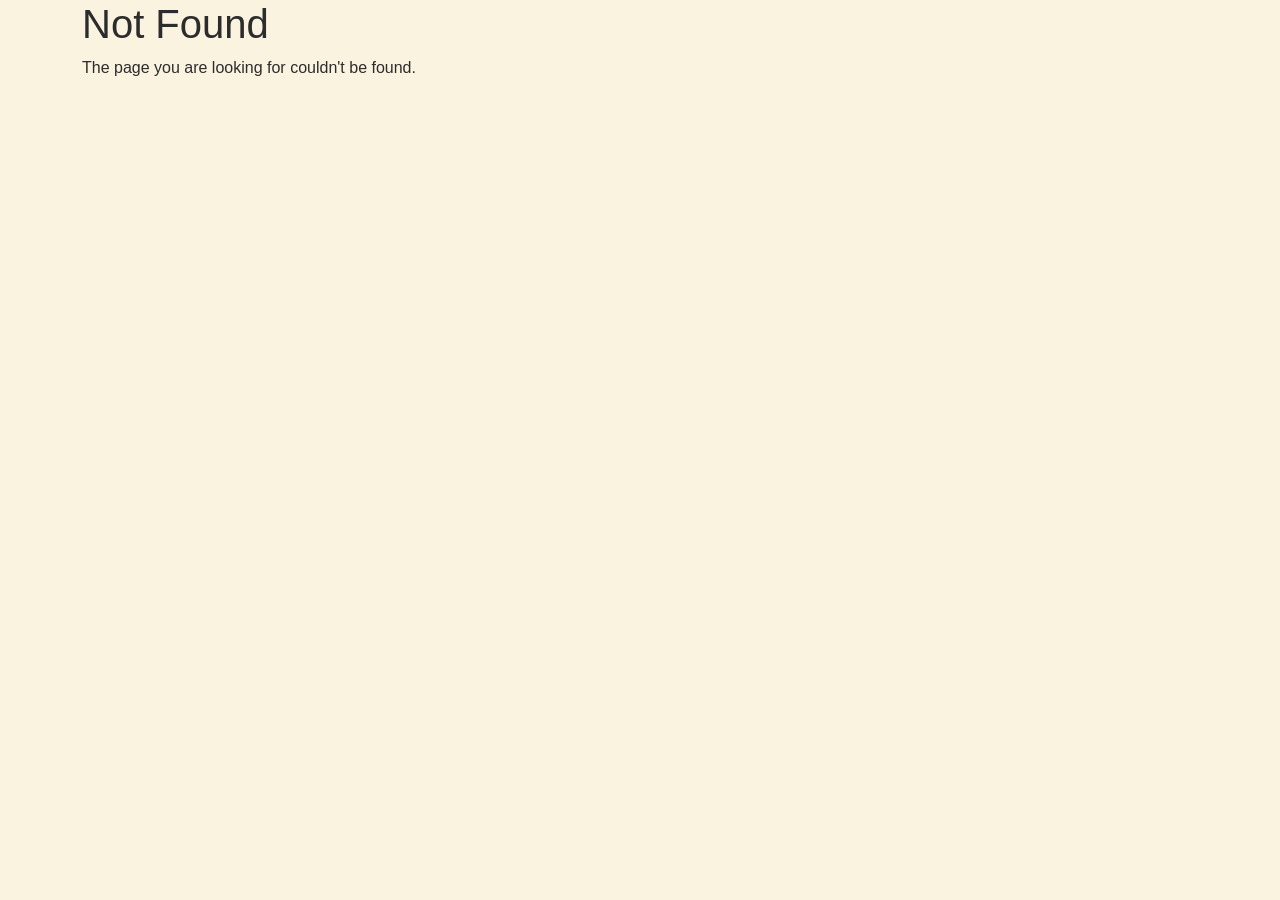
==== index.html @ c646f5f5 "first upload" ====
<!doctype html>
<html lang="">
  <head>
    <meta charset="UTF-8" />
    <link rel="icon" href="/favicon.ico" />
    <meta name="viewport" content="width=device-width, initial-scale=1.0" />
    <title>Tailor Management System</title>
    <script type="module" crossorigin src="/assets/index-B9q6U0H8.js"></script>
    <link rel="stylesheet" crossorigin href="/assets/index-DLTkC7SR.css">
  </head>
  <body>
    <div id="app"></div>
  </body>
</html>
---- assets/index-DLTkC7SR.css ----
@charset "UTF-8";/*!
 * Bootstrap  v5.3.3 (https://getbootstrap.com/)
 * Copyright 2011-2024 The Bootstrap Authors
 * Licensed under MIT (https://github.com/twbs/bootstrap/blob/main/LICENSE)
 */:root,[data-bs-theme=light]{--bs-blue: #0d6efd;--bs-indigo: #6610f2;--bs-purple: #6f42c1;--bs-pink: #d63384;--bs-red: #dc3545;--bs-orange: #fd7e14;--bs-yellow: #ffc107;--bs-green: #198754;--bs-teal: #20c997;--bs-cyan: #0dcaf0;--bs-black: #000;--bs-white: #fff;--bs-gray: #6c757d;--bs-gray-dark: #343a40;--bs-gray-100: #f8f9fa;--bs-gray-200: #e9ecef;--bs-gray-300: #dee2e6;--bs-gray-400: #ced4da;--bs-gray-500: #adb5bd;--bs-gray-600: #6c757d;--bs-gray-700: #495057;--bs-gray-800: #343a40;--bs-gray-900: #212529;--bs-primary: #01796f;--bs-secondary: #e2a23b;--bs-success: #198754;--bs-info: #0dcaf0;--bs-warning: #ffc107;--bs-danger: #dc3545;--bs-light: #f8f9fa;--bs-dark: #212529;--bs-primary-rgb: 1, 121, 111;--bs-secondary-rgb: 226, 162, 59;--bs-success-rgb: 25, 135, 84;--bs-info-rgb: 13, 202, 240;--bs-warning-rgb: 255, 193, 7;--bs-danger-rgb: 220, 53, 69;--bs-light-rgb: 248, 249, 250;--bs-dark-rgb: 33, 37, 41;--bs-primary-text-emphasis: rgb(.4, 48.4, 44.4);--bs-secondary-text-emphasis: rgb(90.4, 64.8, 23.6);--bs-success-text-emphasis: rgb(10, 54, 33.6);--bs-info-text-emphasis: rgb(5.2, 80.8, 96);--bs-warning-text-emphasis: rgb(102, 77.2, 2.8);--bs-danger-text-emphasis: rgb(88, 21.2, 27.6);--bs-light-text-emphasis: #495057;--bs-dark-text-emphasis: #495057;--bs-primary-bg-subtle: rgb(204.2, 228.2, 226.2);--bs-secondary-bg-subtle: rgb(249.2, 236.4, 215.8);--bs-success-bg-subtle: rgb(209, 231, 220.8);--bs-info-bg-subtle: rgb(206.6, 244.4, 252);--bs-warning-bg-subtle: rgb(255, 242.6, 205.4);--bs-danger-bg-subtle: rgb(248, 214.6, 217.8);--bs-light-bg-subtle: rgb(251.5, 252, 252.5);--bs-dark-bg-subtle: #ced4da;--bs-primary-border-subtle: rgb(153.4, 201.4, 197.4);--bs-secondary-border-subtle: rgb(243.4, 217.8, 176.6);--bs-success-border-subtle: rgb(163, 207, 186.6);--bs-info-border-subtle: rgb(158.2, 233.8, 249);--bs-warning-border-subtle: rgb(255, 230.2, 155.8);--bs-danger-border-subtle: rgb(241, 174.2, 180.6);--bs-light-border-subtle: #e9ecef;--bs-dark-border-subtle: #adb5bd;--bs-white-rgb: 255, 255, 255;--bs-black-rgb: 0, 0, 0;--bs-font-sans-serif: "Arial", sans-serif;--bs-font-monospace: SFMono-Regular, Menlo, Monaco, Consolas, "Liberation Mono", "Courier New", monospace;--bs-gradient: linear-gradient(180deg, rgba(255, 255, 255, .15), rgba(255, 255, 255, 0));--bs-body-font-family: var(--bs-font-sans-serif);--bs-body-font-size: 1rem;--bs-body-font-weight: 400;--bs-body-line-height: 1.5;--bs-body-color: #2c2c2c;--bs-body-color-rgb: 44, 44, 44;--bs-body-bg: #faf3e0;--bs-body-bg-rgb: 250, 243, 224;--bs-emphasis-color: #000;--bs-emphasis-color-rgb: 0, 0, 0;--bs-secondary-color: rgba(44, 44, 44, .75);--bs-secondary-color-rgb: 44, 44, 44;--bs-secondary-bg: #e9ecef;--bs-secondary-bg-rgb: 233, 236, 239;--bs-tertiary-color: rgba(44, 44, 44, .5);--bs-tertiary-color-rgb: 44, 44, 44;--bs-tertiary-bg: #f8f9fa;--bs-tertiary-bg-rgb: 248, 249, 250;--bs-heading-color: inherit;--bs-link-color: #01796f;--bs-link-color-rgb: 1, 121, 111;--bs-link-decoration: underline;--bs-link-hover-color: rgb(.8, 96.8, 88.8);--bs-link-hover-color-rgb: 1, 97, 89;--bs-code-color: #d63384;--bs-highlight-color: #2c2c2c;--bs-highlight-bg: rgb(255, 242.6, 205.4);--bs-border-width: 1px;--bs-border-style: solid;--bs-border-color: #dee2e6;--bs-border-color-translucent: rgba(0, 0, 0, .175);--bs-border-radius: .375rem;--bs-border-radius-sm: .25rem;--bs-border-radius-lg: .5rem;--bs-border-radius-xl: 1rem;--bs-border-radius-xxl: 2rem;--bs-border-radius-2xl: var(--bs-border-radius-xxl);--bs-border-radius-pill: 50rem;--bs-box-shadow: 0 .5rem 1rem rgba(0, 0, 0, .15);--bs-box-shadow-sm: 0 .125rem .25rem rgba(0, 0, 0, .075);--bs-box-shadow-lg: 0 1rem 3rem rgba(0, 0, 0, .175);--bs-box-shadow-inset: inset 0 1px 2px rgba(0, 0, 0, .075);--bs-focus-ring-width: .25rem;--bs-focus-ring-opacity: .25;--bs-focus-ring-color: rgba(1, 121, 111, .25);--bs-form-valid-color: #198754;--bs-form-valid-border-color: #198754;--bs-form-invalid-color: #dc3545;--bs-form-invalid-border-color: #dc3545}[data-bs-theme=dark]{color-scheme:dark;--bs-body-color: #dee2e6;--bs-body-color-rgb: 222, 226, 230;--bs-body-bg: #212529;--bs-body-bg-rgb: 33, 37, 41;--bs-emphasis-color: #fff;--bs-emphasis-color-rgb: 255, 255, 255;--bs-secondary-color: rgba(222, 226, 230, .75);--bs-secondary-color-rgb: 222, 226, 230;--bs-secondary-bg: #343a40;--bs-secondary-bg-rgb: 52, 58, 64;--bs-tertiary-color: rgba(222, 226, 230, .5);--bs-tertiary-color-rgb: 222, 226, 230;--bs-tertiary-bg: rgb(42.5, 47.5, 52.5);--bs-tertiary-bg-rgb: 43, 48, 53;--bs-primary-text-emphasis: rgb(102.6, 174.6, 168.6);--bs-secondary-text-emphasis: rgb(237.6, 199.2, 137.4);--bs-success-text-emphasis: rgb(117, 183, 152.4);--bs-info-text-emphasis: rgb(109.8, 223.2, 246);--bs-warning-text-emphasis: rgb(255, 217.8, 106.2);--bs-danger-text-emphasis: rgb(234, 133.8, 143.4);--bs-light-text-emphasis: #f8f9fa;--bs-dark-text-emphasis: #dee2e6;--bs-primary-bg-subtle: rgb(.2, 24.2, 22.2);--bs-secondary-bg-subtle: rgb(45.2, 32.4, 11.8);--bs-success-bg-subtle: rgb(5, 27, 16.8);--bs-info-bg-subtle: rgb(2.6, 40.4, 48);--bs-warning-bg-subtle: rgb(51, 38.6, 1.4);--bs-danger-bg-subtle: rgb(44, 10.6, 13.8);--bs-light-bg-subtle: #343a40;--bs-dark-bg-subtle: #1a1d20;--bs-primary-border-subtle: rgb(.6, 72.6, 66.6);--bs-secondary-border-subtle: rgb(135.6, 97.2, 35.4);--bs-success-border-subtle: rgb(15, 81, 50.4);--bs-info-border-subtle: rgb(7.8, 121.2, 144);--bs-warning-border-subtle: rgb(153, 115.8, 4.2);--bs-danger-border-subtle: rgb(132, 31.8, 41.4);--bs-light-border-subtle: #495057;--bs-dark-border-subtle: #343a40;--bs-heading-color: inherit;--bs-link-color: rgb(102.6, 174.6, 168.6);--bs-link-hover-color: rgb(133.08, 190.68, 185.88);--bs-link-color-rgb: 103, 175, 169;--bs-link-hover-color-rgb: 133, 191, 186;--bs-code-color: rgb(230.4, 132.6, 181.2);--bs-highlight-color: #dee2e6;--bs-highlight-bg: rgb(102, 77.2, 2.8);--bs-border-color: #495057;--bs-border-color-translucent: rgba(255, 255, 255, .15);--bs-form-valid-color: rgb(117, 183, 152.4);--bs-form-valid-border-color: rgb(117, 183, 152.4);--bs-form-invalid-color: rgb(234, 133.8, 143.4);--bs-form-invalid-border-color: rgb(234, 133.8, 143.4)}*,*:before,*:after{box-sizing:border-box}@media (prefers-reduced-motion: no-preference){:root{scroll-behavior:smooth}}body{margin:0;font-family:var(--bs-body-font-family);font-size:var(--bs-body-font-size);font-weight:var(--bs-body-font-weight);line-height:var(--bs-body-line-height);color:var(--bs-body-color);text-align:var(--bs-body-text-align);background-color:var(--bs-body-bg);-webkit-text-size-adjust:100%;-webkit-tap-highlight-color:rgba(0,0,0,0)}hr{margin:1rem 0;color:inherit;border:0;border-top:var(--bs-border-width) solid;opacity:.25}h6,.h6,h5,.h5,h4,.h4,h3,.h3,h2,.h2,h1,.h1{margin-top:0;margin-bottom:.5rem;font-weight:500;line-height:1.2;color:var(--bs-heading-color)}h1,.h1{font-size:calc(1.375rem + 1.5vw)}@media (min-width: 1200px){h1,.h1{font-size:2.5rem}}h2,.h2{font-size:calc(1.325rem + .9vw)}@media (min-width: 1200px){h2,.h2{font-size:2rem}}h3,.h3{font-size:calc(1.3rem + .6vw)}@media (min-width: 1200px){h3,.h3{font-size:1.75rem}}h4,.h4{font-size:calc(1.275rem + .3vw)}@media (min-width: 1200px){h4,.h4{font-size:1.5rem}}h5,.h5{font-size:1.25rem}h6,.h6{font-size:1rem}p{margin-top:0;margin-bottom:1rem}abbr[title]{text-decoration:underline dotted;cursor:help;text-decoration-skip-ink:none}address{margin-bottom:1rem;font-style:normal;line-height:inherit}ol,ul{padding-left:2rem}ol,ul,dl{margin-top:0;margin-bottom:1rem}ol ol,ul ul,ol ul,ul ol{margin-bottom:0}dt{font-weight:700}dd{margin-bottom:.5rem;margin-left:0}blockquote{margin:0 0 1rem}b,strong{font-weight:bolder}small,.small{font-size:.875em}mark,.mark{padding:.1875em;color:var(--bs-highlight-color);background-color:var(--bs-highlight-bg)}sub,sup{position:relative;font-size:.75em;line-height:0;vertical-align:baseline}sub{bottom:-.25em}sup{top:-.5em}a{color:rgba(var(--bs-link-color-rgb),var(--bs-link-opacity, 1));text-decoration:underline}a:hover{--bs-link-color-rgb: var(--bs-link-hover-color-rgb)}a:not([href]):not([class]),a:not([href]):not([class]):hover{color:inherit;text-decoration:none}pre,code,kbd,samp{font-family:var(--bs-font-monospace);font-size:1em}pre{display:block;margin-top:0;margin-bottom:1rem;overflow:auto;font-size:.875em}pre code{font-size:inherit;color:inherit;word-break:normal}code{font-size:.875em;color:var(--bs-code-color);word-wrap:break-word}a>code{color:inherit}kbd{padding:.1875rem .375rem;font-size:.875em;color:var(--bs-body-bg);background-color:var(--bs-body-color);border-radius:.25rem}kbd kbd{padding:0;font-size:1em}figure{margin:0 0 1rem}img,svg{vertical-align:middle}table{caption-side:bottom;border-collapse:collapse}caption{padding-top:.5rem;padding-bottom:.5rem;color:var(--bs-secondary-color);text-align:left}th{text-align:inherit;text-align:-webkit-match-parent}thead,tbody,tfoot,tr,td,th{border-color:inherit;border-style:solid;border-width:0}label{display:inline-block}button{border-radius:0}button:focus:not(:focus-visible){outline:0}input,button,select,optgroup,textarea{margin:0;font-family:inherit;font-size:inherit;line-height:inherit}button,select{text-transform:none}[role=button]{cursor:pointer}select{word-wrap:normal}select:disabled{opacity:1}[list]:not([type=date]):not([type=datetime-local]):not([type=month]):not([type=week]):not([type=time])::-webkit-calendar-picker-indicator{display:none!important}button,[type=button],[type=reset],[type=submit]{-webkit-appearance:button}button:not(:disabled),[type=button]:not(:disabled),[type=reset]:not(:disabled),[type=submit]:not(:disabled){cursor:pointer}::-moz-focus-inner{padding:0;border-style:none}textarea{resize:vertical}fieldset{min-width:0;padding:0;margin:0;border:0}legend{float:left;width:100%;padding:0;margin-bottom:.5rem;font-size:calc(1.275rem + .3vw);line-height:inherit}@media (min-width: 1200px){legend{font-size:1.5rem}}legend+*{clear:left}::-webkit-datetime-edit-fields-wrapper,::-webkit-datetime-edit-text,::-webkit-datetime-edit-minute,::-webkit-datetime-edit-hour-field,::-webkit-datetime-edit-day-field,::-webkit-datetime-edit-month-field,::-webkit-datetime-edit-year-field{padding:0}::-webkit-inner-spin-button{height:auto}[type=search]{-webkit-appearance:textfield;outline-offset:-2px}::-webkit-search-decoration{-webkit-appearance:none}::-webkit-color-swatch-wrapper{padding:0}::file-selector-button{font:inherit;-webkit-appearance:button}output{display:inline-block}iframe{border:0}summary{display:list-item;cursor:pointer}progress{vertical-align:baseline}[hidden]{display:none!important}.lead{font-size:1.25rem;font-weight:300}.display-1{font-size:calc(1.625rem + 4.5vw);font-weight:300;line-height:1.2}@media (min-width: 1200px){.display-1{font-size:5rem}}.display-2{font-size:calc(1.575rem + 3.9vw);font-weight:300;line-height:1.2}@media (min-width: 1200px){.display-2{font-size:4.5rem}}.display-3{font-size:calc(1.525rem + 3.3vw);font-weight:300;line-height:1.2}@media (min-width: 1200px){.display-3{font-size:4rem}}.display-4{font-size:calc(1.475rem + 2.7vw);font-weight:300;line-height:1.2}@media (min-width: 1200px){.display-4{font-size:3.5rem}}.display-5{font-size:calc(1.425rem + 2.1vw);font-weight:300;line-height:1.2}@media (min-width: 1200px){.display-5{font-size:3rem}}.display-6{font-size:calc(1.375rem + 1.5vw);font-weight:300;line-height:1.2}@media (min-width: 1200px){.display-6{font-size:2.5rem}}.list-unstyled,.list-inline{padding-left:0;list-style:none}.list-inline-item{display:inline-block}.list-inline-item:not(:last-child){margin-right:.5rem}.initialism{font-size:.875em;text-transform:uppercase}.blockquote{margin-bottom:1rem;font-size:1.25rem}.blockquote>:last-child{margin-bottom:0}.blockquote-footer{margin-top:-1rem;margin-bottom:1rem;font-size:.875em;color:#6c757d}.blockquote-footer:before{content:"— "}.img-fluid{max-width:100%;height:auto}.img-thumbnail{padding:.25rem;background-color:var(--bs-body-bg);border:var(--bs-border-width) solid var(--bs-border-color);border-radius:var(--bs-border-radius);max-width:100%;height:auto}.figure{display:inline-block}.figure-img{margin-bottom:.5rem;line-height:1}.figure-caption{font-size:.875em;color:var(--bs-secondary-color)}.container,.container-fluid,.container-xxl,.container-xl,.container-lg,.container-md,.container-sm{--bs-gutter-x: 1.5rem;--bs-gutter-y: 0;width:100%;padding-right:calc(var(--bs-gutter-x) * .5);padding-left:calc(var(--bs-gutter-x) * .5);margin-right:auto;margin-left:auto}@media (min-width: 576px){.container-sm,.container{max-width:540px}}@media (min-width: 768px){.container-md,.container-sm,.container{max-width:720px}}@media (min-width: 992px){.container-lg,.container-md,.container-sm,.container{max-width:960px}}@media (min-width: 1200px){.container-xl,.container-lg,.container-md,.container-sm,.container{max-width:1140px}}@media (min-width: 1400px){.container-xxl,.container-xl,.container-lg,.container-md,.container-sm,.container{max-width:1320px}}:root{--bs-breakpoint-xs: 0;--bs-breakpoint-sm: 576px;--bs-breakpoint-md: 768px;--bs-breakpoint-lg: 992px;--bs-breakpoint-xl: 1200px;--bs-breakpoint-xxl: 1400px}.row{--bs-gutter-x: 1.5rem;--bs-gutter-y: 0;display:flex;flex-wrap:wrap;margin-top:calc(-1 * var(--bs-gutter-y));margin-right:calc(-.5 * var(--bs-gutter-x));margin-left:calc(-.5 * var(--bs-gutter-x))}.row>*{flex-shrink:0;width:100%;max-width:100%;padding-right:calc(var(--bs-gutter-x) * .5);padding-left:calc(var(--bs-gutter-x) * .5);margin-top:var(--bs-gutter-y)}.col{flex:1 0 0%}.row-cols-auto>*{flex:0 0 auto;width:auto}.row-cols-1>*{flex:0 0 auto;width:100%}.row-cols-2>*{flex:0 0 auto;width:50%}.row-cols-3>*{flex:0 0 auto;width:33.33333333%}.row-cols-4>*{flex:0 0 auto;width:25%}.row-cols-5>*{flex:0 0 auto;width:20%}.row-cols-6>*{flex:0 0 auto;width:16.66666667%}.col-auto{flex:0 0 auto;width:auto}.col-1{flex:0 0 auto;width:8.33333333%}.col-2{flex:0 0 auto;width:16.66666667%}.col-3{flex:0 0 auto;width:25%}.col-4{flex:0 0 auto;width:33.33333333%}.col-5{flex:0 0 auto;width:41.66666667%}.col-6{flex:0 0 auto;width:50%}.col-7{flex:0 0 auto;width:58.33333333%}.col-8{flex:0 0 auto;width:66.66666667%}.col-9{flex:0 0 auto;width:75%}.col-10{flex:0 0 auto;width:83.33333333%}.col-11{flex:0 0 auto;width:91.66666667%}.col-12{flex:0 0 auto;width:100%}.offset-1{margin-left:8.33333333%}.offset-2{margin-left:16.66666667%}.offset-3{margin-left:25%}.offset-4{margin-left:33.33333333%}.offset-5{margin-left:41.66666667%}.offset-6{margin-left:50%}.offset-7{margin-left:58.33333333%}.offset-8{margin-left:66.66666667%}.offset-9{margin-left:75%}.offset-10{margin-left:83.33333333%}.offset-11{margin-left:91.66666667%}.g-0,.gx-0{--bs-gutter-x: 0}.g-0,.gy-0{--bs-gutter-y: 0}.g-1,.gx-1{--bs-gutter-x: .25rem}.g-1,.gy-1{--bs-gutter-y: .25rem}.g-2,.gx-2{--bs-gutter-x: .5rem}.g-2,.gy-2{--bs-gutter-y: .5rem}.g-3,.gx-3{--bs-gutter-x: 1rem}.g-3,.gy-3{--bs-gutter-y: 1rem}.g-4,.gx-4{--bs-gutter-x: 1.5rem}.g-4,.gy-4{--bs-gutter-y: 1.5rem}.g-5,.gx-5{--bs-gutter-x: 3rem}.g-5,.gy-5{--bs-gutter-y: 3rem}@media (min-width: 576px){.col-sm{flex:1 0 0%}.row-cols-sm-auto>*{flex:0 0 auto;width:auto}.row-cols-sm-1>*{flex:0 0 auto;width:100%}.row-cols-sm-2>*{flex:0 0 auto;width:50%}.row-cols-sm-3>*{flex:0 0 auto;width:33.33333333%}.row-cols-sm-4>*{flex:0 0 auto;width:25%}.row-cols-sm-5>*{flex:0 0 auto;width:20%}.row-cols-sm-6>*{flex:0 0 auto;width:16.66666667%}.col-sm-auto{flex:0 0 auto;width:auto}.col-sm-1{flex:0 0 auto;width:8.33333333%}.col-sm-2{flex:0 0 auto;width:16.66666667%}.col-sm-3{flex:0 0 auto;width:25%}.col-sm-4{flex:0 0 auto;width:33.33333333%}.col-sm-5{flex:0 0 auto;width:41.66666667%}.col-sm-6{flex:0 0 auto;width:50%}.col-sm-7{flex:0 0 auto;width:58.33333333%}.col-sm-8{flex:0 0 auto;width:66.66666667%}.col-sm-9{flex:0 0 auto;width:75%}.col-sm-10{flex:0 0 auto;width:83.33333333%}.col-sm-11{flex:0 0 auto;width:91.66666667%}.col-sm-12{flex:0 0 auto;width:100%}.offset-sm-0{margin-left:0}.offset-sm-1{margin-left:8.33333333%}.offset-sm-2{margin-left:16.66666667%}.offset-sm-3{margin-left:25%}.offset-sm-4{margin-left:33.33333333%}.offset-sm-5{margin-left:41.66666667%}.offset-sm-6{margin-left:50%}.offset-sm-7{margin-left:58.33333333%}.offset-sm-8{margin-left:66.66666667%}.offset-sm-9{margin-left:75%}.offset-sm-10{margin-left:83.33333333%}.offset-sm-11{margin-left:91.66666667%}.g-sm-0,.gx-sm-0{--bs-gutter-x: 0}.g-sm-0,.gy-sm-0{--bs-gutter-y: 0}.g-sm-1,.gx-sm-1{--bs-gutter-x: .25rem}.g-sm-1,.gy-sm-1{--bs-gutter-y: .25rem}.g-sm-2,.gx-sm-2{--bs-gutter-x: .5rem}.g-sm-2,.gy-sm-2{--bs-gutter-y: .5rem}.g-sm-3,.gx-sm-3{--bs-gutter-x: 1rem}.g-sm-3,.gy-sm-3{--bs-gutter-y: 1rem}.g-sm-4,.gx-sm-4{--bs-gutter-x: 1.5rem}.g-sm-4,.gy-sm-4{--bs-gutter-y: 1.5rem}.g-sm-5,.gx-sm-5{--bs-gutter-x: 3rem}.g-sm-5,.gy-sm-5{--bs-gutter-y: 3rem}}@media (min-width: 768px){.col-md{flex:1 0 0%}.row-cols-md-auto>*{flex:0 0 auto;width:auto}.row-cols-md-1>*{flex:0 0 auto;width:100%}.row-cols-md-2>*{flex:0 0 auto;width:50%}.row-cols-md-3>*{flex:0 0 auto;width:33.33333333%}.row-cols-md-4>*{flex:0 0 auto;width:25%}.row-cols-md-5>*{flex:0 0 auto;width:20%}.row-cols-md-6>*{flex:0 0 auto;width:16.66666667%}.col-md-auto{flex:0 0 auto;width:auto}.col-md-1{flex:0 0 auto;width:8.33333333%}.col-md-2{flex:0 0 auto;width:16.66666667%}.col-md-3{flex:0 0 auto;width:25%}.col-md-4{flex:0 0 auto;width:33.33333333%}.col-md-5{flex:0 0 auto;width:41.66666667%}.col-md-6{flex:0 0 auto;width:50%}.col-md-7{flex:0 0 auto;width:58.33333333%}.col-md-8{flex:0 0 auto;width:66.66666667%}.col-md-9{flex:0 0 auto;width:75%}.col-md-10{flex:0 0 auto;width:83.33333333%}.col-md-11{flex:0 0 auto;width:91.66666667%}.col-md-12{flex:0 0 auto;width:100%}.offset-md-0{margin-left:0}.offset-md-1{margin-left:8.33333333%}.offset-md-2{margin-left:16.66666667%}.offset-md-3{margin-left:25%}.offset-md-4{margin-left:33.33333333%}.offset-md-5{margin-left:41.66666667%}.offset-md-6{margin-left:50%}.offset-md-7{margin-left:58.33333333%}.offset-md-8{margin-left:66.66666667%}.offset-md-9{margin-left:75%}.offset-md-10{margin-left:83.33333333%}.offset-md-11{margin-left:91.66666667%}.g-md-0,.gx-md-0{--bs-gutter-x: 0}.g-md-0,.gy-md-0{--bs-gutter-y: 0}.g-md-1,.gx-md-1{--bs-gutter-x: .25rem}.g-md-1,.gy-md-1{--bs-gutter-y: .25rem}.g-md-2,.gx-md-2{--bs-gutter-x: .5rem}.g-md-2,.gy-md-2{--bs-gutter-y: .5rem}.g-md-3,.gx-md-3{--bs-gutter-x: 1rem}.g-md-3,.gy-md-3{--bs-gutter-y: 1rem}.g-md-4,.gx-md-4{--bs-gutter-x: 1.5rem}.g-md-4,.gy-md-4{--bs-gutter-y: 1.5rem}.g-md-5,.gx-md-5{--bs-gutter-x: 3rem}.g-md-5,.gy-md-5{--bs-gutter-y: 3rem}}@media (min-width: 992px){.col-lg{flex:1 0 0%}.row-cols-lg-auto>*{flex:0 0 auto;width:auto}.row-cols-lg-1>*{flex:0 0 auto;width:100%}.row-cols-lg-2>*{flex:0 0 auto;width:50%}.row-cols-lg-3>*{flex:0 0 auto;width:33.33333333%}.row-cols-lg-4>*{flex:0 0 auto;width:25%}.row-cols-lg-5>*{flex:0 0 auto;width:20%}.row-cols-lg-6>*{flex:0 0 auto;width:16.66666667%}.col-lg-auto{flex:0 0 auto;width:auto}.col-lg-1{flex:0 0 auto;width:8.33333333%}.col-lg-2{flex:0 0 auto;width:16.66666667%}.col-lg-3{flex:0 0 auto;width:25%}.col-lg-4{flex:0 0 auto;width:33.33333333%}.col-lg-5{flex:0 0 auto;width:41.66666667%}.col-lg-6{flex:0 0 auto;width:50%}.col-lg-7{flex:0 0 auto;width:58.33333333%}.col-lg-8{flex:0 0 auto;width:66.66666667%}.col-lg-9{flex:0 0 auto;width:75%}.col-lg-10{flex:0 0 auto;width:83.33333333%}.col-lg-11{flex:0 0 auto;width:91.66666667%}.col-lg-12{flex:0 0 auto;width:100%}.offset-lg-0{margin-left:0}.offset-lg-1{margin-left:8.33333333%}.offset-lg-2{margin-left:16.66666667%}.offset-lg-3{margin-left:25%}.offset-lg-4{margin-left:33.33333333%}.offset-lg-5{margin-left:41.66666667%}.offset-lg-6{margin-left:50%}.offset-lg-7{margin-left:58.33333333%}.offset-lg-8{margin-left:66.66666667%}.offset-lg-9{margin-left:75%}.offset-lg-10{margin-left:83.33333333%}.offset-lg-11{margin-left:91.66666667%}.g-lg-0,.gx-lg-0{--bs-gutter-x: 0}.g-lg-0,.gy-lg-0{--bs-gutter-y: 0}.g-lg-1,.gx-lg-1{--bs-gutter-x: .25rem}.g-lg-1,.gy-lg-1{--bs-gutter-y: .25rem}.g-lg-2,.gx-lg-2{--bs-gutter-x: .5rem}.g-lg-2,.gy-lg-2{--bs-gutter-y: .5rem}.g-lg-3,.gx-lg-3{--bs-gutter-x: 1rem}.g-lg-3,.gy-lg-3{--bs-gutter-y: 1rem}.g-lg-4,.gx-lg-4{--bs-gutter-x: 1.5rem}.g-lg-4,.gy-lg-4{--bs-gutter-y: 1.5rem}.g-lg-5,.gx-lg-5{--bs-gutter-x: 3rem}.g-lg-5,.gy-lg-5{--bs-gutter-y: 3rem}}@media (min-width: 1200px){.col-xl{flex:1 0 0%}.row-cols-xl-auto>*{flex:0 0 auto;width:auto}.row-cols-xl-1>*{flex:0 0 auto;width:100%}.row-cols-xl-2>*{flex:0 0 auto;width:50%}.row-cols-xl-3>*{flex:0 0 auto;width:33.33333333%}.row-cols-xl-4>*{flex:0 0 auto;width:25%}.row-cols-xl-5>*{flex:0 0 auto;width:20%}.row-cols-xl-6>*{flex:0 0 auto;width:16.66666667%}.col-xl-auto{flex:0 0 auto;width:auto}.col-xl-1{flex:0 0 auto;width:8.33333333%}.col-xl-2{flex:0 0 auto;width:16.66666667%}.col-xl-3{flex:0 0 auto;width:25%}.col-xl-4{flex:0 0 auto;width:33.33333333%}.col-xl-5{flex:0 0 auto;width:41.66666667%}.col-xl-6{flex:0 0 auto;width:50%}.col-xl-7{flex:0 0 auto;width:58.33333333%}.col-xl-8{flex:0 0 auto;width:66.66666667%}.col-xl-9{flex:0 0 auto;width:75%}.col-xl-10{flex:0 0 auto;width:83.33333333%}.col-xl-11{flex:0 0 auto;width:91.66666667%}.col-xl-12{flex:0 0 auto;width:100%}.offset-xl-0{margin-left:0}.offset-xl-1{margin-left:8.33333333%}.offset-xl-2{margin-left:16.66666667%}.offset-xl-3{margin-left:25%}.offset-xl-4{margin-left:33.33333333%}.offset-xl-5{margin-left:41.66666667%}.offset-xl-6{margin-left:50%}.offset-xl-7{margin-left:58.33333333%}.offset-xl-8{margin-left:66.66666667%}.offset-xl-9{margin-left:75%}.offset-xl-10{margin-left:83.33333333%}.offset-xl-11{margin-left:91.66666667%}.g-xl-0,.gx-xl-0{--bs-gutter-x: 0}.g-xl-0,.gy-xl-0{--bs-gutter-y: 0}.g-xl-1,.gx-xl-1{--bs-gutter-x: .25rem}.g-xl-1,.gy-xl-1{--bs-gutter-y: .25rem}.g-xl-2,.gx-xl-2{--bs-gutter-x: .5rem}.g-xl-2,.gy-xl-2{--bs-gutter-y: .5rem}.g-xl-3,.gx-xl-3{--bs-gutter-x: 1rem}.g-xl-3,.gy-xl-3{--bs-gutter-y: 1rem}.g-xl-4,.gx-xl-4{--bs-gutter-x: 1.5rem}.g-xl-4,.gy-xl-4{--bs-gutter-y: 1.5rem}.g-xl-5,.gx-xl-5{--bs-gutter-x: 3rem}.g-xl-5,.gy-xl-5{--bs-gutter-y: 3rem}}@media (min-width: 1400px){.col-xxl{flex:1 0 0%}.row-cols-xxl-auto>*{flex:0 0 auto;width:auto}.row-cols-xxl-1>*{flex:0 0 auto;width:100%}.row-cols-xxl-2>*{flex:0 0 auto;width:50%}.row-cols-xxl-3>*{flex:0 0 auto;width:33.33333333%}.row-cols-xxl-4>*{flex:0 0 auto;width:25%}.row-cols-xxl-5>*{flex:0 0 auto;width:20%}.row-cols-xxl-6>*{flex:0 0 auto;width:16.66666667%}.col-xxl-auto{flex:0 0 auto;width:auto}.col-xxl-1{flex:0 0 auto;width:8.33333333%}.col-xxl-2{flex:0 0 auto;width:16.66666667%}.col-xxl-3{flex:0 0 auto;width:25%}.col-xxl-4{flex:0 0 auto;width:33.33333333%}.col-xxl-5{flex:0 0 auto;width:41.66666667%}.col-xxl-6{flex:0 0 auto;width:50%}.col-xxl-7{flex:0 0 auto;width:58.33333333%}.col-xxl-8{flex:0 0 auto;width:66.66666667%}.col-xxl-9{flex:0 0 auto;width:75%}.col-xxl-10{flex:0 0 auto;width:83.33333333%}.col-xxl-11{flex:0 0 auto;width:91.66666667%}.col-xxl-12{flex:0 0 auto;width:100%}.offset-xxl-0{margin-left:0}.offset-xxl-1{margin-left:8.33333333%}.offset-xxl-2{margin-left:16.66666667%}.offset-xxl-3{margin-left:25%}.offset-xxl-4{margin-left:33.33333333%}.offset-xxl-5{margin-left:41.66666667%}.offset-xxl-6{margin-left:50%}.offset-xxl-7{margin-left:58.33333333%}.offset-xxl-8{margin-left:66.66666667%}.offset-xxl-9{margin-left:75%}.offset-xxl-10{margin-left:83.33333333%}.offset-xxl-11{margin-left:91.66666667%}.g-xxl-0,.gx-xxl-0{--bs-gutter-x: 0}.g-xxl-0,.gy-xxl-0{--bs-gutter-y: 0}.g-xxl-1,.gx-xxl-1{--bs-gutter-x: .25rem}.g-xxl-1,.gy-xxl-1{--bs-gutter-y: .25rem}.g-xxl-2,.gx-xxl-2{--bs-gutter-x: .5rem}.g-xxl-2,.gy-xxl-2{--bs-gutter-y: .5rem}.g-xxl-3,.gx-xxl-3{--bs-gutter-x: 1rem}.g-xxl-3,.gy-xxl-3{--bs-gutter-y: 1rem}.g-xxl-4,.gx-xxl-4{--bs-gutter-x: 1.5rem}.g-xxl-4,.gy-xxl-4{--bs-gutter-y: 1.5rem}.g-xxl-5,.gx-xxl-5{--bs-gutter-x: 3rem}.g-xxl-5,.gy-xxl-5{--bs-gutter-y: 3rem}}.table{--bs-table-color-type: initial;--bs-table-bg-type: initial;--bs-table-color-state: initial;--bs-table-bg-state: initial;--bs-table-color: var(--bs-emphasis-color);--bs-table-bg: var(--bs-body-bg);--bs-table-border-color: var(--bs-border-color);--bs-table-accent-bg: transparent;--bs-table-striped-color: var(--bs-emphasis-color);--bs-table-striped-bg: rgba(var(--bs-emphasis-color-rgb), .05);--bs-table-active-color: var(--bs-emphasis-color);--bs-table-active-bg: rgba(var(--bs-emphasis-color-rgb), .1);--bs-table-hover-color: var(--bs-emphasis-color);--bs-table-hover-bg: rgba(var(--bs-emphasis-color-rgb), .075);width:100%;margin-bottom:1rem;vertical-align:top;border-color:var(--bs-table-border-color)}.table>:not(caption)>*>*{padding:.5rem;color:var(--bs-table-color-state, var(--bs-table-color-type, var(--bs-table-color)));background-color:var(--bs-table-bg);border-bottom-width:var(--bs-border-width);box-shadow:inset 0 0 0 9999px var(--bs-table-bg-state, var(--bs-table-bg-type, var(--bs-table-accent-bg)))}.table>tbody{vertical-align:inherit}.table>thead{vertical-align:bottom}.table-group-divider{border-top:calc(var(--bs-border-width) * 2) solid currentcolor}.caption-top{caption-side:top}.table-sm>:not(caption)>*>*{padding:.25rem}.table-bordered>:not(caption)>*{border-width:var(--bs-border-width) 0}.table-bordered>:not(caption)>*>*{border-width:0 var(--bs-border-width)}.table-borderless>:not(caption)>*>*{border-bottom-width:0}.table-borderless>:not(:first-child){border-top-width:0}.table-striped>tbody>tr:nth-of-type(odd)>*{--bs-table-color-type: var(--bs-table-striped-color);--bs-table-bg-type: var(--bs-table-striped-bg)}.table-striped-columns>:not(caption)>tr>:nth-child(2n){--bs-table-color-type: var(--bs-table-striped-color);--bs-table-bg-type: var(--bs-table-striped-bg)}.table-active{--bs-table-color-state: var(--bs-table-active-color);--bs-table-bg-state: var(--bs-table-active-bg)}.table-hover>tbody>tr:hover>*{--bs-table-color-state: var(--bs-table-hover-color);--bs-table-bg-state: var(--bs-table-hover-bg)}.table-primary{--bs-table-color: #000;--bs-table-bg: rgb(204.2, 228.2, 226.2);--bs-table-border-color: rgb(163.36, 182.56, 180.96);--bs-table-striped-bg: rgb(193.99, 216.79, 214.89);--bs-table-striped-color: #000;--bs-table-active-bg: rgb(183.78, 205.38, 203.58);--bs-table-active-color: #000;--bs-table-hover-bg: rgb(188.885, 211.085, 209.235);--bs-table-hover-color: #000;color:var(--bs-table-color);border-color:var(--bs-table-border-color)}.table-secondary{--bs-table-color: #000;--bs-table-bg: rgb(249.2, 236.4, 215.8);--bs-table-border-color: rgb(199.36, 189.12, 172.64);--bs-table-striped-bg: rgb(236.74, 224.58, 205.01);--bs-table-striped-color: #000;--bs-table-active-bg: rgb(224.28, 212.76, 194.22);--bs-table-active-color: #000;--bs-table-hover-bg: rgb(230.51, 218.67, 199.615);--bs-table-hover-color: #000;color:var(--bs-table-color);border-color:var(--bs-table-border-color)}.table-success{--bs-table-color: #000;--bs-table-bg: rgb(209, 231, 220.8);--bs-table-border-color: rgb(167.2, 184.8, 176.64);--bs-table-striped-bg: rgb(198.55, 219.45, 209.76);--bs-table-striped-color: #000;--bs-table-active-bg: rgb(188.1, 207.9, 198.72);--bs-table-active-color: #000;--bs-table-hover-bg: rgb(193.325, 213.675, 204.24);--bs-table-hover-color: #000;color:var(--bs-table-color);border-color:var(--bs-table-border-color)}.table-info{--bs-table-color: #000;--bs-table-bg: rgb(206.6, 244.4, 252);--bs-table-border-color: rgb(165.28, 195.52, 201.6);--bs-table-striped-bg: rgb(196.27, 232.18, 239.4);--bs-table-striped-color: #000;--bs-table-active-bg: rgb(185.94, 219.96, 226.8);--bs-table-active-color: #000;--bs-table-hover-bg: rgb(191.105, 226.07, 233.1);--bs-table-hover-color: #000;color:var(--bs-table-color);border-color:var(--bs-table-border-color)}.table-warning{--bs-table-color: #000;--bs-table-bg: rgb(255, 242.6, 205.4);--bs-table-border-color: rgb(204, 194.08, 164.32);--bs-table-striped-bg: rgb(242.25, 230.47, 195.13);--bs-table-striped-color: #000;--bs-table-active-bg: rgb(229.5, 218.34, 184.86);--bs-table-active-color: #000;--bs-table-hover-bg: rgb(235.875, 224.405, 189.995);--bs-table-hover-color: #000;color:var(--bs-table-color);border-color:var(--bs-table-border-color)}.table-danger{--bs-table-color: #000;--bs-table-bg: rgb(248, 214.6, 217.8);--bs-table-border-color: rgb(198.4, 171.68, 174.24);--bs-table-striped-bg: rgb(235.6, 203.87, 206.91);--bs-table-striped-color: #000;--bs-table-active-bg: rgb(223.2, 193.14, 196.02);--bs-table-active-color: #000;--bs-table-hover-bg: rgb(229.4, 198.505, 201.465);--bs-table-hover-color: #000;color:var(--bs-table-color);border-color:var(--bs-table-border-color)}.table-light{--bs-table-color: #000;--bs-table-bg: #f8f9fa;--bs-table-border-color: rgb(198.4, 199.2, 200);--bs-table-striped-bg: rgb(235.6, 236.55, 237.5);--bs-table-striped-color: #000;--bs-table-active-bg: rgb(223.2, 224.1, 225);--bs-table-active-color: #000;--bs-table-hover-bg: rgb(229.4, 230.325, 231.25);--bs-table-hover-color: #000;color:var(--bs-table-color);border-color:var(--bs-table-border-color)}.table-dark{--bs-table-color: #fff;--bs-table-bg: #212529;--bs-table-border-color: rgb(77.4, 80.6, 83.8);--bs-table-striped-bg: rgb(44.1, 47.9, 51.7);--bs-table-striped-color: #fff;--bs-table-active-bg: rgb(55.2, 58.8, 62.4);--bs-table-active-color: #fff;--bs-table-hover-bg: rgb(49.65, 53.35, 57.05);--bs-table-hover-color: #fff;color:var(--bs-table-color);border-color:var(--bs-table-border-color)}.table-responsive{overflow-x:auto;-webkit-overflow-scrolling:touch}@media (max-width: 575.98px){.table-responsive-sm{overflow-x:auto;-webkit-overflow-scrolling:touch}}@media (max-width: 767.98px){.table-responsive-md{overflow-x:auto;-webkit-overflow-scrolling:touch}}@media (max-width: 991.98px){.table-responsive-lg{overflow-x:auto;-webkit-overflow-scrolling:touch}}@media (max-width: 1199.98px){.table-responsive-xl{overflow-x:auto;-webkit-overflow-scrolling:touch}}@media (max-width: 1399.98px){.table-responsive-xxl{overflow-x:auto;-webkit-overflow-scrolling:touch}}.form-label{margin-bottom:.5rem}.col-form-label{padding-top:calc(.375rem + var(--bs-border-width));padding-bottom:calc(.375rem + var(--bs-border-width));margin-bottom:0;font-size:inherit;line-height:1.5}.col-form-label-lg{padding-top:calc(.5rem + var(--bs-border-width));padding-bottom:calc(.5rem + var(--bs-border-width));font-size:1.25rem}.col-form-label-sm{padding-top:calc(.25rem + var(--bs-border-width));padding-bottom:calc(.25rem + var(--bs-border-width));font-size:.875rem}.form-text{margin-top:.25rem;font-size:.875em;color:var(--bs-secondary-color)}.form-control{display:block;width:100%;padding:.375rem .75rem;font-size:1rem;font-weight:400;line-height:1.5;color:var(--bs-body-color);-webkit-appearance:none;-moz-appearance:none;appearance:none;background-color:var(--bs-body-bg);background-clip:padding-box;border:var(--bs-border-width) solid var(--bs-border-color);border-radius:var(--bs-border-radius);transition:border-color .15s ease-in-out,box-shadow .15s ease-in-out}@media (prefers-reduced-motion: reduce){.form-control{transition:none}}.form-control[type=file]{overflow:hidden}.form-control[type=file]:not(:disabled):not([readonly]){cursor:pointer}.form-control:focus{color:var(--bs-body-color);background-color:var(--bs-body-bg);border-color:#80bcb7;outline:0;box-shadow:0 0 0 .25rem #01796f40}.form-control::-webkit-date-and-time-value{min-width:85px;height:1.5em;margin:0}.form-control::-webkit-datetime-edit{display:block;padding:0}.form-control::placeholder{color:var(--bs-secondary-color);opacity:1}.form-control:disabled{background-color:var(--bs-secondary-bg);opacity:1}.form-control::file-selector-button{padding:.375rem .75rem;margin:-.375rem -.75rem;margin-inline-end:.75rem;color:var(--bs-body-color);background-color:var(--bs-tertiary-bg);pointer-events:none;border-color:inherit;border-style:solid;border-width:0;border-inline-end-width:var(--bs-border-width);border-radius:0;transition:color .15s ease-in-out,background-color .15s ease-in-out,border-color .15s ease-in-out,box-shadow .15s ease-in-out}@media (prefers-reduced-motion: reduce){.form-control::file-selector-button{transition:none}}.form-control:hover:not(:disabled):not([readonly])::file-selector-button{background-color:var(--bs-secondary-bg)}.form-control-plaintext{display:block;width:100%;padding:.375rem 0;margin-bottom:0;line-height:1.5;color:var(--bs-body-color);background-color:transparent;border:solid transparent;border-width:var(--bs-border-width) 0}.form-control-plaintext:focus{outline:0}.form-control-plaintext.form-control-sm,.form-control-plaintext.form-control-lg{padding-right:0;padding-left:0}.form-control-sm{min-height:calc(1.5em + .5rem + calc(var(--bs-border-width) * 2));padding:.25rem .5rem;font-size:.875rem;border-radius:var(--bs-border-radius-sm)}.form-control-sm::file-selector-button{padding:.25rem .5rem;margin:-.25rem -.5rem;margin-inline-end:.5rem}.form-control-lg{min-height:calc(1.5em + 1rem + calc(var(--bs-border-width) * 2));padding:.5rem 1rem;font-size:1.25rem;border-radius:var(--bs-border-radius-lg)}.form-control-lg::file-selector-button{padding:.5rem 1rem;margin:-.5rem -1rem;margin-inline-end:1rem}textarea.form-control{min-height:calc(1.5em + .75rem + calc(var(--bs-border-width) * 2))}textarea.form-control-sm{min-height:calc(1.5em + .5rem + calc(var(--bs-border-width) * 2))}textarea.form-control-lg{min-height:calc(1.5em + 1rem + calc(var(--bs-border-width) * 2))}.form-control-color{width:3rem;height:calc(1.5em + .75rem + calc(var(--bs-border-width) * 2));padding:.375rem}.form-control-color:not(:disabled):not([readonly]){cursor:pointer}.form-control-color::-moz-color-swatch{border:0!important;border-radius:var(--bs-border-radius)}.form-control-color::-webkit-color-swatch{border:0!important;border-radius:var(--bs-border-radius)}.form-control-color.form-control-sm{height:calc(1.5em + .5rem + calc(var(--bs-border-width) * 2))}.form-control-color.form-control-lg{height:calc(1.5em + 1rem + calc(var(--bs-border-width) * 2))}.form-select{--bs-form-select-bg-img: url("data:image/svg+xml,%3csvg xmlns='http://www.w3.org/2000/svg' viewBox='0 0 16 16'%3e%3cpath fill='none' stroke='%23343a40' stroke-linecap='round' stroke-linejoin='round' stroke-width='2' d='m2 5 6 6 6-6'/%3e%3c/svg%3e");display:block;width:100%;padding:.375rem 2.25rem .375rem .75rem;font-size:1rem;font-weight:400;line-height:1.5;color:var(--bs-body-color);-webkit-appearance:none;-moz-appearance:none;appearance:none;background-color:var(--bs-body-bg);background-image:var(--bs-form-select-bg-img),var(--bs-form-select-bg-icon, none);background-repeat:no-repeat;background-position:right .75rem center;background-size:16px 12px;border:var(--bs-border-width) solid var(--bs-border-color);border-radius:var(--bs-border-radius);transition:border-color .15s ease-in-out,box-shadow .15s ease-in-out}@media (prefers-reduced-motion: reduce){.form-select{transition:none}}.form-select:focus{border-color:#80bcb7;outline:0;box-shadow:0 0 0 .25rem #01796f40}.form-select[multiple],.form-select[size]:not([size="1"]){padding-right:.75rem;background-image:none}.form-select:disabled{background-color:var(--bs-secondary-bg)}.form-select:-moz-focusring{color:transparent;text-shadow:0 0 0 var(--bs-body-color)}.form-select-sm{padding-top:.25rem;padding-bottom:.25rem;padding-left:.5rem;font-size:.875rem;border-radius:var(--bs-border-radius-sm)}.form-select-lg{padding-top:.5rem;padding-bottom:.5rem;padding-left:1rem;font-size:1.25rem;border-radius:var(--bs-border-radius-lg)}[data-bs-theme=dark] .form-select{--bs-form-select-bg-img: url("data:image/svg+xml,%3csvg xmlns='http://www.w3.org/2000/svg' viewBox='0 0 16 16'%3e%3cpath fill='none' stroke='%23dee2e6' stroke-linecap='round' stroke-linejoin='round' stroke-width='2' d='m2 5 6 6 6-6'/%3e%3c/svg%3e")}.form-check{display:block;min-height:1.5rem;padding-left:1.5em;margin-bottom:.125rem}.form-check .form-check-input{float:left;margin-left:-1.5em}.form-check-reverse{padding-right:1.5em;padding-left:0;text-align:right}.form-check-reverse .form-check-input{float:right;margin-right:-1.5em;margin-left:0}.form-check-input{--bs-form-check-bg: var(--bs-body-bg);flex-shrink:0;width:1em;height:1em;margin-top:.25em;vertical-align:top;-webkit-appearance:none;-moz-appearance:none;appearance:none;background-color:var(--bs-form-check-bg);background-image:var(--bs-form-check-bg-image);background-repeat:no-repeat;background-position:center;background-size:contain;border:var(--bs-border-width) solid var(--bs-border-color);-webkit-print-color-adjust:exact;print-color-adjust:exact}.form-check-input[type=checkbox]{border-radius:.25em}.form-check-input[type=radio]{border-radius:50%}.form-check-input:active{filter:brightness(90%)}.form-check-input:focus{border-color:#80bcb7;outline:0;box-shadow:0 0 0 .25rem #01796f40}.form-check-input:checked{background-color:#01796f;border-color:#01796f}.form-check-input:checked[type=checkbox]{--bs-form-check-bg-image: url("data:image/svg+xml,%3csvg xmlns='http://www.w3.org/2000/svg' viewBox='0 0 20 20'%3e%3cpath fill='none' stroke='%23fff' stroke-linecap='round' stroke-linejoin='round' stroke-width='3' d='m6 10 3 3 6-6'/%3e%3c/svg%3e")}.form-check-input:checked[type=radio]{--bs-form-check-bg-image: url("data:image/svg+xml,%3csvg xmlns='http://www.w3.org/2000/svg' viewBox='-4 -4 8 8'%3e%3ccircle r='2' fill='%23fff'/%3e%3c/svg%3e")}.form-check-input[type=checkbox]:indeterminate{background-color:#01796f;border-color:#01796f;--bs-form-check-bg-image: url("data:image/svg+xml,%3csvg xmlns='http://www.w3.org/2000/svg' viewBox='0 0 20 20'%3e%3cpath fill='none' stroke='%23fff' stroke-linecap='round' stroke-linejoin='round' stroke-width='3' d='M6 10h8'/%3e%3c/svg%3e")}.form-check-input:disabled{pointer-events:none;filter:none;opacity:.5}.form-check-input[disabled]~.form-check-label,.form-check-input:disabled~.form-check-label{cursor:default;opacity:.5}.form-switch{padding-left:2.5em}.form-switch .form-check-input{--bs-form-switch-bg: url("data:image/svg+xml,%3csvg xmlns='http://www.w3.org/2000/svg' viewBox='-4 -4 8 8'%3e%3ccircle r='3' fill='rgba%280, 0, 0, 0.25%29'/%3e%3c/svg%3e");width:2em;margin-left:-2.5em;background-image:var(--bs-form-switch-bg);background-position:left center;border-radius:2em;transition:background-position .15s ease-in-out}@media (prefers-reduced-motion: reduce){.form-switch .form-check-input{transition:none}}.form-switch .form-check-input:focus{--bs-form-switch-bg: url("data:image/svg+xml,%3csvg xmlns='http://www.w3.org/2000/svg' viewBox='-4 -4 8 8'%3e%3ccircle r='3' fill='%2380bcb7'/%3e%3c/svg%3e")}.form-switch .form-check-input:checked{background-position:right center;--bs-form-switch-bg: url("data:image/svg+xml,%3csvg xmlns='http://www.w3.org/2000/svg' viewBox='-4 -4 8 8'%3e%3ccircle r='3' fill='%23fff'/%3e%3c/svg%3e")}.form-switch.form-check-reverse{padding-right:2.5em;padding-left:0}.form-switch.form-check-reverse .form-check-input{margin-right:-2.5em;margin-left:0}.form-check-inline{display:inline-block;margin-right:1rem}.btn-check{position:absolute;clip:rect(0,0,0,0);pointer-events:none}.btn-check[disabled]+.btn,.btn-check:disabled+.btn{pointer-events:none;filter:none;opacity:.65}[data-bs-theme=dark] .form-switch .form-check-input:not(:checked):not(:focus){--bs-form-switch-bg: url("data:image/svg+xml,%3csvg xmlns='http://www.w3.org/2000/svg' viewBox='-4 -4 8 8'%3e%3ccircle r='3' fill='rgba%28255, 255, 255, 0.25%29'/%3e%3c/svg%3e")}.form-range{width:100%;height:1.5rem;padding:0;-webkit-appearance:none;-moz-appearance:none;appearance:none;background-color:transparent}.form-range:focus{outline:0}.form-range:focus::-webkit-slider-thumb{box-shadow:0 0 0 1px #faf3e0,0 0 0 .25rem #01796f40}.form-range:focus::-moz-range-thumb{box-shadow:0 0 0 1px #faf3e0,0 0 0 .25rem #01796f40}.form-range::-moz-focus-outer{border:0}.form-range::-webkit-slider-thumb{width:1rem;height:1rem;margin-top:-.25rem;-webkit-appearance:none;-moz-appearance:none;appearance:none;background-color:#01796f;border:0;border-radius:1rem;transition:background-color .15s ease-in-out,border-color .15s ease-in-out,box-shadow .15s ease-in-out}@media (prefers-reduced-motion: reduce){.form-range::-webkit-slider-thumb{transition:none}}.form-range::-webkit-slider-thumb:active{background-color:#b3d7d4}.form-range::-webkit-slider-runnable-track{width:100%;height:.5rem;color:transparent;cursor:pointer;background-color:var(--bs-secondary-bg);border-color:transparent;border-radius:1rem}.form-range::-moz-range-thumb{width:1rem;height:1rem;-webkit-appearance:none;-moz-appearance:none;appearance:none;background-color:#01796f;border:0;border-radius:1rem;transition:background-color .15s ease-in-out,border-color .15s ease-in-out,box-shadow .15s ease-in-out}@media (prefers-reduced-motion: reduce){.form-range::-moz-range-thumb{transition:none}}.form-range::-moz-range-thumb:active{background-color:#b3d7d4}.form-range::-moz-range-track{width:100%;height:.5rem;color:transparent;cursor:pointer;background-color:var(--bs-secondary-bg);border-color:transparent;border-radius:1rem}.form-range:disabled{pointer-events:none}.form-range:disabled::-webkit-slider-thumb{background-color:var(--bs-secondary-color)}.form-range:disabled::-moz-range-thumb{background-color:var(--bs-secondary-color)}.form-floating{position:relative}.form-floating>.form-control,.form-floating>.form-control-plaintext,.form-floating>.form-select{height:calc(3.5rem + calc(var(--bs-border-width) * 2));min-height:calc(3.5rem + calc(var(--bs-border-width) * 2));line-height:1.25}.form-floating>label{position:absolute;top:0;left:0;z-index:2;height:100%;padding:1rem .75rem;overflow:hidden;text-align:start;text-overflow:ellipsis;white-space:nowrap;pointer-events:none;border:var(--bs-border-width) solid transparent;transform-origin:0 0;transition:opacity .1s ease-in-out,transform .1s ease-in-out}@media (prefers-reduced-motion: reduce){.form-floating>label{transition:none}}.form-floating>.form-control,.form-floating>.form-control-plaintext{padding:1rem .75rem}.form-floating>.form-control::placeholder,.form-floating>.form-control-plaintext::placeholder{color:transparent}.form-floating>.form-control:focus,.form-floating>.form-control:not(:placeholder-shown),.form-floating>.form-control-plaintext:focus,.form-floating>.form-control-plaintext:not(:placeholder-shown){padding-top:1.625rem;padding-bottom:.625rem}.form-floating>.form-control:-webkit-autofill,.form-floating>.form-control-plaintext:-webkit-autofill{padding-top:1.625rem;padding-bottom:.625rem}.form-floating>.form-select{padding-top:1.625rem;padding-bottom:.625rem}.form-floating>.form-control:focus~label,.form-floating>.form-control:not(:placeholder-shown)~label,.form-floating>.form-control-plaintext~label,.form-floating>.form-select~label{color:rgba(var(--bs-body-color-rgb),.65);transform:scale(.85) translateY(-.5rem) translate(.15rem)}.form-floating>.form-control:focus~label:after,.form-floating>.form-control:not(:placeholder-shown)~label:after,.form-floating>.form-control-plaintext~label:after,.form-floating>.form-select~label:after{position:absolute;top:1rem;right:.375rem;bottom:1rem;left:.375rem;z-index:-1;height:1.5em;content:"";background-color:var(--bs-body-bg);border-radius:var(--bs-border-radius)}.form-floating>.form-control:-webkit-autofill~label{color:rgba(var(--bs-body-color-rgb),.65);transform:scale(.85) translateY(-.5rem) translate(.15rem)}.form-floating>.form-control-plaintext~label{border-width:var(--bs-border-width) 0}.form-floating>:disabled~label,.form-floating>.form-control:disabled~label{color:#6c757d}.form-floating>:disabled~label:after,.form-floating>.form-control:disabled~label:after{background-color:var(--bs-secondary-bg)}.input-group{position:relative;display:flex;flex-wrap:wrap;align-items:stretch;width:100%}.input-group>.form-control,.input-group>.form-select,.input-group>.form-floating{position:relative;flex:1 1 auto;width:1%;min-width:0}.input-group>.form-control:focus,.input-group>.form-select:focus,.input-group>.form-floating:focus-within{z-index:5}.input-group .btn{position:relative;z-index:2}.input-group .btn:focus{z-index:5}.input-group-text{display:flex;align-items:center;padding:.375rem .75rem;font-size:1rem;font-weight:400;line-height:1.5;color:var(--bs-body-color);text-align:center;white-space:nowrap;background-color:var(--bs-tertiary-bg);border:var(--bs-border-width) solid var(--bs-border-color);border-radius:var(--bs-border-radius)}.input-group-lg>.form-control,.input-group-lg>.form-select,.input-group-lg>.input-group-text,.input-group-lg>.btn{padding:.5rem 1rem;font-size:1.25rem;border-radius:var(--bs-border-radius-lg)}.input-group-sm>.form-control,.input-group-sm>.form-select,.input-group-sm>.input-group-text,.input-group-sm>.btn{padding:.25rem .5rem;font-size:.875rem;border-radius:var(--bs-border-radius-sm)}.input-group-lg>.form-select,.input-group-sm>.form-select{padding-right:3rem}.input-group:not(.has-validation)>:not(:last-child):not(.dropdown-toggle):not(.dropdown-menu):not(.form-floating),.input-group:not(.has-validation)>.dropdown-toggle:nth-last-child(n+3),.input-group:not(.has-validation)>.form-floating:not(:last-child)>.form-control,.input-group:not(.has-validation)>.form-floating:not(:last-child)>.form-select{border-top-right-radius:0;border-bottom-right-radius:0}.input-group.has-validation>:nth-last-child(n+3):not(.dropdown-toggle):not(.dropdown-menu):not(.form-floating),.input-group.has-validation>.dropdown-toggle:nth-last-child(n+4),.input-group.has-validation>.form-floating:nth-last-child(n+3)>.form-control,.input-group.has-validation>.form-floating:nth-last-child(n+3)>.form-select{border-top-right-radius:0;border-bottom-right-radius:0}.input-group>:not(:first-child):not(.dropdown-menu):not(.valid-tooltip):not(.valid-feedback):not(.invalid-tooltip):not(.invalid-feedback){margin-left:calc(var(--bs-border-width) * -1);border-top-left-radius:0;border-bottom-left-radius:0}.input-group>.form-floating:not(:first-child)>.form-control,.input-group>.form-floating:not(:first-child)>.form-select{border-top-left-radius:0;border-bottom-left-radius:0}.valid-feedback{display:none;width:100%;margin-top:.25rem;font-size:.875em;color:var(--bs-form-valid-color)}.valid-tooltip{position:absolute;top:100%;z-index:5;display:none;max-width:100%;padding:.25rem .5rem;margin-top:.1rem;font-size:.875rem;color:#fff;background-color:var(--bs-success);border-radius:var(--bs-border-radius)}.was-validated :valid~.valid-feedback,.was-validated :valid~.valid-tooltip,.is-valid~.valid-feedback,.is-valid~.valid-tooltip{display:block}.was-validated .form-control:valid,.form-control.is-valid{border-color:var(--bs-form-valid-border-color);padding-right:calc(1.5em + .75rem);background-image:url("data:image/svg+xml,%3csvg xmlns='http://www.w3.org/2000/svg' viewBox='0 0 8 8'%3e%3cpath fill='%23198754' d='M2.3 6.73.6 4.53c-.4-1.04.46-1.4 1.1-.8l1.1 1.4 3.4-3.8c.6-.63 1.6-.27 1.2.7l-4 4.6c-.43.5-.8.4-1.1.1z'/%3e%3c/svg%3e");background-repeat:no-repeat;background-position:right calc(.375em + .1875rem) center;background-size:calc(.75em + .375rem) calc(.75em + .375rem)}.was-validated .form-control:valid:focus,.form-control.is-valid:focus{border-color:var(--bs-form-valid-border-color);box-shadow:0 0 0 .25rem rgba(var(--bs-success-rgb),.25)}.was-validated textarea.form-control:valid,textarea.form-control.is-valid{padding-right:calc(1.5em + .75rem);background-position:top calc(.375em + .1875rem) right calc(.375em + .1875rem)}.was-validated .form-select:valid,.form-select.is-valid{border-color:var(--bs-form-valid-border-color)}.was-validated .form-select:valid:not([multiple]):not([size]),.was-validated .form-select:valid:not([multiple])[size="1"],.form-select.is-valid:not([multiple]):not([size]),.form-select.is-valid:not([multiple])[size="1"]{--bs-form-select-bg-icon: url("data:image/svg+xml,%3csvg xmlns='http://www.w3.org/2000/svg' viewBox='0 0 8 8'%3e%3cpath fill='%23198754' d='M2.3 6.73.6 4.53c-.4-1.04.46-1.4 1.1-.8l1.1 1.4 3.4-3.8c.6-.63 1.6-.27 1.2.7l-4 4.6c-.43.5-.8.4-1.1.1z'/%3e%3c/svg%3e");padding-right:4.125rem;background-position:right .75rem center,center right 2.25rem;background-size:16px 12px,calc(.75em + .375rem) calc(.75em + .375rem)}.was-validated .form-select:valid:focus,.form-select.is-valid:focus{border-color:var(--bs-form-valid-border-color);box-shadow:0 0 0 .25rem rgba(var(--bs-success-rgb),.25)}.was-validated .form-control-color:valid,.form-control-color.is-valid{width:calc(3.75rem + 1.5em)}.was-validated .form-check-input:valid,.form-check-input.is-valid{border-color:var(--bs-form-valid-border-color)}.was-validated .form-check-input:valid:checked,.form-check-input.is-valid:checked{background-color:var(--bs-form-valid-color)}.was-validated .form-check-input:valid:focus,.form-check-input.is-valid:focus{box-shadow:0 0 0 .25rem rgba(var(--bs-success-rgb),.25)}.was-validated .form-check-input:valid~.form-check-label,.form-check-input.is-valid~.form-check-label{color:var(--bs-form-valid-color)}.form-check-inline .form-check-input~.valid-feedback{margin-left:.5em}.was-validated .input-group>.form-control:not(:focus):valid,.input-group>.form-control:not(:focus).is-valid,.was-validated .input-group>.form-select:not(:focus):valid,.input-group>.form-select:not(:focus).is-valid,.was-validated .input-group>.form-floating:not(:focus-within):valid,.input-group>.form-floating:not(:focus-within).is-valid{z-index:3}.invalid-feedback{display:none;width:100%;margin-top:.25rem;font-size:.875em;color:var(--bs-form-invalid-color)}.invalid-tooltip{position:absolute;top:100%;z-index:5;display:none;max-width:100%;padding:.25rem .5rem;margin-top:.1rem;font-size:.875rem;color:#fff;background-color:var(--bs-danger);border-radius:var(--bs-border-radius)}.was-validated :invalid~.invalid-feedback,.was-validated :invalid~.invalid-tooltip,.is-invalid~.invalid-feedback,.is-invalid~.invalid-tooltip{display:block}.was-validated .form-control:invalid,.form-control.is-invalid{border-color:var(--bs-form-invalid-border-color);padding-right:calc(1.5em + .75rem);background-image:url("data:image/svg+xml,%3csvg xmlns='http://www.w3.org/2000/svg' viewBox='0 0 12 12' width='12' height='12' fill='none' stroke='%23dc3545'%3e%3ccircle cx='6' cy='6' r='4.5'/%3e%3cpath stroke-linejoin='round' d='M5.8 3.6h.4L6 6.5z'/%3e%3ccircle cx='6' cy='8.2' r='.6' fill='%23dc3545' stroke='none'/%3e%3c/svg%3e");background-repeat:no-repeat;background-position:right calc(.375em + .1875rem) center;background-size:calc(.75em + .375rem) calc(.75em + .375rem)}.was-validated .form-control:invalid:focus,.form-control.is-invalid:focus{border-color:var(--bs-form-invalid-border-color);box-shadow:0 0 0 .25rem rgba(var(--bs-danger-rgb),.25)}.was-validated textarea.form-control:invalid,textarea.form-control.is-invalid{padding-right:calc(1.5em + .75rem);background-position:top calc(.375em + .1875rem) right calc(.375em + .1875rem)}.was-validated .form-select:invalid,.form-select.is-invalid{border-color:var(--bs-form-invalid-border-color)}.was-validated .form-select:invalid:not([multiple]):not([size]),.was-validated .form-select:invalid:not([multiple])[size="1"],.form-select.is-invalid:not([multiple]):not([size]),.form-select.is-invalid:not([multiple])[size="1"]{--bs-form-select-bg-icon: url("data:image/svg+xml,%3csvg xmlns='http://www.w3.org/2000/svg' viewBox='0 0 12 12' width='12' height='12' fill='none' stroke='%23dc3545'%3e%3ccircle cx='6' cy='6' r='4.5'/%3e%3cpath stroke-linejoin='round' d='M5.8 3.6h.4L6 6.5z'/%3e%3ccircle cx='6' cy='8.2' r='.6' fill='%23dc3545' stroke='none'/%3e%3c/svg%3e");padding-right:4.125rem;background-position:right .75rem center,center right 2.25rem;background-size:16px 12px,calc(.75em + .375rem) calc(.75em + .375rem)}.was-validated .form-select:invalid:focus,.form-select.is-invalid:focus{border-color:var(--bs-form-invalid-border-color);box-shadow:0 0 0 .25rem rgba(var(--bs-danger-rgb),.25)}.was-validated .form-control-color:invalid,.form-control-color.is-invalid{width:calc(3.75rem + 1.5em)}.was-validated .form-check-input:invalid,.form-check-input.is-invalid{border-color:var(--bs-form-invalid-border-color)}.was-validated .form-check-input:invalid:checked,.form-check-input.is-invalid:checked{background-color:var(--bs-form-invalid-color)}.was-validated .form-check-input:invalid:focus,.form-check-input.is-invalid:focus{box-shadow:0 0 0 .25rem rgba(var(--bs-danger-rgb),.25)}.was-validated .form-check-input:invalid~.form-check-label,.form-check-input.is-invalid~.form-check-label{color:var(--bs-form-invalid-color)}.form-check-inline .form-check-input~.invalid-feedback{margin-left:.5em}.was-validated .input-group>.form-control:not(:focus):invalid,.input-group>.form-control:not(:focus).is-invalid,.was-validated .input-group>.form-select:not(:focus):invalid,.input-group>.form-select:not(:focus).is-invalid,.was-validated .input-group>.form-floating:not(:focus-within):invalid,.input-group>.form-floating:not(:focus-within).is-invalid{z-index:4}.btn{--bs-btn-padding-x: .75rem;--bs-btn-padding-y: .375rem;--bs-btn-font-family: ;--bs-btn-font-size: 1rem;--bs-btn-font-weight: 400;--bs-btn-line-height: 1.5;--bs-btn-color: var(--bs-body-color);--bs-btn-bg: transparent;--bs-btn-border-width: var(--bs-border-width);--bs-btn-border-color: transparent;--bs-btn-border-radius: var(--bs-border-radius);--bs-btn-hover-border-color: transparent;--bs-btn-box-shadow: inset 0 1px 0 rgba(255, 255, 255, .15), 0 1px 1px rgba(0, 0, 0, .075);--bs-btn-disabled-opacity: .65;--bs-btn-focus-box-shadow: 0 0 0 .25rem rgba(var(--bs-btn-focus-shadow-rgb), .5);display:inline-block;padding:var(--bs-btn-padding-y) var(--bs-btn-padding-x);font-family:var(--bs-btn-font-family);font-size:var(--bs-btn-font-size);font-weight:var(--bs-btn-font-weight);line-height:var(--bs-btn-line-height);color:var(--bs-btn-color);text-align:center;text-decoration:none;vertical-align:middle;cursor:pointer;-webkit-user-select:none;user-select:none;border:var(--bs-btn-border-width) solid var(--bs-btn-border-color);border-radius:var(--bs-btn-border-radius);background-color:var(--bs-btn-bg);transition:color .15s ease-in-out,background-color .15s ease-in-out,border-color .15s ease-in-out,box-shadow .15s ease-in-out}@media (prefers-reduced-motion: reduce){.btn{transition:none}}.btn:hover{color:var(--bs-btn-hover-color);background-color:var(--bs-btn-hover-bg);border-color:var(--bs-btn-hover-border-color)}.btn-check+.btn:hover{color:var(--bs-btn-color);background-color:var(--bs-btn-bg);border-color:var(--bs-btn-border-color)}.btn:focus-visible{color:var(--bs-btn-hover-color);background-color:var(--bs-btn-hover-bg);border-color:var(--bs-btn-hover-border-color);outline:0;box-shadow:var(--bs-btn-focus-box-shadow)}.btn-check:focus-visible+.btn{border-color:var(--bs-btn-hover-border-color);outline:0;box-shadow:var(--bs-btn-focus-box-shadow)}.btn-check:checked+.btn,:not(.btn-check)+.btn:active,.btn:first-child:active,.btn.active,.btn.show{color:var(--bs-btn-active-color);background-color:var(--bs-btn-active-bg);border-color:var(--bs-btn-active-border-color)}.btn-check:checked+.btn:focus-visible,:not(.btn-check)+.btn:active:focus-visible,.btn:first-child:active:focus-visible,.btn.active:focus-visible,.btn.show:focus-visible{box-shadow:var(--bs-btn-focus-box-shadow)}.btn-check:checked:focus-visible+.btn{box-shadow:var(--bs-btn-focus-box-shadow)}.btn:disabled,.btn.disabled,fieldset:disabled .btn{color:var(--bs-btn-disabled-color);pointer-events:none;background-color:var(--bs-btn-disabled-bg);border-color:var(--bs-btn-disabled-border-color);opacity:var(--bs-btn-disabled-opacity)}.btn-primary{--bs-btn-color: #fff;--bs-btn-bg: #01796f;--bs-btn-border-color: #01796f;--bs-btn-hover-color: #fff;--bs-btn-hover-bg: rgb(.85, 102.85, 94.35);--bs-btn-hover-border-color: rgb(.8, 96.8, 88.8);--bs-btn-focus-shadow-rgb: 39, 141, 133;--bs-btn-active-color: #fff;--bs-btn-active-bg: rgb(.8, 96.8, 88.8);--bs-btn-active-border-color: rgb(.75, 90.75, 83.25);--bs-btn-active-shadow: inset 0 3px 5px rgba(0, 0, 0, .125);--bs-btn-disabled-color: #fff;--bs-btn-disabled-bg: #01796f;--bs-btn-disabled-border-color: #01796f}.btn-secondary{--bs-btn-color: #000;--bs-btn-bg: #e2a23b;--bs-btn-border-color: #e2a23b;--bs-btn-hover-color: #000;--bs-btn-hover-bg: rgb(230.35, 175.95, 88.4);--bs-btn-hover-border-color: rgb(228.9, 171.3, 78.6);--bs-btn-focus-shadow-rgb: 192, 138, 50;--bs-btn-active-color: #000;--bs-btn-active-bg: rgb(231.8, 180.6, 98.2);--bs-btn-active-border-color: rgb(228.9, 171.3, 78.6);--bs-btn-active-shadow: inset 0 3px 5px rgba(0, 0, 0, .125);--bs-btn-disabled-color: #000;--bs-btn-disabled-bg: #e2a23b;--bs-btn-disabled-border-color: #e2a23b}.btn-success{--bs-btn-color: #fff;--bs-btn-bg: #198754;--bs-btn-border-color: #198754;--bs-btn-hover-color: #fff;--bs-btn-hover-bg: rgb(21.25, 114.75, 71.4);--bs-btn-hover-border-color: rgb(20, 108, 67.2);--bs-btn-focus-shadow-rgb: 60, 153, 110;--bs-btn-active-color: #fff;--bs-btn-active-bg: rgb(20, 108, 67.2);--bs-btn-active-border-color: rgb(18.75, 101.25, 63);--bs-btn-active-shadow: inset 0 3px 5px rgba(0, 0, 0, .125);--bs-btn-disabled-color: #fff;--bs-btn-disabled-bg: #198754;--bs-btn-disabled-border-color: #198754}.btn-info{--bs-btn-color: #000;--bs-btn-bg: #0dcaf0;--bs-btn-border-color: #0dcaf0;--bs-btn-hover-color: #000;--bs-btn-hover-bg: rgb(49.3, 209.95, 242.25);--bs-btn-hover-border-color: rgb(37.2, 207.3, 241.5);--bs-btn-focus-shadow-rgb: 11, 172, 204;--bs-btn-active-color: #000;--bs-btn-active-bg: rgb(61.4, 212.6, 243);--bs-btn-active-border-color: rgb(37.2, 207.3, 241.5);--bs-btn-active-shadow: inset 0 3px 5px rgba(0, 0, 0, .125);--bs-btn-disabled-color: #000;--bs-btn-disabled-bg: #0dcaf0;--bs-btn-disabled-border-color: #0dcaf0}.btn-warning{--bs-btn-color: #000;--bs-btn-bg: #ffc107;--bs-btn-border-color: #ffc107;--bs-btn-hover-color: #000;--bs-btn-hover-bg: rgb(255, 202.3, 44.2);--bs-btn-hover-border-color: rgb(255, 199.2, 31.8);--bs-btn-focus-shadow-rgb: 217, 164, 6;--bs-btn-active-color: #000;--bs-btn-active-bg: rgb(255, 205.4, 56.6);--bs-btn-active-border-color: rgb(255, 199.2, 31.8);--bs-btn-active-shadow: inset 0 3px 5px rgba(0, 0, 0, .125);--bs-btn-disabled-color: #000;--bs-btn-disabled-bg: #ffc107;--bs-btn-disabled-border-color: #ffc107}.btn-danger{--bs-btn-color: #fff;--bs-btn-bg: #dc3545;--bs-btn-border-color: #dc3545;--bs-btn-hover-color: #fff;--bs-btn-hover-bg: rgb(187, 45.05, 58.65);--bs-btn-hover-border-color: rgb(176, 42.4, 55.2);--bs-btn-focus-shadow-rgb: 225, 83, 97;--bs-btn-active-color: #fff;--bs-btn-active-bg: rgb(176, 42.4, 55.2);--bs-btn-active-border-color: rgb(165, 39.75, 51.75);--bs-btn-active-shadow: inset 0 3px 5px rgba(0, 0, 0, .125);--bs-btn-disabled-color: #fff;--bs-btn-disabled-bg: #dc3545;--bs-btn-disabled-border-color: #dc3545}.btn-light{--bs-btn-color: #000;--bs-btn-bg: #f8f9fa;--bs-btn-border-color: #f8f9fa;--bs-btn-hover-color: #000;--bs-btn-hover-bg: rgb(210.8, 211.65, 212.5);--bs-btn-hover-border-color: rgb(198.4, 199.2, 200);--bs-btn-focus-shadow-rgb: 211, 212, 213;--bs-btn-active-color: #000;--bs-btn-active-bg: rgb(198.4, 199.2, 200);--bs-btn-active-border-color: rgb(186, 186.75, 187.5);--bs-btn-active-shadow: inset 0 3px 5px rgba(0, 0, 0, .125);--bs-btn-disabled-color: #000;--bs-btn-disabled-bg: #f8f9fa;--bs-btn-disabled-border-color: #f8f9fa}.btn-dark{--bs-btn-color: #fff;--bs-btn-bg: #212529;--bs-btn-border-color: #212529;--bs-btn-hover-color: #fff;--bs-btn-hover-bg: rgb(66.3, 69.7, 73.1);--bs-btn-hover-border-color: rgb(55.2, 58.8, 62.4);--bs-btn-focus-shadow-rgb: 66, 70, 73;--bs-btn-active-color: #fff;--bs-btn-active-bg: rgb(77.4, 80.6, 83.8);--bs-btn-active-border-color: rgb(55.2, 58.8, 62.4);--bs-btn-active-shadow: inset 0 3px 5px rgba(0, 0, 0, .125);--bs-btn-disabled-color: #fff;--bs-btn-disabled-bg: #212529;--bs-btn-disabled-border-color: #212529}.btn-outline-primary{--bs-btn-color: #01796f;--bs-btn-border-color: #01796f;--bs-btn-hover-color: #fff;--bs-btn-hover-bg: #01796f;--bs-btn-hover-border-color: #01796f;--bs-btn-focus-shadow-rgb: 1, 121, 111;--bs-btn-active-color: #fff;--bs-btn-active-bg: #01796f;--bs-btn-active-border-color: #01796f;--bs-btn-active-shadow: inset 0 3px 5px rgba(0, 0, 0, .125);--bs-btn-disabled-color: #01796f;--bs-btn-disabled-bg: transparent;--bs-btn-disabled-border-color: #01796f;--bs-gradient: none}.btn-outline-secondary{--bs-btn-color: #e2a23b;--bs-btn-border-color: #e2a23b;--bs-btn-hover-color: #000;--bs-btn-hover-bg: #e2a23b;--bs-btn-hover-border-color: #e2a23b;--bs-btn-focus-shadow-rgb: 226, 162, 59;--bs-btn-active-color: #000;--bs-btn-active-bg: #e2a23b;--bs-btn-active-border-color: #e2a23b;--bs-btn-active-shadow: inset 0 3px 5px rgba(0, 0, 0, .125);--bs-btn-disabled-color: #e2a23b;--bs-btn-disabled-bg: transparent;--bs-btn-disabled-border-color: #e2a23b;--bs-gradient: none}.btn-outline-success{--bs-btn-color: #198754;--bs-btn-border-color: #198754;--bs-btn-hover-color: #fff;--bs-btn-hover-bg: #198754;--bs-btn-hover-border-color: #198754;--bs-btn-focus-shadow-rgb: 25, 135, 84;--bs-btn-active-color: #fff;--bs-btn-active-bg: #198754;--bs-btn-active-border-color: #198754;--bs-btn-active-shadow: inset 0 3px 5px rgba(0, 0, 0, .125);--bs-btn-disabled-color: #198754;--bs-btn-disabled-bg: transparent;--bs-btn-disabled-border-color: #198754;--bs-gradient: none}.btn-outline-info{--bs-btn-color: #0dcaf0;--bs-btn-border-color: #0dcaf0;--bs-btn-hover-color: #000;--bs-btn-hover-bg: #0dcaf0;--bs-btn-hover-border-color: #0dcaf0;--bs-btn-focus-shadow-rgb: 13, 202, 240;--bs-btn-active-color: #000;--bs-btn-active-bg: #0dcaf0;--bs-btn-active-border-color: #0dcaf0;--bs-btn-active-shadow: inset 0 3px 5px rgba(0, 0, 0, .125);--bs-btn-disabled-color: #0dcaf0;--bs-btn-disabled-bg: transparent;--bs-btn-disabled-border-color: #0dcaf0;--bs-gradient: none}.btn-outline-warning{--bs-btn-color: #ffc107;--bs-btn-border-color: #ffc107;--bs-btn-hover-color: #000;--bs-btn-hover-bg: #ffc107;--bs-btn-hover-border-color: #ffc107;--bs-btn-focus-shadow-rgb: 255, 193, 7;--bs-btn-active-color: #000;--bs-btn-active-bg: #ffc107;--bs-btn-active-border-color: #ffc107;--bs-btn-active-shadow: inset 0 3px 5px rgba(0, 0, 0, .125);--bs-btn-disabled-color: #ffc107;--bs-btn-disabled-bg: transparent;--bs-btn-disabled-border-color: #ffc107;--bs-gradient: none}.btn-outline-danger{--bs-btn-color: #dc3545;--bs-btn-border-color: #dc3545;--bs-btn-hover-color: #fff;--bs-btn-hover-bg: #dc3545;--bs-btn-hover-border-color: #dc3545;--bs-btn-focus-shadow-rgb: 220, 53, 69;--bs-btn-active-color: #fff;--bs-btn-active-bg: #dc3545;--bs-btn-active-border-color: #dc3545;--bs-btn-active-shadow: inset 0 3px 5px rgba(0, 0, 0, .125);--bs-btn-disabled-color: #dc3545;--bs-btn-disabled-bg: transparent;--bs-btn-disabled-border-color: #dc3545;--bs-gradient: none}.btn-outline-light{--bs-btn-color: #f8f9fa;--bs-btn-border-color: #f8f9fa;--bs-btn-hover-color: #000;--bs-btn-hover-bg: #f8f9fa;--bs-btn-hover-border-color: #f8f9fa;--bs-btn-focus-shadow-rgb: 248, 249, 250;--bs-btn-active-color: #000;--bs-btn-active-bg: #f8f9fa;--bs-btn-active-border-color: #f8f9fa;--bs-btn-active-shadow: inset 0 3px 5px rgba(0, 0, 0, .125);--bs-btn-disabled-color: #f8f9fa;--bs-btn-disabled-bg: transparent;--bs-btn-disabled-border-color: #f8f9fa;--bs-gradient: none}.btn-outline-dark{--bs-btn-color: #212529;--bs-btn-border-color: #212529;--bs-btn-hover-color: #fff;--bs-btn-hover-bg: #212529;--bs-btn-hover-border-color: #212529;--bs-btn-focus-shadow-rgb: 33, 37, 41;--bs-btn-active-color: #fff;--bs-btn-active-bg: #212529;--bs-btn-active-border-color: #212529;--bs-btn-active-shadow: inset 0 3px 5px rgba(0, 0, 0, .125);--bs-btn-disabled-color: #212529;--bs-btn-disabled-bg: transparent;--bs-btn-disabled-border-color: #212529;--bs-gradient: none}.btn-link{--bs-btn-font-weight: 400;--bs-btn-color: var(--bs-link-color);--bs-btn-bg: transparent;--bs-btn-border-color: transparent;--bs-btn-hover-color: var(--bs-link-hover-color);--bs-btn-hover-border-color: transparent;--bs-btn-active-color: var(--bs-link-hover-color);--bs-btn-active-border-color: transparent;--bs-btn-disabled-color: #6c757d;--bs-btn-disabled-border-color: transparent;--bs-btn-box-shadow: 0 0 0 #000;--bs-btn-focus-shadow-rgb: 39, 141, 133;text-decoration:underline}.btn-link:focus-visible{color:var(--bs-btn-color)}.btn-link:hover{color:var(--bs-btn-hover-color)}.btn-lg,.btn-group-lg>.btn{--bs-btn-padding-y: .5rem;--bs-btn-padding-x: 1rem;--bs-btn-font-size: 1.25rem;--bs-btn-border-radius: var(--bs-border-radius-lg)}.btn-sm,.btn-group-sm>.btn{--bs-btn-padding-y: .25rem;--bs-btn-padding-x: .5rem;--bs-btn-font-size: .875rem;--bs-btn-border-radius: var(--bs-border-radius-sm)}.fade{transition:opacity .15s linear}@media (prefers-reduced-motion: reduce){.fade{transition:none}}.fade:not(.show){opacity:0}.collapse:not(.show){display:none}.collapsing{height:0;overflow:hidden;transition:height .35s ease}@media (prefers-reduced-motion: reduce){.collapsing{transition:none}}.collapsing.collapse-horizontal{width:0;height:auto;transition:width .35s ease}@media (prefers-reduced-motion: reduce){.collapsing.collapse-horizontal{transition:none}}.dropup,.dropend,.dropdown,.dropstart,.dropup-center,.dropdown-center{position:relative}.dropdown-toggle{white-space:nowrap}.dropdown-toggle:after{display:inline-block;margin-left:.255em;vertical-align:.255em;content:"";border-top:.3em solid;border-right:.3em solid transparent;border-bottom:0;border-left:.3em solid transparent}.dropdown-toggle:empty:after{margin-left:0}.dropdown-menu{--bs-dropdown-zindex: 1000;--bs-dropdown-min-width: 10rem;--bs-dropdown-padding-x: 0;--bs-dropdown-padding-y: .5rem;--bs-dropdown-spacer: .125rem;--bs-dropdown-font-size: 1rem;--bs-dropdown-color: var(--bs-body-color);--bs-dropdown-bg: var(--bs-body-bg);--bs-dropdown-border-color: var(--bs-border-color-translucent);--bs-dropdown-border-radius: var(--bs-border-radius);--bs-dropdown-border-width: var(--bs-border-width);--bs-dropdown-inner-border-radius: calc(var(--bs-border-radius) - var(--bs-border-width));--bs-dropdown-divider-bg: var(--bs-border-color-translucent);--bs-dropdown-divider-margin-y: .5rem;--bs-dropdown-box-shadow: var(--bs-box-shadow);--bs-dropdown-link-color: var(--bs-body-color);--bs-dropdown-link-hover-color: var(--bs-body-color);--bs-dropdown-link-hover-bg: var(--bs-tertiary-bg);--bs-dropdown-link-active-color: #fff;--bs-dropdown-link-active-bg: #01796f;--bs-dropdown-link-disabled-color: var(--bs-tertiary-color);--bs-dropdown-item-padding-x: 1rem;--bs-dropdown-item-padding-y: .25rem;--bs-dropdown-header-color: #6c757d;--bs-dropdown-header-padding-x: 1rem;--bs-dropdown-header-padding-y: .5rem;position:absolute;z-index:var(--bs-dropdown-zindex);display:none;min-width:var(--bs-dropdown-min-width);padding:var(--bs-dropdown-padding-y) var(--bs-dropdown-padding-x);margin:0;font-size:var(--bs-dropdown-font-size);color:var(--bs-dropdown-color);text-align:left;list-style:none;background-color:var(--bs-dropdown-bg);background-clip:padding-box;border:var(--bs-dropdown-border-width) solid var(--bs-dropdown-border-color);border-radius:var(--bs-dropdown-border-radius)}.dropdown-menu[data-bs-popper]{top:100%;left:0;margin-top:var(--bs-dropdown-spacer)}.dropdown-menu-start{--bs-position: start}.dropdown-menu-start[data-bs-popper]{right:auto;left:0}.dropdown-menu-end{--bs-position: end}.dropdown-menu-end[data-bs-popper]{right:0;left:auto}@media (min-width: 576px){.dropdown-menu-sm-start{--bs-position: start}.dropdown-menu-sm-start[data-bs-popper]{right:auto;left:0}.dropdown-menu-sm-end{--bs-position: end}.dropdown-menu-sm-end[data-bs-popper]{right:0;left:auto}}@media (min-width: 768px){.dropdown-menu-md-start{--bs-position: start}.dropdown-menu-md-start[data-bs-popper]{right:auto;left:0}.dropdown-menu-md-end{--bs-position: end}.dropdown-menu-md-end[data-bs-popper]{right:0;left:auto}}@media (min-width: 992px){.dropdown-menu-lg-start{--bs-position: start}.dropdown-menu-lg-start[data-bs-popper]{right:auto;left:0}.dropdown-menu-lg-end{--bs-position: end}.dropdown-menu-lg-end[data-bs-popper]{right:0;left:auto}}@media (min-width: 1200px){.dropdown-menu-xl-start{--bs-position: start}.dropdown-menu-xl-start[data-bs-popper]{right:auto;left:0}.dropdown-menu-xl-end{--bs-position: end}.dropdown-menu-xl-end[data-bs-popper]{right:0;left:auto}}@media (min-width: 1400px){.dropdown-menu-xxl-start{--bs-position: start}.dropdown-menu-xxl-start[data-bs-popper]{right:auto;left:0}.dropdown-menu-xxl-end{--bs-position: end}.dropdown-menu-xxl-end[data-bs-popper]{right:0;left:auto}}.dropup .dropdown-menu[data-bs-popper]{top:auto;bottom:100%;margin-top:0;margin-bottom:var(--bs-dropdown-spacer)}.dropup .dropdown-toggle:after{display:inline-block;margin-left:.255em;vertical-align:.255em;content:"";border-top:0;border-right:.3em solid transparent;border-bottom:.3em solid;border-left:.3em solid transparent}.dropup .dropdown-toggle:empty:after{margin-left:0}.dropend .dropdown-menu[data-bs-popper]{top:0;right:auto;left:100%;margin-top:0;margin-left:var(--bs-dropdown-spacer)}.dropend .dropdown-toggle:after{display:inline-block;margin-left:.255em;vertical-align:.255em;content:"";border-top:.3em solid transparent;border-right:0;border-bottom:.3em solid transparent;border-left:.3em solid}.dropend .dropdown-toggle:empty:after{margin-left:0}.dropend .dropdown-toggle:after{vertical-align:0}.dropstart .dropdown-menu[data-bs-popper]{top:0;right:100%;left:auto;margin-top:0;margin-right:var(--bs-dropdown-spacer)}.dropstart .dropdown-toggle:after{display:inline-block;margin-left:.255em;vertical-align:.255em;content:""}.dropstart .dropdown-toggle:after{display:none}.dropstart .dropdown-toggle:before{display:inline-block;margin-right:.255em;vertical-align:.255em;content:"";border-top:.3em solid transparent;border-right:.3em solid;border-bottom:.3em solid transparent}.dropstart .dropdown-toggle:empty:after{margin-left:0}.dropstart .dropdown-toggle:before{vertical-align:0}.dropdown-divider{height:0;margin:var(--bs-dropdown-divider-margin-y) 0;overflow:hidden;border-top:1px solid var(--bs-dropdown-divider-bg);opacity:1}.dropdown-item{display:block;width:100%;padding:var(--bs-dropdown-item-padding-y) var(--bs-dropdown-item-padding-x);clear:both;font-weight:400;color:var(--bs-dropdown-link-color);text-align:inherit;text-decoration:none;white-space:nowrap;background-color:transparent;border:0;border-radius:var(--bs-dropdown-item-border-radius, 0)}.dropdown-item:hover,.dropdown-item:focus{color:var(--bs-dropdown-link-hover-color);background-color:var(--bs-dropdown-link-hover-bg)}.dropdown-item.active,.dropdown-item:active{color:var(--bs-dropdown-link-active-color);text-decoration:none;background-color:var(--bs-dropdown-link-active-bg)}.dropdown-item.disabled,.dropdown-item:disabled{color:var(--bs-dropdown-link-disabled-color);pointer-events:none;background-color:transparent}.dropdown-menu.show{display:block}.dropdown-header{display:block;padding:var(--bs-dropdown-header-padding-y) var(--bs-dropdown-header-padding-x);margin-bottom:0;font-size:.875rem;color:var(--bs-dropdown-header-color);white-space:nowrap}.dropdown-item-text{display:block;padding:var(--bs-dropdown-item-padding-y) var(--bs-dropdown-item-padding-x);color:var(--bs-dropdown-link-color)}.dropdown-menu-dark{--bs-dropdown-color: #dee2e6;--bs-dropdown-bg: #343a40;--bs-dropdown-border-color: var(--bs-border-color-translucent);--bs-dropdown-box-shadow: ;--bs-dropdown-link-color: #dee2e6;--bs-dropdown-link-hover-color: #fff;--bs-dropdown-divider-bg: var(--bs-border-color-translucent);--bs-dropdown-link-hover-bg: rgba(255, 255, 255, .15);--bs-dropdown-link-active-color: #fff;--bs-dropdown-link-active-bg: #01796f;--bs-dropdown-link-disabled-color: #adb5bd;--bs-dropdown-header-color: #adb5bd}.btn-group,.btn-group-vertical{position:relative;display:inline-flex;vertical-align:middle}.btn-group>.btn,.btn-group-vertical>.btn{position:relative;flex:1 1 auto}.btn-group>.btn-check:checked+.btn,.btn-group>.btn-check:focus+.btn,.btn-group>.btn:hover,.btn-group>.btn:focus,.btn-group>.btn:active,.btn-group>.btn.active,.btn-group-vertical>.btn-check:checked+.btn,.btn-group-vertical>.btn-check:focus+.btn,.btn-group-vertical>.btn:hover,.btn-group-vertical>.btn:focus,.btn-group-vertical>.btn:active,.btn-group-vertical>.btn.active{z-index:1}.btn-toolbar{display:flex;flex-wrap:wrap;justify-content:flex-start}.btn-toolbar .input-group{width:auto}.btn-group{border-radius:var(--bs-border-radius)}.btn-group>:not(.btn-check:first-child)+.btn,.btn-group>.btn-group:not(:first-child){margin-left:calc(var(--bs-border-width) * -1)}.btn-group>.btn:not(:last-child):not(.dropdown-toggle),.btn-group>.btn.dropdown-toggle-split:first-child,.btn-group>.btn-group:not(:last-child)>.btn{border-top-right-radius:0;border-bottom-right-radius:0}.btn-group>.btn:nth-child(n+3),.btn-group>:not(.btn-check)+.btn,.btn-group>.btn-group:not(:first-child)>.btn{border-top-left-radius:0;border-bottom-left-radius:0}.dropdown-toggle-split{padding-right:.5625rem;padding-left:.5625rem}.dropdown-toggle-split:after,.dropup .dropdown-toggle-split:after,.dropend .dropdown-toggle-split:after{margin-left:0}.dropstart .dropdown-toggle-split:before{margin-right:0}.btn-sm+.dropdown-toggle-split,.btn-group-sm>.btn+.dropdown-toggle-split{padding-right:.375rem;padding-left:.375rem}.btn-lg+.dropdown-toggle-split,.btn-group-lg>.btn+.dropdown-toggle-split{padding-right:.75rem;padding-left:.75rem}.btn-group-vertical{flex-direction:column;align-items:flex-start;justify-content:center}.btn-group-vertical>.btn,.btn-group-vertical>.btn-group{width:100%}.btn-group-vertical>.btn:not(:first-child),.btn-group-vertical>.btn-group:not(:first-child){margin-top:calc(var(--bs-border-width) * -1)}.btn-group-vertical>.btn:not(:last-child):not(.dropdown-toggle),.btn-group-vertical>.btn-group:not(:last-child)>.btn{border-bottom-right-radius:0;border-bottom-left-radius:0}.btn-group-vertical>.btn~.btn,.btn-group-vertical>.btn-group:not(:first-child)>.btn{border-top-left-radius:0;border-top-right-radius:0}.nav{--bs-nav-link-padding-x: 1rem;--bs-nav-link-padding-y: .5rem;--bs-nav-link-font-weight: ;--bs-nav-link-color: var(--bs-link-color);--bs-nav-link-hover-color: var(--bs-link-hover-color);--bs-nav-link-disabled-color: var(--bs-secondary-color);display:flex;flex-wrap:wrap;padding-left:0;margin-bottom:0;list-style:none}.nav-link{display:block;padding:var(--bs-nav-link-padding-y) var(--bs-nav-link-padding-x);font-size:var(--bs-nav-link-font-size);font-weight:var(--bs-nav-link-font-weight);color:var(--bs-nav-link-color);text-decoration:none;background:none;border:0;transition:color .15s ease-in-out,background-color .15s ease-in-out,border-color .15s ease-in-out}@media (prefers-reduced-motion: reduce){.nav-link{transition:none}}.nav-link:hover,.nav-link:focus{color:var(--bs-nav-link-hover-color)}.nav-link:focus-visible{outline:0;box-shadow:0 0 0 .25rem #01796f40}.nav-link.disabled,.nav-link:disabled{color:var(--bs-nav-link-disabled-color);pointer-events:none;cursor:default}.nav-tabs{--bs-nav-tabs-border-width: var(--bs-border-width);--bs-nav-tabs-border-color: var(--bs-border-color);--bs-nav-tabs-border-radius: var(--bs-border-radius);--bs-nav-tabs-link-hover-border-color: var(--bs-secondary-bg) var(--bs-secondary-bg) var(--bs-border-color);--bs-nav-tabs-link-active-color: var(--bs-emphasis-color);--bs-nav-tabs-link-active-bg: var(--bs-body-bg);--bs-nav-tabs-link-active-border-color: var(--bs-border-color) var(--bs-border-color) var(--bs-body-bg);border-bottom:var(--bs-nav-tabs-border-width) solid var(--bs-nav-tabs-border-color)}.nav-tabs .nav-link{margin-bottom:calc(-1 * var(--bs-nav-tabs-border-width));border:var(--bs-nav-tabs-border-width) solid transparent;border-top-left-radius:var(--bs-nav-tabs-border-radius);border-top-right-radius:var(--bs-nav-tabs-border-radius)}.nav-tabs .nav-link:hover,.nav-tabs .nav-link:focus{isolation:isolate;border-color:var(--bs-nav-tabs-link-hover-border-color)}.nav-tabs .nav-link.active,.nav-tabs .nav-item.show .nav-link{color:var(--bs-nav-tabs-link-active-color);background-color:var(--bs-nav-tabs-link-active-bg);border-color:var(--bs-nav-tabs-link-active-border-color)}.nav-tabs .dropdown-menu{margin-top:calc(-1 * var(--bs-nav-tabs-border-width));border-top-left-radius:0;border-top-right-radius:0}.nav-pills{--bs-nav-pills-border-radius: var(--bs-border-radius);--bs-nav-pills-link-active-color: #fff;--bs-nav-pills-link-active-bg: #01796f}.nav-pills .nav-link{border-radius:var(--bs-nav-pills-border-radius)}.nav-pills .nav-link.active,.nav-pills .show>.nav-link{color:var(--bs-nav-pills-link-active-color);background-color:var(--bs-nav-pills-link-active-bg)}.nav-underline{--bs-nav-underline-gap: 1rem;--bs-nav-underline-border-width: .125rem;--bs-nav-underline-link-active-color: var(--bs-emphasis-color);gap:var(--bs-nav-underline-gap)}.nav-underline .nav-link{padding-right:0;padding-left:0;border-bottom:var(--bs-nav-underline-border-width) solid transparent}.nav-underline .nav-link:hover,.nav-underline .nav-link:focus{border-bottom-color:currentcolor}.nav-underline .nav-link.active,.nav-underline .show>.nav-link{font-weight:700;color:var(--bs-nav-underline-link-active-color);border-bottom-color:currentcolor}.nav-fill>.nav-link,.nav-fill .nav-item{flex:1 1 auto;text-align:center}.nav-justified>.nav-link,.nav-justified .nav-item{flex-basis:0;flex-grow:1;text-align:center}.nav-fill .nav-item .nav-link,.nav-justified .nav-item .nav-link{width:100%}.tab-content>.tab-pane{display:none}.tab-content>.active{display:block}.navbar{--bs-navbar-padding-x: 0;--bs-navbar-padding-y: .5rem;--bs-navbar-color: rgba(var(--bs-emphasis-color-rgb), .65);--bs-navbar-hover-color: rgba(var(--bs-emphasis-color-rgb), .8);--bs-navbar-disabled-color: rgba(var(--bs-emphasis-color-rgb), .3);--bs-navbar-active-color: rgba(var(--bs-emphasis-color-rgb), 1);--bs-navbar-brand-padding-y: .3125rem;--bs-navbar-brand-margin-end: 1rem;--bs-navbar-brand-font-size: 1.25rem;--bs-navbar-brand-color: rgba(var(--bs-emphasis-color-rgb), 1);--bs-navbar-brand-hover-color: rgba(var(--bs-emphasis-color-rgb), 1);--bs-navbar-nav-link-padding-x: .5rem;--bs-navbar-toggler-padding-y: .25rem;--bs-navbar-toggler-padding-x: .75rem;--bs-navbar-toggler-font-size: 1.25rem;--bs-navbar-toggler-icon-bg: url("data:image/svg+xml,%3csvg xmlns='http://www.w3.org/2000/svg' viewBox='0 0 30 30'%3e%3cpath stroke='rgba%2844, 44, 44, 0.75%29' stroke-linecap='round' stroke-miterlimit='10' stroke-width='2' d='M4 7h22M4 15h22M4 23h22'/%3e%3c/svg%3e");--bs-navbar-toggler-border-color: rgba(var(--bs-emphasis-color-rgb), .15);--bs-navbar-toggler-border-radius: var(--bs-border-radius);--bs-navbar-toggler-focus-width: .25rem;--bs-navbar-toggler-transition: box-shadow .15s ease-in-out;position:relative;display:flex;flex-wrap:wrap;align-items:center;justify-content:space-between;padding:var(--bs-navbar-padding-y) var(--bs-navbar-padding-x)}.navbar>.container,.navbar>.container-fluid,.navbar>.container-sm,.navbar>.container-md,.navbar>.container-lg,.navbar>.container-xl,.navbar>.container-xxl{display:flex;flex-wrap:inherit;align-items:center;justify-content:space-between}.navbar-brand{padding-top:var(--bs-navbar-brand-padding-y);padding-bottom:var(--bs-navbar-brand-padding-y);margin-right:var(--bs-navbar-brand-margin-end);font-size:var(--bs-navbar-brand-font-size);color:var(--bs-navbar-brand-color);text-decoration:none;white-space:nowrap}.navbar-brand:hover,.navbar-brand:focus{color:var(--bs-navbar-brand-hover-color)}.navbar-nav{--bs-nav-link-padding-x: 0;--bs-nav-link-padding-y: .5rem;--bs-nav-link-font-weight: ;--bs-nav-link-color: var(--bs-navbar-color);--bs-nav-link-hover-color: var(--bs-navbar-hover-color);--bs-nav-link-disabled-color: var(--bs-navbar-disabled-color);display:flex;flex-direction:column;padding-left:0;margin-bottom:0;list-style:none}.navbar-nav .nav-link.active,.navbar-nav .nav-link.show{color:var(--bs-navbar-active-color)}.navbar-nav .dropdown-menu{position:static}.navbar-text{padding-top:.5rem;padding-bottom:.5rem;color:var(--bs-navbar-color)}.navbar-text a,.navbar-text a:hover,.navbar-text a:focus{color:var(--bs-navbar-active-color)}.navbar-collapse{flex-basis:100%;flex-grow:1;align-items:center}.navbar-toggler{padding:var(--bs-navbar-toggler-padding-y) var(--bs-navbar-toggler-padding-x);font-size:var(--bs-navbar-toggler-font-size);line-height:1;color:var(--bs-navbar-color);background-color:transparent;border:var(--bs-border-width) solid var(--bs-navbar-toggler-border-color);border-radius:var(--bs-navbar-toggler-border-radius);transition:var(--bs-navbar-toggler-transition)}@media (prefers-reduced-motion: reduce){.navbar-toggler{transition:none}}.navbar-toggler:hover{text-decoration:none}.navbar-toggler:focus{text-decoration:none;outline:0;box-shadow:0 0 0 var(--bs-navbar-toggler-focus-width)}.navbar-toggler-icon{display:inline-block;width:1.5em;height:1.5em;vertical-align:middle;background-image:var(--bs-navbar-toggler-icon-bg);background-repeat:no-repeat;background-position:center;background-size:100%}.navbar-nav-scroll{max-height:var(--bs-scroll-height, 75vh);overflow-y:auto}@media (min-width: 576px){.navbar-expand-sm{flex-wrap:nowrap;justify-content:flex-start}.navbar-expand-sm .navbar-nav{flex-direction:row}.navbar-expand-sm .navbar-nav .dropdown-menu{position:absolute}.navbar-expand-sm .navbar-nav .nav-link{padding-right:var(--bs-navbar-nav-link-padding-x);padding-left:var(--bs-navbar-nav-link-padding-x)}.navbar-expand-sm .navbar-nav-scroll{overflow:visible}.navbar-expand-sm .navbar-collapse{display:flex!important;flex-basis:auto}.navbar-expand-sm .navbar-toggler{display:none}.navbar-expand-sm .offcanvas{position:static;z-index:auto;flex-grow:1;width:auto!important;height:auto!important;visibility:visible!important;background-color:transparent!important;border:0!important;transform:none!important;transition:none}.navbar-expand-sm .offcanvas .offcanvas-header{display:none}.navbar-expand-sm .offcanvas .offcanvas-body{display:flex;flex-grow:0;padding:0;overflow-y:visible}}@media (min-width: 768px){.navbar-expand-md{flex-wrap:nowrap;justify-content:flex-start}.navbar-expand-md .navbar-nav{flex-direction:row}.navbar-expand-md .navbar-nav .dropdown-menu{position:absolute}.navbar-expand-md .navbar-nav .nav-link{padding-right:var(--bs-navbar-nav-link-padding-x);padding-left:var(--bs-navbar-nav-link-padding-x)}.navbar-expand-md .navbar-nav-scroll{overflow:visible}.navbar-expand-md .navbar-collapse{display:flex!important;flex-basis:auto}.navbar-expand-md .navbar-toggler{display:none}.navbar-expand-md .offcanvas{position:static;z-index:auto;flex-grow:1;width:auto!important;height:auto!important;visibility:visible!important;background-color:transparent!important;border:0!important;transform:none!important;transition:none}.navbar-expand-md .offcanvas .offcanvas-header{display:none}.navbar-expand-md .offcanvas .offcanvas-body{display:flex;flex-grow:0;padding:0;overflow-y:visible}}@media (min-width: 992px){.navbar-expand-lg{flex-wrap:nowrap;justify-content:flex-start}.navbar-expand-lg .navbar-nav{flex-direction:row}.navbar-expand-lg .navbar-nav .dropdown-menu{position:absolute}.navbar-expand-lg .navbar-nav .nav-link{padding-right:var(--bs-navbar-nav-link-padding-x);padding-left:var(--bs-navbar-nav-link-padding-x)}.navbar-expand-lg .navbar-nav-scroll{overflow:visible}.navbar-expand-lg .navbar-collapse{display:flex!important;flex-basis:auto}.navbar-expand-lg .navbar-toggler{display:none}.navbar-expand-lg .offcanvas{position:static;z-index:auto;flex-grow:1;width:auto!important;height:auto!important;visibility:visible!important;background-color:transparent!important;border:0!important;transform:none!important;transition:none}.navbar-expand-lg .offcanvas .offcanvas-header{display:none}.navbar-expand-lg .offcanvas .offcanvas-body{display:flex;flex-grow:0;padding:0;overflow-y:visible}}@media (min-width: 1200px){.navbar-expand-xl{flex-wrap:nowrap;justify-content:flex-start}.navbar-expand-xl .navbar-nav{flex-direction:row}.navbar-expand-xl .navbar-nav .dropdown-menu{position:absolute}.navbar-expand-xl .navbar-nav .nav-link{padding-right:var(--bs-navbar-nav-link-padding-x);padding-left:var(--bs-navbar-nav-link-padding-x)}.navbar-expand-xl .navbar-nav-scroll{overflow:visible}.navbar-expand-xl .navbar-collapse{display:flex!important;flex-basis:auto}.navbar-expand-xl .navbar-toggler{display:none}.navbar-expand-xl .offcanvas{position:static;z-index:auto;flex-grow:1;width:auto!important;height:auto!important;visibility:visible!important;background-color:transparent!important;border:0!important;transform:none!important;transition:none}.navbar-expand-xl .offcanvas .offcanvas-header{display:none}.navbar-expand-xl .offcanvas .offcanvas-body{display:flex;flex-grow:0;padding:0;overflow-y:visible}}@media (min-width: 1400px){.navbar-expand-xxl{flex-wrap:nowrap;justify-content:flex-start}.navbar-expand-xxl .navbar-nav{flex-direction:row}.navbar-expand-xxl .navbar-nav .dropdown-menu{position:absolute}.navbar-expand-xxl .navbar-nav .nav-link{padding-right:var(--bs-navbar-nav-link-padding-x);padding-left:var(--bs-navbar-nav-link-padding-x)}.navbar-expand-xxl .navbar-nav-scroll{overflow:visible}.navbar-expand-xxl .navbar-collapse{display:flex!important;flex-basis:auto}.navbar-expand-xxl .navbar-toggler{display:none}.navbar-expand-xxl .offcanvas{position:static;z-index:auto;flex-grow:1;width:auto!important;height:auto!important;visibility:visible!important;background-color:transparent!important;border:0!important;transform:none!important;transition:none}.navbar-expand-xxl .offcanvas .offcanvas-header{display:none}.navbar-expand-xxl .offcanvas .offcanvas-body{display:flex;flex-grow:0;padding:0;overflow-y:visible}}.navbar-expand{flex-wrap:nowrap;justify-content:flex-start}.navbar-expand .navbar-nav{flex-direction:row}.navbar-expand .navbar-nav .dropdown-menu{position:absolute}.navbar-expand .navbar-nav .nav-link{padding-right:var(--bs-navbar-nav-link-padding-x);padding-left:var(--bs-navbar-nav-link-padding-x)}.navbar-expand .navbar-nav-scroll{overflow:visible}.navbar-expand .navbar-collapse{display:flex!important;flex-basis:auto}.navbar-expand .navbar-toggler{display:none}.navbar-expand .offcanvas{position:static;z-index:auto;flex-grow:1;width:auto!important;height:auto!important;visibility:visible!important;background-color:transparent!important;border:0!important;transform:none!important;transition:none}.navbar-expand .offcanvas .offcanvas-header{display:none}.navbar-expand .offcanvas .offcanvas-body{display:flex;flex-grow:0;padding:0;overflow-y:visible}.navbar-dark,.navbar[data-bs-theme=dark]{--bs-navbar-color: rgba(255, 255, 255, .55);--bs-navbar-hover-color: rgba(255, 255, 255, .75);--bs-navbar-disabled-color: rgba(255, 255, 255, .25);--bs-navbar-active-color: #fff;--bs-navbar-brand-color: #fff;--bs-navbar-brand-hover-color: #fff;--bs-navbar-toggler-border-color: rgba(255, 255, 255, .1);--bs-navbar-toggler-icon-bg: url("data:image/svg+xml,%3csvg xmlns='http://www.w3.org/2000/svg' viewBox='0 0 30 30'%3e%3cpath stroke='rgba%28255, 255, 255, 0.55%29' stroke-linecap='round' stroke-miterlimit='10' stroke-width='2' d='M4 7h22M4 15h22M4 23h22'/%3e%3c/svg%3e")}[data-bs-theme=dark] .navbar-toggler-icon{--bs-navbar-toggler-icon-bg: url("data:image/svg+xml,%3csvg xmlns='http://www.w3.org/2000/svg' viewBox='0 0 30 30'%3e%3cpath stroke='rgba%28255, 255, 255, 0.55%29' stroke-linecap='round' stroke-miterlimit='10' stroke-width='2' d='M4 7h22M4 15h22M4 23h22'/%3e%3c/svg%3e")}.card{--bs-card-spacer-y: 1rem;--bs-card-spacer-x: 1rem;--bs-card-title-spacer-y: .5rem;--bs-card-title-color: ;--bs-card-subtitle-color: ;--bs-card-border-width: var(--bs-border-width);--bs-card-border-color: var(--bs-border-color-translucent);--bs-card-border-radius: var(--bs-border-radius);--bs-card-box-shadow: ;--bs-card-inner-border-radius: calc(var(--bs-border-radius) - (var(--bs-border-width)));--bs-card-cap-padding-y: .5rem;--bs-card-cap-padding-x: 1rem;--bs-card-cap-bg: rgba(var(--bs-body-color-rgb), .03);--bs-card-cap-color: ;--bs-card-height: ;--bs-card-color: ;--bs-card-bg: var(--bs-body-bg);--bs-card-img-overlay-padding: 1rem;--bs-card-group-margin: .75rem;position:relative;display:flex;flex-direction:column;min-width:0;height:var(--bs-card-height);color:var(--bs-body-color);word-wrap:break-word;background-color:var(--bs-card-bg);background-clip:border-box;border:var(--bs-card-border-width) solid var(--bs-card-border-color);border-radius:var(--bs-card-border-radius)}.card>hr{margin-right:0;margin-left:0}.card>.list-group{border-top:inherit;border-bottom:inherit}.card>.list-group:first-child{border-top-width:0;border-top-left-radius:var(--bs-card-inner-border-radius);border-top-right-radius:var(--bs-card-inner-border-radius)}.card>.list-group:last-child{border-bottom-width:0;border-bottom-right-radius:var(--bs-card-inner-border-radius);border-bottom-left-radius:var(--bs-card-inner-border-radius)}.card>.card-header+.list-group,.card>.list-group+.card-footer{border-top:0}.card-body{flex:1 1 auto;padding:var(--bs-card-spacer-y) var(--bs-card-spacer-x);color:var(--bs-card-color)}.card-title{margin-bottom:var(--bs-card-title-spacer-y);color:var(--bs-card-title-color)}.card-subtitle{margin-top:calc(-.5 * var(--bs-card-title-spacer-y));margin-bottom:0;color:var(--bs-card-subtitle-color)}.card-text:last-child{margin-bottom:0}.card-link+.card-link{margin-left:var(--bs-card-spacer-x)}.card-header{padding:var(--bs-card-cap-padding-y) var(--bs-card-cap-padding-x);margin-bottom:0;color:var(--bs-card-cap-color);background-color:var(--bs-card-cap-bg);border-bottom:var(--bs-card-border-width) solid var(--bs-card-border-color)}.card-header:first-child{border-radius:var(--bs-card-inner-border-radius) var(--bs-card-inner-border-radius) 0 0}.card-footer{padding:var(--bs-card-cap-padding-y) var(--bs-card-cap-padding-x);color:var(--bs-card-cap-color);background-color:var(--bs-card-cap-bg);border-top:var(--bs-card-border-width) solid var(--bs-card-border-color)}.card-footer:last-child{border-radius:0 0 var(--bs-card-inner-border-radius) var(--bs-card-inner-border-radius)}.card-header-tabs{margin-right:calc(-.5 * var(--bs-card-cap-padding-x));margin-bottom:calc(-1 * var(--bs-card-cap-padding-y));margin-left:calc(-.5 * var(--bs-card-cap-padding-x));border-bottom:0}.card-header-tabs .nav-link.active{background-color:var(--bs-card-bg);border-bottom-color:var(--bs-card-bg)}.card-header-pills{margin-right:calc(-.5 * var(--bs-card-cap-padding-x));margin-left:calc(-.5 * var(--bs-card-cap-padding-x))}.card-img-overlay{position:absolute;top:0;right:0;bottom:0;left:0;padding:var(--bs-card-img-overlay-padding);border-radius:var(--bs-card-inner-border-radius)}.card-img,.card-img-top,.card-img-bottom{width:100%}.card-img,.card-img-top{border-top-left-radius:var(--bs-card-inner-border-radius);border-top-right-radius:var(--bs-card-inner-border-radius)}.card-img,.card-img-bottom{border-bottom-right-radius:var(--bs-card-inner-border-radius);border-bottom-left-radius:var(--bs-card-inner-border-radius)}.card-group>.card{margin-bottom:var(--bs-card-group-margin)}@media (min-width: 576px){.card-group{display:flex;flex-flow:row wrap}.card-group>.card{flex:1 0 0%;margin-bottom:0}.card-group>.card+.card{margin-left:0;border-left:0}.card-group>.card:not(:last-child){border-top-right-radius:0;border-bottom-right-radius:0}.card-group>.card:not(:last-child) .card-img-top,.card-group>.card:not(:last-child) .card-header{border-top-right-radius:0}.card-group>.card:not(:last-child) .card-img-bottom,.card-group>.card:not(:last-child) .card-footer{border-bottom-right-radius:0}.card-group>.card:not(:first-child){border-top-left-radius:0;border-bottom-left-radius:0}.card-group>.card:not(:first-child) .card-img-top,.card-group>.card:not(:first-child) .card-header{border-top-left-radius:0}.card-group>.card:not(:first-child) .card-img-bottom,.card-group>.card:not(:first-child) .card-footer{border-bottom-left-radius:0}}.accordion{--bs-accordion-color: var(--bs-body-color);--bs-accordion-bg: var(--bs-body-bg);--bs-accordion-transition: color .15s ease-in-out, background-color .15s ease-in-out, border-color .15s ease-in-out, box-shadow .15s ease-in-out, border-radius .15s ease;--bs-accordion-border-color: var(--bs-border-color);--bs-accordion-border-width: var(--bs-border-width);--bs-accordion-border-radius: var(--bs-border-radius);--bs-accordion-inner-border-radius: calc(var(--bs-border-radius) - (var(--bs-border-width)));--bs-accordion-btn-padding-x: 1.25rem;--bs-accordion-btn-padding-y: 1rem;--bs-accordion-btn-color: var(--bs-body-color);--bs-accordion-btn-bg: var(--bs-accordion-bg);--bs-accordion-btn-icon: url("data:image/svg+xml,%3csvg xmlns='http://www.w3.org/2000/svg' viewBox='0 0 16 16' fill='none' stroke='%232c2c2c' stroke-linecap='round' stroke-linejoin='round'%3e%3cpath d='M2 5L8 11L14 5'/%3e%3c/svg%3e");--bs-accordion-btn-icon-width: 1.25rem;--bs-accordion-btn-icon-transform: rotate(-180deg);--bs-accordion-btn-icon-transition: transform .2s ease-in-out;--bs-accordion-btn-active-icon: url("data:image/svg+xml,%3csvg xmlns='http://www.w3.org/2000/svg' viewBox='0 0 16 16' fill='none' stroke='rgb%280.4, 48.4, 44.4%29' stroke-linecap='round' stroke-linejoin='round'%3e%3cpath d='M2 5L8 11L14 5'/%3e%3c/svg%3e");--bs-accordion-btn-focus-box-shadow: 0 0 0 .25rem rgba(1, 121, 111, .25);--bs-accordion-body-padding-x: 1.25rem;--bs-accordion-body-padding-y: 1rem;--bs-accordion-active-color: var(--bs-primary-text-emphasis);--bs-accordion-active-bg: var(--bs-primary-bg-subtle)}.accordion-button{position:relative;display:flex;align-items:center;width:100%;padding:var(--bs-accordion-btn-padding-y) var(--bs-accordion-btn-padding-x);font-size:1rem;color:var(--bs-accordion-btn-color);text-align:left;background-color:var(--bs-accordion-btn-bg);border:0;border-radius:0;overflow-anchor:none;transition:var(--bs-accordion-transition)}@media (prefers-reduced-motion: reduce){.accordion-button{transition:none}}.accordion-button:not(.collapsed){color:var(--bs-accordion-active-color);background-color:var(--bs-accordion-active-bg);box-shadow:inset 0 calc(-1 * var(--bs-accordion-border-width)) 0 var(--bs-accordion-border-color)}.accordion-button:not(.collapsed):after{background-image:var(--bs-accordion-btn-active-icon);transform:var(--bs-accordion-btn-icon-transform)}.accordion-button:after{flex-shrink:0;width:var(--bs-accordion-btn-icon-width);height:var(--bs-accordion-btn-icon-width);margin-left:auto;content:"";background-image:var(--bs-accordion-btn-icon);background-repeat:no-repeat;background-size:var(--bs-accordion-btn-icon-width);transition:var(--bs-accordion-btn-icon-transition)}@media (prefers-reduced-motion: reduce){.accordion-button:after{transition:none}}.accordion-button:hover{z-index:2}.accordion-button:focus{z-index:3;outline:0;box-shadow:var(--bs-accordion-btn-focus-box-shadow)}.accordion-header{margin-bottom:0}.accordion-item{color:var(--bs-accordion-color);background-color:var(--bs-accordion-bg);border:var(--bs-accordion-border-width) solid var(--bs-accordion-border-color)}.accordion-item:first-of-type{border-top-left-radius:var(--bs-accordion-border-radius);border-top-right-radius:var(--bs-accordion-border-radius)}.accordion-item:first-of-type>.accordion-header .accordion-button{border-top-left-radius:var(--bs-accordion-inner-border-radius);border-top-right-radius:var(--bs-accordion-inner-border-radius)}.accordion-item:not(:first-of-type){border-top:0}.accordion-item:last-of-type{border-bottom-right-radius:var(--bs-accordion-border-radius);border-bottom-left-radius:var(--bs-accordion-border-radius)}.accordion-item:last-of-type>.accordion-header .accordion-button.collapsed{border-bottom-right-radius:var(--bs-accordion-inner-border-radius);border-bottom-left-radius:var(--bs-accordion-inner-border-radius)}.accordion-item:last-of-type>.accordion-collapse{border-bottom-right-radius:var(--bs-accordion-border-radius);border-bottom-left-radius:var(--bs-accordion-border-radius)}.accordion-body{padding:var(--bs-accordion-body-padding-y) var(--bs-accordion-body-padding-x)}.accordion-flush>.accordion-item{border-right:0;border-left:0;border-radius:0}.accordion-flush>.accordion-item:first-child{border-top:0}.accordion-flush>.accordion-item:last-child{border-bottom:0}.accordion-flush>.accordion-item>.accordion-header .accordion-button,.accordion-flush>.accordion-item>.accordion-header .accordion-button.collapsed{border-radius:0}.accordion-flush>.accordion-item>.accordion-collapse{border-radius:0}[data-bs-theme=dark] .accordion-button:after{--bs-accordion-btn-icon: url("data:image/svg+xml,%3csvg xmlns='http://www.w3.org/2000/svg' viewBox='0 0 16 16' fill='rgb%28102.6, 174.6, 168.6%29'%3e%3cpath fill-rule='evenodd' d='M1.646 4.646a.5.5 0 0 1 .708 0L8 10.293l5.646-5.647a.5.5 0 0 1 .708.708l-6 6a.5.5 0 0 1-.708 0l-6-6a.5.5 0 0 1 0-.708z'/%3e%3c/svg%3e");--bs-accordion-btn-active-icon: url("data:image/svg+xml,%3csvg xmlns='http://www.w3.org/2000/svg' viewBox='0 0 16 16' fill='rgb%28102.6, 174.6, 168.6%29'%3e%3cpath fill-rule='evenodd' d='M1.646 4.646a.5.5 0 0 1 .708 0L8 10.293l5.646-5.647a.5.5 0 0 1 .708.708l-6 6a.5.5 0 0 1-.708 0l-6-6a.5.5 0 0 1 0-.708z'/%3e%3c/svg%3e")}.breadcrumb{--bs-breadcrumb-padding-x: 0;--bs-breadcrumb-padding-y: 0;--bs-breadcrumb-margin-bottom: 1rem;--bs-breadcrumb-bg: ;--bs-breadcrumb-border-radius: ;--bs-breadcrumb-divider-color: var(--bs-secondary-color);--bs-breadcrumb-item-padding-x: .5rem;--bs-breadcrumb-item-active-color: var(--bs-secondary-color);display:flex;flex-wrap:wrap;padding:var(--bs-breadcrumb-padding-y) var(--bs-breadcrumb-padding-x);margin-bottom:var(--bs-breadcrumb-margin-bottom);font-size:var(--bs-breadcrumb-font-size);list-style:none;background-color:var(--bs-breadcrumb-bg);border-radius:var(--bs-breadcrumb-border-radius)}.breadcrumb-item+.breadcrumb-item{padding-left:var(--bs-breadcrumb-item-padding-x)}.breadcrumb-item+.breadcrumb-item:before{float:left;padding-right:var(--bs-breadcrumb-item-padding-x);color:var(--bs-breadcrumb-divider-color);content:var(--bs-breadcrumb-divider, "/")}.breadcrumb-item.active{color:var(--bs-breadcrumb-item-active-color)}.pagination{--bs-pagination-padding-x: .75rem;--bs-pagination-padding-y: .375rem;--bs-pagination-font-size: 1rem;--bs-pagination-color: var(--bs-link-color);--bs-pagination-bg: var(--bs-body-bg);--bs-pagination-border-width: var(--bs-border-width);--bs-pagination-border-color: var(--bs-border-color);--bs-pagination-border-radius: var(--bs-border-radius);--bs-pagination-hover-color: var(--bs-link-hover-color);--bs-pagination-hover-bg: var(--bs-tertiary-bg);--bs-pagination-hover-border-color: var(--bs-border-color);--bs-pagination-focus-color: var(--bs-link-hover-color);--bs-pagination-focus-bg: var(--bs-secondary-bg);--bs-pagination-focus-box-shadow: 0 0 0 .25rem rgba(1, 121, 111, .25);--bs-pagination-active-color: #fff;--bs-pagination-active-bg: #01796f;--bs-pagination-active-border-color: #01796f;--bs-pagination-disabled-color: var(--bs-secondary-color);--bs-pagination-disabled-bg: var(--bs-secondary-bg);--bs-pagination-disabled-border-color: var(--bs-border-color);display:flex;padding-left:0;list-style:none}.page-link{position:relative;display:block;padding:var(--bs-pagination-padding-y) var(--bs-pagination-padding-x);font-size:var(--bs-pagination-font-size);color:var(--bs-pagination-color);text-decoration:none;background-color:var(--bs-pagination-bg);border:var(--bs-pagination-border-width) solid var(--bs-pagination-border-color);transition:color .15s ease-in-out,background-color .15s ease-in-out,border-color .15s ease-in-out,box-shadow .15s ease-in-out}@media (prefers-reduced-motion: reduce){.page-link{transition:none}}.page-link:hover{z-index:2;color:var(--bs-pagination-hover-color);background-color:var(--bs-pagination-hover-bg);border-color:var(--bs-pagination-hover-border-color)}.page-link:focus{z-index:3;color:var(--bs-pagination-focus-color);background-color:var(--bs-pagination-focus-bg);outline:0;box-shadow:var(--bs-pagination-focus-box-shadow)}.page-link.active,.active>.page-link{z-index:3;color:var(--bs-pagination-active-color);background-color:var(--bs-pagination-active-bg);border-color:var(--bs-pagination-active-border-color)}.page-link.disabled,.disabled>.page-link{color:var(--bs-pagination-disabled-color);pointer-events:none;background-color:var(--bs-pagination-disabled-bg);border-color:var(--bs-pagination-disabled-border-color)}.page-item:not(:first-child) .page-link{margin-left:calc(var(--bs-border-width) * -1)}.page-item:first-child .page-link{border-top-left-radius:var(--bs-pagination-border-radius);border-bottom-left-radius:var(--bs-pagination-border-radius)}.page-item:last-child .page-link{border-top-right-radius:var(--bs-pagination-border-radius);border-bottom-right-radius:var(--bs-pagination-border-radius)}.pagination-lg{--bs-pagination-padding-x: 1.5rem;--bs-pagination-padding-y: .75rem;--bs-pagination-font-size: 1.25rem;--bs-pagination-border-radius: var(--bs-border-radius-lg)}.pagination-sm{--bs-pagination-padding-x: .5rem;--bs-pagination-padding-y: .25rem;--bs-pagination-font-size: .875rem;--bs-pagination-border-radius: var(--bs-border-radius-sm)}.badge{--bs-badge-padding-x: .65em;--bs-badge-padding-y: .35em;--bs-badge-font-size: .75em;--bs-badge-font-weight: 700;--bs-badge-color: #fff;--bs-badge-border-radius: var(--bs-border-radius);display:inline-block;padding:var(--bs-badge-padding-y) var(--bs-badge-padding-x);font-size:var(--bs-badge-font-size);font-weight:var(--bs-badge-font-weight);line-height:1;color:var(--bs-badge-color);text-align:center;white-space:nowrap;vertical-align:baseline;border-radius:var(--bs-badge-border-radius)}.badge:empty{display:none}.btn .badge{position:relative;top:-1px}.alert{--bs-alert-bg: transparent;--bs-alert-padding-x: 1rem;--bs-alert-padding-y: 1rem;--bs-alert-margin-bottom: 1rem;--bs-alert-color: inherit;--bs-alert-border-color: transparent;--bs-alert-border: var(--bs-border-width) solid var(--bs-alert-border-color);--bs-alert-border-radius: var(--bs-border-radius);--bs-alert-link-color: inherit;position:relative;padding:var(--bs-alert-padding-y) var(--bs-alert-padding-x);margin-bottom:var(--bs-alert-margin-bottom);color:var(--bs-alert-color);background-color:var(--bs-alert-bg);border:var(--bs-alert-border);border-radius:var(--bs-alert-border-radius)}.alert-heading{color:inherit}.alert-link{font-weight:700;color:var(--bs-alert-link-color)}.alert-dismissible{padding-right:3rem}.alert-dismissible .btn-close{position:absolute;top:0;right:0;z-index:2;padding:1.25rem 1rem}.alert-primary{--bs-alert-color: var(--bs-primary-text-emphasis);--bs-alert-bg: var(--bs-primary-bg-subtle);--bs-alert-border-color: var(--bs-primary-border-subtle);--bs-alert-link-color: var(--bs-primary-text-emphasis)}.alert-secondary{--bs-alert-color: var(--bs-secondary-text-emphasis);--bs-alert-bg: var(--bs-secondary-bg-subtle);--bs-alert-border-color: var(--bs-secondary-border-subtle);--bs-alert-link-color: var(--bs-secondary-text-emphasis)}.alert-success{--bs-alert-color: var(--bs-success-text-emphasis);--bs-alert-bg: var(--bs-success-bg-subtle);--bs-alert-border-color: var(--bs-success-border-subtle);--bs-alert-link-color: var(--bs-success-text-emphasis)}.alert-info{--bs-alert-color: var(--bs-info-text-emphasis);--bs-alert-bg: var(--bs-info-bg-subtle);--bs-alert-border-color: var(--bs-info-border-subtle);--bs-alert-link-color: var(--bs-info-text-emphasis)}.alert-warning{--bs-alert-color: var(--bs-warning-text-emphasis);--bs-alert-bg: var(--bs-warning-bg-subtle);--bs-alert-border-color: var(--bs-warning-border-subtle);--bs-alert-link-color: var(--bs-warning-text-emphasis)}.alert-danger{--bs-alert-color: var(--bs-danger-text-emphasis);--bs-alert-bg: var(--bs-danger-bg-subtle);--bs-alert-border-color: var(--bs-danger-border-subtle);--bs-alert-link-color: var(--bs-danger-text-emphasis)}.alert-light{--bs-alert-color: var(--bs-light-text-emphasis);--bs-alert-bg: var(--bs-light-bg-subtle);--bs-alert-border-color: var(--bs-light-border-subtle);--bs-alert-link-color: var(--bs-light-text-emphasis)}.alert-dark{--bs-alert-color: var(--bs-dark-text-emphasis);--bs-alert-bg: var(--bs-dark-bg-subtle);--bs-alert-border-color: var(--bs-dark-border-subtle);--bs-alert-link-color: var(--bs-dark-text-emphasis)}@keyframes progress-bar-stripes{0%{background-position-x:1rem}}.progress,.progress-stacked{--bs-progress-height: 1rem;--bs-progress-font-size: .75rem;--bs-progress-bg: var(--bs-secondary-bg);--bs-progress-border-radius: var(--bs-border-radius);--bs-progress-box-shadow: var(--bs-box-shadow-inset);--bs-progress-bar-color: #fff;--bs-progress-bar-bg: #01796f;--bs-progress-bar-transition: width .6s ease;display:flex;height:var(--bs-progress-height);overflow:hidden;font-size:var(--bs-progress-font-size);background-color:var(--bs-progress-bg);border-radius:var(--bs-progress-border-radius)}.progress-bar{display:flex;flex-direction:column;justify-content:center;overflow:hidden;color:var(--bs-progress-bar-color);text-align:center;white-space:nowrap;background-color:var(--bs-progress-bar-bg);transition:var(--bs-progress-bar-transition)}@media (prefers-reduced-motion: reduce){.progress-bar{transition:none}}.progress-bar-striped{background-image:linear-gradient(45deg,rgba(255,255,255,.15) 25%,transparent 25%,transparent 50%,rgba(255,255,255,.15) 50%,rgba(255,255,255,.15) 75%,transparent 75%,transparent);background-size:var(--bs-progress-height) var(--bs-progress-height)}.progress-stacked>.progress{overflow:visible}.progress-stacked>.progress>.progress-bar{width:100%}.progress-bar-animated{animation:1s linear infinite progress-bar-stripes}@media (prefers-reduced-motion: reduce){.progress-bar-animated{animation:none}}.list-group{--bs-list-group-color: var(--bs-body-color);--bs-list-group-bg: var(--bs-body-bg);--bs-list-group-border-color: var(--bs-border-color);--bs-list-group-border-width: var(--bs-border-width);--bs-list-group-border-radius: var(--bs-border-radius);--bs-list-group-item-padding-x: 1rem;--bs-list-group-item-padding-y: .5rem;--bs-list-group-action-color: var(--bs-secondary-color);--bs-list-group-action-hover-color: var(--bs-emphasis-color);--bs-list-group-action-hover-bg: var(--bs-tertiary-bg);--bs-list-group-action-active-color: var(--bs-body-color);--bs-list-group-action-active-bg: var(--bs-secondary-bg);--bs-list-group-disabled-color: var(--bs-secondary-color);--bs-list-group-disabled-bg: var(--bs-body-bg);--bs-list-group-active-color: #fff;--bs-list-group-active-bg: #01796f;--bs-list-group-active-border-color: #01796f;display:flex;flex-direction:column;padding-left:0;margin-bottom:0;border-radius:var(--bs-list-group-border-radius)}.list-group-numbered{list-style-type:none;counter-reset:section}.list-group-numbered>.list-group-item:before{content:counters(section,".") ". ";counter-increment:section}.list-group-item-action{width:100%;color:var(--bs-list-group-action-color);text-align:inherit}.list-group-item-action:hover,.list-group-item-action:focus{z-index:1;color:var(--bs-list-group-action-hover-color);text-decoration:none;background-color:var(--bs-list-group-action-hover-bg)}.list-group-item-action:active{color:var(--bs-list-group-action-active-color);background-color:var(--bs-list-group-action-active-bg)}.list-group-item{position:relative;display:block;padding:var(--bs-list-group-item-padding-y) var(--bs-list-group-item-padding-x);color:var(--bs-list-group-color);text-decoration:none;background-color:var(--bs-list-group-bg);border:var(--bs-list-group-border-width) solid var(--bs-list-group-border-color)}.list-group-item:first-child{border-top-left-radius:inherit;border-top-right-radius:inherit}.list-group-item:last-child{border-bottom-right-radius:inherit;border-bottom-left-radius:inherit}.list-group-item.disabled,.list-group-item:disabled{color:var(--bs-list-group-disabled-color);pointer-events:none;background-color:var(--bs-list-group-disabled-bg)}.list-group-item.active{z-index:2;color:var(--bs-list-group-active-color);background-color:var(--bs-list-group-active-bg);border-color:var(--bs-list-group-active-border-color)}.list-group-item+.list-group-item{border-top-width:0}.list-group-item+.list-group-item.active{margin-top:calc(-1 * var(--bs-list-group-border-width));border-top-width:var(--bs-list-group-border-width)}.list-group-horizontal{flex-direction:row}.list-group-horizontal>.list-group-item:first-child:not(:last-child){border-bottom-left-radius:var(--bs-list-group-border-radius);border-top-right-radius:0}.list-group-horizontal>.list-group-item:last-child:not(:first-child){border-top-right-radius:var(--bs-list-group-border-radius);border-bottom-left-radius:0}.list-group-horizontal>.list-group-item.active{margin-top:0}.list-group-horizontal>.list-group-item+.list-group-item{border-top-width:var(--bs-list-group-border-width);border-left-width:0}.list-group-horizontal>.list-group-item+.list-group-item.active{margin-left:calc(-1 * var(--bs-list-group-border-width));border-left-width:var(--bs-list-group-border-width)}@media (min-width: 576px){.list-group-horizontal-sm{flex-direction:row}.list-group-horizontal-sm>.list-group-item:first-child:not(:last-child){border-bottom-left-radius:var(--bs-list-group-border-radius);border-top-right-radius:0}.list-group-horizontal-sm>.list-group-item:last-child:not(:first-child){border-top-right-radius:var(--bs-list-group-border-radius);border-bottom-left-radius:0}.list-group-horizontal-sm>.list-group-item.active{margin-top:0}.list-group-horizontal-sm>.list-group-item+.list-group-item{border-top-width:var(--bs-list-group-border-width);border-left-width:0}.list-group-horizontal-sm>.list-group-item+.list-group-item.active{margin-left:calc(-1 * var(--bs-list-group-border-width));border-left-width:var(--bs-list-group-border-width)}}@media (min-width: 768px){.list-group-horizontal-md{flex-direction:row}.list-group-horizontal-md>.list-group-item:first-child:not(:last-child){border-bottom-left-radius:var(--bs-list-group-border-radius);border-top-right-radius:0}.list-group-horizontal-md>.list-group-item:last-child:not(:first-child){border-top-right-radius:var(--bs-list-group-border-radius);border-bottom-left-radius:0}.list-group-horizontal-md>.list-group-item.active{margin-top:0}.list-group-horizontal-md>.list-group-item+.list-group-item{border-top-width:var(--bs-list-group-border-width);border-left-width:0}.list-group-horizontal-md>.list-group-item+.list-group-item.active{margin-left:calc(-1 * var(--bs-list-group-border-width));border-left-width:var(--bs-list-group-border-width)}}@media (min-width: 992px){.list-group-horizontal-lg{flex-direction:row}.list-group-horizontal-lg>.list-group-item:first-child:not(:last-child){border-bottom-left-radius:var(--bs-list-group-border-radius);border-top-right-radius:0}.list-group-horizontal-lg>.list-group-item:last-child:not(:first-child){border-top-right-radius:var(--bs-list-group-border-radius);border-bottom-left-radius:0}.list-group-horizontal-lg>.list-group-item.active{margin-top:0}.list-group-horizontal-lg>.list-group-item+.list-group-item{border-top-width:var(--bs-list-group-border-width);border-left-width:0}.list-group-horizontal-lg>.list-group-item+.list-group-item.active{margin-left:calc(-1 * var(--bs-list-group-border-width));border-left-width:var(--bs-list-group-border-width)}}@media (min-width: 1200px){.list-group-horizontal-xl{flex-direction:row}.list-group-horizontal-xl>.list-group-item:first-child:not(:last-child){border-bottom-left-radius:var(--bs-list-group-border-radius);border-top-right-radius:0}.list-group-horizontal-xl>.list-group-item:last-child:not(:first-child){border-top-right-radius:var(--bs-list-group-border-radius);border-bottom-left-radius:0}.list-group-horizontal-xl>.list-group-item.active{margin-top:0}.list-group-horizontal-xl>.list-group-item+.list-group-item{border-top-width:var(--bs-list-group-border-width);border-left-width:0}.list-group-horizontal-xl>.list-group-item+.list-group-item.active{margin-left:calc(-1 * var(--bs-list-group-border-width));border-left-width:var(--bs-list-group-border-width)}}@media (min-width: 1400px){.list-group-horizontal-xxl{flex-direction:row}.list-group-horizontal-xxl>.list-group-item:first-child:not(:last-child){border-bottom-left-radius:var(--bs-list-group-border-radius);border-top-right-radius:0}.list-group-horizontal-xxl>.list-group-item:last-child:not(:first-child){border-top-right-radius:var(--bs-list-group-border-radius);border-bottom-left-radius:0}.list-group-horizontal-xxl>.list-group-item.active{margin-top:0}.list-group-horizontal-xxl>.list-group-item+.list-group-item{border-top-width:var(--bs-list-group-border-width);border-left-width:0}.list-group-horizontal-xxl>.list-group-item+.list-group-item.active{margin-left:calc(-1 * var(--bs-list-group-border-width));border-left-width:var(--bs-list-group-border-width)}}.list-group-flush{border-radius:0}.list-group-flush>.list-group-item{border-width:0 0 var(--bs-list-group-border-width)}.list-group-flush>.list-group-item:last-child{border-bottom-width:0}.list-group-item-primary{--bs-list-group-color: var(--bs-primary-text-emphasis);--bs-list-group-bg: var(--bs-primary-bg-subtle);--bs-list-group-border-color: var(--bs-primary-border-subtle);--bs-list-group-action-hover-color: var(--bs-emphasis-color);--bs-list-group-action-hover-bg: var(--bs-primary-border-subtle);--bs-list-group-action-active-color: var(--bs-emphasis-color);--bs-list-group-action-active-bg: var(--bs-primary-border-subtle);--bs-list-group-active-color: var(--bs-primary-bg-subtle);--bs-list-group-active-bg: var(--bs-primary-text-emphasis);--bs-list-group-active-border-color: var(--bs-primary-text-emphasis)}.list-group-item-secondary{--bs-list-group-color: var(--bs-secondary-text-emphasis);--bs-list-group-bg: var(--bs-secondary-bg-subtle);--bs-list-group-border-color: var(--bs-secondary-border-subtle);--bs-list-group-action-hover-color: var(--bs-emphasis-color);--bs-list-group-action-hover-bg: var(--bs-secondary-border-subtle);--bs-list-group-action-active-color: var(--bs-emphasis-color);--bs-list-group-action-active-bg: var(--bs-secondary-border-subtle);--bs-list-group-active-color: var(--bs-secondary-bg-subtle);--bs-list-group-active-bg: var(--bs-secondary-text-emphasis);--bs-list-group-active-border-color: var(--bs-secondary-text-emphasis)}.list-group-item-success{--bs-list-group-color: var(--bs-success-text-emphasis);--bs-list-group-bg: var(--bs-success-bg-subtle);--bs-list-group-border-color: var(--bs-success-border-subtle);--bs-list-group-action-hover-color: var(--bs-emphasis-color);--bs-list-group-action-hover-bg: var(--bs-success-border-subtle);--bs-list-group-action-active-color: var(--bs-emphasis-color);--bs-list-group-action-active-bg: var(--bs-success-border-subtle);--bs-list-group-active-color: var(--bs-success-bg-subtle);--bs-list-group-active-bg: var(--bs-success-text-emphasis);--bs-list-group-active-border-color: var(--bs-success-text-emphasis)}.list-group-item-info{--bs-list-group-color: var(--bs-info-text-emphasis);--bs-list-group-bg: var(--bs-info-bg-subtle);--bs-list-group-border-color: var(--bs-info-border-subtle);--bs-list-group-action-hover-color: var(--bs-emphasis-color);--bs-list-group-action-hover-bg: var(--bs-info-border-subtle);--bs-list-group-action-active-color: var(--bs-emphasis-color);--bs-list-group-action-active-bg: var(--bs-info-border-subtle);--bs-list-group-active-color: var(--bs-info-bg-subtle);--bs-list-group-active-bg: var(--bs-info-text-emphasis);--bs-list-group-active-border-color: var(--bs-info-text-emphasis)}.list-group-item-warning{--bs-list-group-color: var(--bs-warning-text-emphasis);--bs-list-group-bg: var(--bs-warning-bg-subtle);--bs-list-group-border-color: var(--bs-warning-border-subtle);--bs-list-group-action-hover-color: var(--bs-emphasis-color);--bs-list-group-action-hover-bg: var(--bs-warning-border-subtle);--bs-list-group-action-active-color: var(--bs-emphasis-color);--bs-list-group-action-active-bg: var(--bs-warning-border-subtle);--bs-list-group-active-color: var(--bs-warning-bg-subtle);--bs-list-group-active-bg: var(--bs-warning-text-emphasis);--bs-list-group-active-border-color: var(--bs-warning-text-emphasis)}.list-group-item-danger{--bs-list-group-color: var(--bs-danger-text-emphasis);--bs-list-group-bg: var(--bs-danger-bg-subtle);--bs-list-group-border-color: var(--bs-danger-border-subtle);--bs-list-group-action-hover-color: var(--bs-emphasis-color);--bs-list-group-action-hover-bg: var(--bs-danger-border-subtle);--bs-list-group-action-active-color: var(--bs-emphasis-color);--bs-list-group-action-active-bg: var(--bs-danger-border-subtle);--bs-list-group-active-color: var(--bs-danger-bg-subtle);--bs-list-group-active-bg: var(--bs-danger-text-emphasis);--bs-list-group-active-border-color: var(--bs-danger-text-emphasis)}.list-group-item-light{--bs-list-group-color: var(--bs-light-text-emphasis);--bs-list-group-bg: var(--bs-light-bg-subtle);--bs-list-group-border-color: var(--bs-light-border-subtle);--bs-list-group-action-hover-color: var(--bs-emphasis-color);--bs-list-group-action-hover-bg: var(--bs-light-border-subtle);--bs-list-group-action-active-color: var(--bs-emphasis-color);--bs-list-group-action-active-bg: var(--bs-light-border-subtle);--bs-list-group-active-color: var(--bs-light-bg-subtle);--bs-list-group-active-bg: var(--bs-light-text-emphasis);--bs-list-group-active-border-color: var(--bs-light-text-emphasis)}.list-group-item-dark{--bs-list-group-color: var(--bs-dark-text-emphasis);--bs-list-group-bg: var(--bs-dark-bg-subtle);--bs-list-group-border-color: var(--bs-dark-border-subtle);--bs-list-group-action-hover-color: var(--bs-emphasis-color);--bs-list-group-action-hover-bg: var(--bs-dark-border-subtle);--bs-list-group-action-active-color: var(--bs-emphasis-color);--bs-list-group-action-active-bg: var(--bs-dark-border-subtle);--bs-list-group-active-color: var(--bs-dark-bg-subtle);--bs-list-group-active-bg: var(--bs-dark-text-emphasis);--bs-list-group-active-border-color: var(--bs-dark-text-emphasis)}.btn-close{--bs-btn-close-color: #000;--bs-btn-close-bg: url("data:image/svg+xml,%3csvg xmlns='http://www.w3.org/2000/svg' viewBox='0 0 16 16' fill='%23000'%3e%3cpath d='M.293.293a1 1 0 0 1 1.414 0L8 6.586 14.293.293a1 1 0 1 1 1.414 1.414L9.414 8l6.293 6.293a1 1 0 0 1-1.414 1.414L8 9.414l-6.293 6.293a1 1 0 0 1-1.414-1.414L6.586 8 .293 1.707a1 1 0 0 1 0-1.414z'/%3e%3c/svg%3e");--bs-btn-close-opacity: .5;--bs-btn-close-hover-opacity: .75;--bs-btn-close-focus-shadow: 0 0 0 .25rem rgba(1, 121, 111, .25);--bs-btn-close-focus-opacity: 1;--bs-btn-close-disabled-opacity: .25;--bs-btn-close-white-filter: invert(1) grayscale(100%) brightness(200%);box-sizing:content-box;width:1em;height:1em;padding:.25em;color:var(--bs-btn-close-color);background:transparent var(--bs-btn-close-bg) center/1em auto no-repeat;border:0;border-radius:.375rem;opacity:var(--bs-btn-close-opacity)}.btn-close:hover{color:var(--bs-btn-close-color);text-decoration:none;opacity:var(--bs-btn-close-hover-opacity)}.btn-close:focus{outline:0;box-shadow:var(--bs-btn-close-focus-shadow);opacity:var(--bs-btn-close-focus-opacity)}.btn-close:disabled,.btn-close.disabled{pointer-events:none;-webkit-user-select:none;user-select:none;opacity:var(--bs-btn-close-disabled-opacity)}.btn-close-white,[data-bs-theme=dark] .btn-close{filter:var(--bs-btn-close-white-filter)}.toast{--bs-toast-zindex: 1090;--bs-toast-padding-x: .75rem;--bs-toast-padding-y: .5rem;--bs-toast-spacing: 1.5rem;--bs-toast-max-width: 350px;--bs-toast-font-size: .875rem;--bs-toast-color: ;--bs-toast-bg: rgba(var(--bs-body-bg-rgb), .85);--bs-toast-border-width: var(--bs-border-width);--bs-toast-border-color: var(--bs-border-color-translucent);--bs-toast-border-radius: var(--bs-border-radius);--bs-toast-box-shadow: var(--bs-box-shadow);--bs-toast-header-color: var(--bs-secondary-color);--bs-toast-header-bg: rgba(var(--bs-body-bg-rgb), .85);--bs-toast-header-border-color: var(--bs-border-color-translucent);width:var(--bs-toast-max-width);max-width:100%;font-size:var(--bs-toast-font-size);color:var(--bs-toast-color);pointer-events:auto;background-color:var(--bs-toast-bg);background-clip:padding-box;border:var(--bs-toast-border-width) solid var(--bs-toast-border-color);box-shadow:var(--bs-toast-box-shadow);border-radius:var(--bs-toast-border-radius)}.toast.showing{opacity:0}.toast:not(.show){display:none}.toast-container{--bs-toast-zindex: 1090;position:absolute;z-index:var(--bs-toast-zindex);width:max-content;max-width:100%;pointer-events:none}.toast-container>:not(:last-child){margin-bottom:var(--bs-toast-spacing)}.toast-header{display:flex;align-items:center;padding:var(--bs-toast-padding-y) var(--bs-toast-padding-x);color:var(--bs-toast-header-color);background-color:var(--bs-toast-header-bg);background-clip:padding-box;border-bottom:var(--bs-toast-border-width) solid var(--bs-toast-header-border-color);border-top-left-radius:calc(var(--bs-toast-border-radius) - var(--bs-toast-border-width));border-top-right-radius:calc(var(--bs-toast-border-radius) - var(--bs-toast-border-width))}.toast-header .btn-close{margin-right:calc(-.5 * var(--bs-toast-padding-x));margin-left:var(--bs-toast-padding-x)}.toast-body{padding:var(--bs-toast-padding-x);word-wrap:break-word}.modal{--bs-modal-zindex: 1055;--bs-modal-width: 500px;--bs-modal-padding: 1rem;--bs-modal-margin: .5rem;--bs-modal-color: ;--bs-modal-bg: var(--bs-body-bg);--bs-modal-border-color: var(--bs-border-color-translucent);--bs-modal-border-width: var(--bs-border-width);--bs-modal-border-radius: var(--bs-border-radius-lg);--bs-modal-box-shadow: var(--bs-box-shadow-sm);--bs-modal-inner-border-radius: calc(var(--bs-border-radius-lg) - (var(--bs-border-width)));--bs-modal-header-padding-x: 1rem;--bs-modal-header-padding-y: 1rem;--bs-modal-header-padding: 1rem 1rem;--bs-modal-header-border-color: var(--bs-border-color);--bs-modal-header-border-width: var(--bs-border-width);--bs-modal-title-line-height: 1.5;--bs-modal-footer-gap: .5rem;--bs-modal-footer-bg: ;--bs-modal-footer-border-color: var(--bs-border-color);--bs-modal-footer-border-width: var(--bs-border-width);position:fixed;top:0;left:0;z-index:var(--bs-modal-zindex);display:none;width:100%;height:100%;overflow-x:hidden;overflow-y:auto;outline:0}.modal-dialog{position:relative;width:auto;margin:var(--bs-modal-margin);pointer-events:none}.modal.fade .modal-dialog{transition:transform .3s ease-out;transform:translateY(-50px)}@media (prefers-reduced-motion: reduce){.modal.fade .modal-dialog{transition:none}}.modal.show .modal-dialog{transform:none}.modal.modal-static .modal-dialog{transform:scale(1.02)}.modal-dialog-scrollable{height:calc(100% - var(--bs-modal-margin) * 2)}.modal-dialog-scrollable .modal-content{max-height:100%;overflow:hidden}.modal-dialog-scrollable .modal-body{overflow-y:auto}.modal-dialog-centered{display:flex;align-items:center;min-height:calc(100% - var(--bs-modal-margin) * 2)}.modal-content{position:relative;display:flex;flex-direction:column;width:100%;color:var(--bs-modal-color);pointer-events:auto;background-color:var(--bs-modal-bg);background-clip:padding-box;border:var(--bs-modal-border-width) solid var(--bs-modal-border-color);border-radius:var(--bs-modal-border-radius);outline:0}.modal-backdrop{--bs-backdrop-zindex: 1050;--bs-backdrop-bg: #000;--bs-backdrop-opacity: .5;position:fixed;top:0;left:0;z-index:var(--bs-backdrop-zindex);width:100vw;height:100vh;background-color:var(--bs-backdrop-bg)}.modal-backdrop.fade{opacity:0}.modal-backdrop.show{opacity:var(--bs-backdrop-opacity)}.modal-header{display:flex;flex-shrink:0;align-items:center;padding:var(--bs-modal-header-padding);border-bottom:var(--bs-modal-header-border-width) solid var(--bs-modal-header-border-color);border-top-left-radius:var(--bs-modal-inner-border-radius);border-top-right-radius:var(--bs-modal-inner-border-radius)}.modal-header .btn-close{padding:calc(var(--bs-modal-header-padding-y) * .5) calc(var(--bs-modal-header-padding-x) * .5);margin:calc(-.5 * var(--bs-modal-header-padding-y)) calc(-.5 * var(--bs-modal-header-padding-x)) calc(-.5 * var(--bs-modal-header-padding-y)) auto}.modal-title{margin-bottom:0;line-height:var(--bs-modal-title-line-height)}.modal-body{position:relative;flex:1 1 auto;padding:var(--bs-modal-padding)}.modal-footer{display:flex;flex-shrink:0;flex-wrap:wrap;align-items:center;justify-content:flex-end;padding:calc(var(--bs-modal-padding) - var(--bs-modal-footer-gap) * .5);background-color:var(--bs-modal-footer-bg);border-top:var(--bs-modal-footer-border-width) solid var(--bs-modal-footer-border-color);border-bottom-right-radius:var(--bs-modal-inner-border-radius);border-bottom-left-radius:var(--bs-modal-inner-border-radius)}.modal-footer>*{margin:calc(var(--bs-modal-footer-gap) * .5)}@media (min-width: 576px){.modal{--bs-modal-margin: 1.75rem;--bs-modal-box-shadow: var(--bs-box-shadow)}.modal-dialog{max-width:var(--bs-modal-width);margin-right:auto;margin-left:auto}.modal-sm{--bs-modal-width: 300px}}@media (min-width: 992px){.modal-lg,.modal-xl{--bs-modal-width: 800px}}@media (min-width: 1200px){.modal-xl{--bs-modal-width: 1140px}}.modal-fullscreen{width:100vw;max-width:none;height:100%;margin:0}.modal-fullscreen .modal-content{height:100%;border:0;border-radius:0}.modal-fullscreen .modal-header,.modal-fullscreen .modal-footer{border-radius:0}.modal-fullscreen .modal-body{overflow-y:auto}@media (max-width: 575.98px){.modal-fullscreen-sm-down{width:100vw;max-width:none;height:100%;margin:0}.modal-fullscreen-sm-down .modal-content{height:100%;border:0;border-radius:0}.modal-fullscreen-sm-down .modal-header,.modal-fullscreen-sm-down .modal-footer{border-radius:0}.modal-fullscreen-sm-down .modal-body{overflow-y:auto}}@media (max-width: 767.98px){.modal-fullscreen-md-down{width:100vw;max-width:none;height:100%;margin:0}.modal-fullscreen-md-down .modal-content{height:100%;border:0;border-radius:0}.modal-fullscreen-md-down .modal-header,.modal-fullscreen-md-down .modal-footer{border-radius:0}.modal-fullscreen-md-down .modal-body{overflow-y:auto}}@media (max-width: 991.98px){.modal-fullscreen-lg-down{width:100vw;max-width:none;height:100%;margin:0}.modal-fullscreen-lg-down .modal-content{height:100%;border:0;border-radius:0}.modal-fullscreen-lg-down .modal-header,.modal-fullscreen-lg-down .modal-footer{border-radius:0}.modal-fullscreen-lg-down .modal-body{overflow-y:auto}}@media (max-width: 1199.98px){.modal-fullscreen-xl-down{width:100vw;max-width:none;height:100%;margin:0}.modal-fullscreen-xl-down .modal-content{height:100%;border:0;border-radius:0}.modal-fullscreen-xl-down .modal-header,.modal-fullscreen-xl-down .modal-footer{border-radius:0}.modal-fullscreen-xl-down .modal-body{overflow-y:auto}}@media (max-width: 1399.98px){.modal-fullscreen-xxl-down{width:100vw;max-width:none;height:100%;margin:0}.modal-fullscreen-xxl-down .modal-content{height:100%;border:0;border-radius:0}.modal-fullscreen-xxl-down .modal-header,.modal-fullscreen-xxl-down .modal-footer{border-radius:0}.modal-fullscreen-xxl-down .modal-body{overflow-y:auto}}.tooltip{--bs-tooltip-zindex: 1080;--bs-tooltip-max-width: 200px;--bs-tooltip-padding-x: .5rem;--bs-tooltip-padding-y: .25rem;--bs-tooltip-margin: ;--bs-tooltip-font-size: .875rem;--bs-tooltip-color: var(--bs-body-bg);--bs-tooltip-bg: var(--bs-emphasis-color);--bs-tooltip-border-radius: var(--bs-border-radius);--bs-tooltip-opacity: .9;--bs-tooltip-arrow-width: .8rem;--bs-tooltip-arrow-height: .4rem;z-index:var(--bs-tooltip-zindex);display:block;margin:var(--bs-tooltip-margin);font-family:var(--bs-font-sans-serif);font-style:normal;font-weight:400;line-height:1.5;text-align:left;text-align:start;text-decoration:none;text-shadow:none;text-transform:none;letter-spacing:normal;word-break:normal;white-space:normal;word-spacing:normal;line-break:auto;font-size:var(--bs-tooltip-font-size);word-wrap:break-word;opacity:0}.tooltip.show{opacity:var(--bs-tooltip-opacity)}.tooltip .tooltip-arrow{display:block;width:var(--bs-tooltip-arrow-width);height:var(--bs-tooltip-arrow-height)}.tooltip .tooltip-arrow:before{position:absolute;content:"";border-color:transparent;border-style:solid}.bs-tooltip-top .tooltip-arrow,.bs-tooltip-auto[data-popper-placement^=top] .tooltip-arrow{bottom:calc(-1 * var(--bs-tooltip-arrow-height))}.bs-tooltip-top .tooltip-arrow:before,.bs-tooltip-auto[data-popper-placement^=top] .tooltip-arrow:before{top:-1px;border-width:var(--bs-tooltip-arrow-height) calc(var(--bs-tooltip-arrow-width) * .5) 0;border-top-color:var(--bs-tooltip-bg)}.bs-tooltip-end .tooltip-arrow,.bs-tooltip-auto[data-popper-placement^=right] .tooltip-arrow{left:calc(-1 * var(--bs-tooltip-arrow-height));width:var(--bs-tooltip-arrow-height);height:var(--bs-tooltip-arrow-width)}.bs-tooltip-end .tooltip-arrow:before,.bs-tooltip-auto[data-popper-placement^=right] .tooltip-arrow:before{right:-1px;border-width:calc(var(--bs-tooltip-arrow-width) * .5) var(--bs-tooltip-arrow-height) calc(var(--bs-tooltip-arrow-width) * .5) 0;border-right-color:var(--bs-tooltip-bg)}.bs-tooltip-bottom .tooltip-arrow,.bs-tooltip-auto[data-popper-placement^=bottom] .tooltip-arrow{top:calc(-1 * var(--bs-tooltip-arrow-height))}.bs-tooltip-bottom .tooltip-arrow:before,.bs-tooltip-auto[data-popper-placement^=bottom] .tooltip-arrow:before{bottom:-1px;border-width:0 calc(var(--bs-tooltip-arrow-width) * .5) var(--bs-tooltip-arrow-height);border-bottom-color:var(--bs-tooltip-bg)}.bs-tooltip-start .tooltip-arrow,.bs-tooltip-auto[data-popper-placement^=left] .tooltip-arrow{right:calc(-1 * var(--bs-tooltip-arrow-height));width:var(--bs-tooltip-arrow-height);height:var(--bs-tooltip-arrow-width)}.bs-tooltip-start .tooltip-arrow:before,.bs-tooltip-auto[data-popper-placement^=left] .tooltip-arrow:before{left:-1px;border-width:calc(var(--bs-tooltip-arrow-width) * .5) 0 calc(var(--bs-tooltip-arrow-width) * .5) var(--bs-tooltip-arrow-height);border-left-color:var(--bs-tooltip-bg)}.tooltip-inner{max-width:var(--bs-tooltip-max-width);padding:var(--bs-tooltip-padding-y) var(--bs-tooltip-padding-x);color:var(--bs-tooltip-color);text-align:center;background-color:var(--bs-tooltip-bg);border-radius:var(--bs-tooltip-border-radius)}.popover{--bs-popover-zindex: 1070;--bs-popover-max-width: 276px;--bs-popover-font-size: .875rem;--bs-popover-bg: var(--bs-body-bg);--bs-popover-border-width: var(--bs-border-width);--bs-popover-border-color: var(--bs-border-color-translucent);--bs-popover-border-radius: var(--bs-border-radius-lg);--bs-popover-inner-border-radius: calc(var(--bs-border-radius-lg) - var(--bs-border-width));--bs-popover-box-shadow: var(--bs-box-shadow);--bs-popover-header-padding-x: 1rem;--bs-popover-header-padding-y: .5rem;--bs-popover-header-font-size: 1rem;--bs-popover-header-color: inherit;--bs-popover-header-bg: var(--bs-secondary-bg);--bs-popover-body-padding-x: 1rem;--bs-popover-body-padding-y: 1rem;--bs-popover-body-color: var(--bs-body-color);--bs-popover-arrow-width: 1rem;--bs-popover-arrow-height: .5rem;--bs-popover-arrow-border: var(--bs-popover-border-color);z-index:var(--bs-popover-zindex);display:block;max-width:var(--bs-popover-max-width);font-family:var(--bs-font-sans-serif);font-style:normal;font-weight:400;line-height:1.5;text-align:left;text-align:start;text-decoration:none;text-shadow:none;text-transform:none;letter-spacing:normal;word-break:normal;white-space:normal;word-spacing:normal;line-break:auto;font-size:var(--bs-popover-font-size);word-wrap:break-word;background-color:var(--bs-popover-bg);background-clip:padding-box;border:var(--bs-popover-border-width) solid var(--bs-popover-border-color);border-radius:var(--bs-popover-border-radius)}.popover .popover-arrow{display:block;width:var(--bs-popover-arrow-width);height:var(--bs-popover-arrow-height)}.popover .popover-arrow:before,.popover .popover-arrow:after{position:absolute;display:block;content:"";border-color:transparent;border-style:solid;border-width:0}.bs-popover-top>.popover-arrow,.bs-popover-auto[data-popper-placement^=top]>.popover-arrow{bottom:calc(-1 * (var(--bs-popover-arrow-height)) - var(--bs-popover-border-width))}.bs-popover-top>.popover-arrow:before,.bs-popover-auto[data-popper-placement^=top]>.popover-arrow:before,.bs-popover-top>.popover-arrow:after,.bs-popover-auto[data-popper-placement^=top]>.popover-arrow:after{border-width:var(--bs-popover-arrow-height) calc(var(--bs-popover-arrow-width) * .5) 0}.bs-popover-top>.popover-arrow:before,.bs-popover-auto[data-popper-placement^=top]>.popover-arrow:before{bottom:0;border-top-color:var(--bs-popover-arrow-border)}.bs-popover-top>.popover-arrow:after,.bs-popover-auto[data-popper-placement^=top]>.popover-arrow:after{bottom:var(--bs-popover-border-width);border-top-color:var(--bs-popover-bg)}.bs-popover-end>.popover-arrow,.bs-popover-auto[data-popper-placement^=right]>.popover-arrow{left:calc(-1 * (var(--bs-popover-arrow-height)) - var(--bs-popover-border-width));width:var(--bs-popover-arrow-height);height:var(--bs-popover-arrow-width)}.bs-popover-end>.popover-arrow:before,.bs-popover-auto[data-popper-placement^=right]>.popover-arrow:before,.bs-popover-end>.popover-arrow:after,.bs-popover-auto[data-popper-placement^=right]>.popover-arrow:after{border-width:calc(var(--bs-popover-arrow-width) * .5) var(--bs-popover-arrow-height) calc(var(--bs-popover-arrow-width) * .5) 0}.bs-popover-end>.popover-arrow:before,.bs-popover-auto[data-popper-placement^=right]>.popover-arrow:before{left:0;border-right-color:var(--bs-popover-arrow-border)}.bs-popover-end>.popover-arrow:after,.bs-popover-auto[data-popper-placement^=right]>.popover-arrow:after{left:var(--bs-popover-border-width);border-right-color:var(--bs-popover-bg)}.bs-popover-bottom>.popover-arrow,.bs-popover-auto[data-popper-placement^=bottom]>.popover-arrow{top:calc(-1 * (var(--bs-popover-arrow-height)) - var(--bs-popover-border-width))}.bs-popover-bottom>.popover-arrow:before,.bs-popover-auto[data-popper-placement^=bottom]>.popover-arrow:before,.bs-popover-bottom>.popover-arrow:after,.bs-popover-auto[data-popper-placement^=bottom]>.popover-arrow:after{border-width:0 calc(var(--bs-popover-arrow-width) * .5) var(--bs-popover-arrow-height)}.bs-popover-bottom>.popover-arrow:before,.bs-popover-auto[data-popper-placement^=bottom]>.popover-arrow:before{top:0;border-bottom-color:var(--bs-popover-arrow-border)}.bs-popover-bottom>.popover-arrow:after,.bs-popover-auto[data-popper-placement^=bottom]>.popover-arrow:after{top:var(--bs-popover-border-width);border-bottom-color:var(--bs-popover-bg)}.bs-popover-bottom .popover-header:before,.bs-popover-auto[data-popper-placement^=bottom] .popover-header:before{position:absolute;top:0;left:50%;display:block;width:var(--bs-popover-arrow-width);margin-left:calc(-.5 * var(--bs-popover-arrow-width));content:"";border-bottom:var(--bs-popover-border-width) solid var(--bs-popover-header-bg)}.bs-popover-start>.popover-arrow,.bs-popover-auto[data-popper-placement^=left]>.popover-arrow{right:calc(-1 * (var(--bs-popover-arrow-height)) - var(--bs-popover-border-width));width:var(--bs-popover-arrow-height);height:var(--bs-popover-arrow-width)}.bs-popover-start>.popover-arrow:before,.bs-popover-auto[data-popper-placement^=left]>.popover-arrow:before,.bs-popover-start>.popover-arrow:after,.bs-popover-auto[data-popper-placement^=left]>.popover-arrow:after{border-width:calc(var(--bs-popover-arrow-width) * .5) 0 calc(var(--bs-popover-arrow-width) * .5) var(--bs-popover-arrow-height)}.bs-popover-start>.popover-arrow:before,.bs-popover-auto[data-popper-placement^=left]>.popover-arrow:before{right:0;border-left-color:var(--bs-popover-arrow-border)}.bs-popover-start>.popover-arrow:after,.bs-popover-auto[data-popper-placement^=left]>.popover-arrow:after{right:var(--bs-popover-border-width);border-left-color:var(--bs-popover-bg)}.popover-header{padding:var(--bs-popover-header-padding-y) var(--bs-popover-header-padding-x);margin-bottom:0;font-size:var(--bs-popover-header-font-size);color:var(--bs-popover-header-color);background-color:var(--bs-popover-header-bg);border-bottom:var(--bs-popover-border-width) solid var(--bs-popover-border-color);border-top-left-radius:var(--bs-popover-inner-border-radius);border-top-right-radius:var(--bs-popover-inner-border-radius)}.popover-header:empty{display:none}.popover-body{padding:var(--bs-popover-body-padding-y) var(--bs-popover-body-padding-x);color:var(--bs-popover-body-color)}.carousel{position:relative}.carousel.pointer-event{touch-action:pan-y}.carousel-inner{position:relative;width:100%;overflow:hidden}.carousel-inner:after{display:block;clear:both;content:""}.carousel-item{position:relative;display:none;float:left;width:100%;margin-right:-100%;backface-visibility:hidden;transition:transform .6s ease-in-out}@media (prefers-reduced-motion: reduce){.carousel-item{transition:none}}.carousel-item.active,.carousel-item-next,.carousel-item-prev{display:block}.carousel-item-next:not(.carousel-item-start),.active.carousel-item-end{transform:translate(100%)}.carousel-item-prev:not(.carousel-item-end),.active.carousel-item-start{transform:translate(-100%)}.carousel-fade .carousel-item{opacity:0;transition-property:opacity;transform:none}.carousel-fade .carousel-item.active,.carousel-fade .carousel-item-next.carousel-item-start,.carousel-fade .carousel-item-prev.carousel-item-end{z-index:1;opacity:1}.carousel-fade .active.carousel-item-start,.carousel-fade .active.carousel-item-end{z-index:0;opacity:0;transition:opacity 0s .6s}@media (prefers-reduced-motion: reduce){.carousel-fade .active.carousel-item-start,.carousel-fade .active.carousel-item-end{transition:none}}.carousel-control-prev,.carousel-control-next{position:absolute;top:0;bottom:0;z-index:1;display:flex;align-items:center;justify-content:center;width:15%;padding:0;color:#fff;text-align:center;background:none;border:0;opacity:.5;transition:opacity .15s ease}@media (prefers-reduced-motion: reduce){.carousel-control-prev,.carousel-control-next{transition:none}}.carousel-control-prev:hover,.carousel-control-prev:focus,.carousel-control-next:hover,.carousel-control-next:focus{color:#fff;text-decoration:none;outline:0;opacity:.9}.carousel-control-prev{left:0}.carousel-control-next{right:0}.carousel-control-prev-icon,.carousel-control-next-icon{display:inline-block;width:2rem;height:2rem;background-repeat:no-repeat;background-position:50%;background-size:100% 100%}.carousel-control-prev-icon{background-image:url("data:image/svg+xml,%3csvg xmlns='http://www.w3.org/2000/svg' viewBox='0 0 16 16' fill='%23fff'%3e%3cpath d='M11.354 1.646a.5.5 0 0 1 0 .708L5.707 8l5.647 5.646a.5.5 0 0 1-.708.708l-6-6a.5.5 0 0 1 0-.708l6-6a.5.5 0 0 1 .708 0z'/%3e%3c/svg%3e")}.carousel-control-next-icon{background-image:url("data:image/svg+xml,%3csvg xmlns='http://www.w3.org/2000/svg' viewBox='0 0 16 16' fill='%23fff'%3e%3cpath d='M4.646 1.646a.5.5 0 0 1 .708 0l6 6a.5.5 0 0 1 0 .708l-6 6a.5.5 0 0 1-.708-.708L10.293 8 4.646 2.354a.5.5 0 0 1 0-.708z'/%3e%3c/svg%3e")}.carousel-indicators{position:absolute;right:0;bottom:0;left:0;z-index:2;display:flex;justify-content:center;padding:0;margin-right:15%;margin-bottom:1rem;margin-left:15%}.carousel-indicators [data-bs-target]{box-sizing:content-box;flex:0 1 auto;width:30px;height:3px;padding:0;margin-right:3px;margin-left:3px;text-indent:-999px;cursor:pointer;background-color:#fff;background-clip:padding-box;border:0;border-top:10px solid transparent;border-bottom:10px solid transparent;opacity:.5;transition:opacity .6s ease}@media (prefers-reduced-motion: reduce){.carousel-indicators [data-bs-target]{transition:none}}.carousel-indicators .active{opacity:1}.carousel-caption{position:absolute;right:15%;bottom:1.25rem;left:15%;padding-top:1.25rem;padding-bottom:1.25rem;color:#fff;text-align:center}.carousel-dark .carousel-control-prev-icon,.carousel-dark .carousel-control-next-icon{filter:invert(1) grayscale(100)}.carousel-dark .carousel-indicators [data-bs-target]{background-color:#000}.carousel-dark .carousel-caption{color:#000}[data-bs-theme=dark] .carousel .carousel-control-prev-icon,[data-bs-theme=dark] .carousel .carousel-control-next-icon,[data-bs-theme=dark].carousel .carousel-control-prev-icon,[data-bs-theme=dark].carousel .carousel-control-next-icon{filter:invert(1) grayscale(100)}[data-bs-theme=dark] .carousel .carousel-indicators [data-bs-target],[data-bs-theme=dark].carousel .carousel-indicators [data-bs-target]{background-color:#000}[data-bs-theme=dark] .carousel .carousel-caption,[data-bs-theme=dark].carousel .carousel-caption{color:#000}.spinner-grow,.spinner-border{display:inline-block;width:var(--bs-spinner-width);height:var(--bs-spinner-height);vertical-align:var(--bs-spinner-vertical-align);border-radius:50%;animation:var(--bs-spinner-animation-speed) linear infinite var(--bs-spinner-animation-name)}@keyframes spinner-border{to{transform:rotate(360deg)}}.spinner-border{--bs-spinner-width: 2rem;--bs-spinner-height: 2rem;--bs-spinner-vertical-align: -.125em;--bs-spinner-border-width: .25em;--bs-spinner-animation-speed: .75s;--bs-spinner-animation-name: spinner-border;border:var(--bs-spinner-border-width) solid currentcolor;border-right-color:transparent}.spinner-border-sm{--bs-spinner-width: 1rem;--bs-spinner-height: 1rem;--bs-spinner-border-width: .2em}@keyframes spinner-grow{0%{transform:scale(0)}50%{opacity:1;transform:none}}.spinner-grow{--bs-spinner-width: 2rem;--bs-spinner-height: 2rem;--bs-spinner-vertical-align: -.125em;--bs-spinner-animation-speed: .75s;--bs-spinner-animation-name: spinner-grow;background-color:currentcolor;opacity:0}.spinner-grow-sm{--bs-spinner-width: 1rem;--bs-spinner-height: 1rem}@media (prefers-reduced-motion: reduce){.spinner-border,.spinner-grow{--bs-spinner-animation-speed: 1.5s}}.offcanvas,.offcanvas-xxl,.offcanvas-xl,.offcanvas-lg,.offcanvas-md,.offcanvas-sm{--bs-offcanvas-zindex: 1045;--bs-offcanvas-width: 400px;--bs-offcanvas-height: 30vh;--bs-offcanvas-padding-x: 1rem;--bs-offcanvas-padding-y: 1rem;--bs-offcanvas-color: var(--bs-body-color);--bs-offcanvas-bg: var(--bs-body-bg);--bs-offcanvas-border-width: var(--bs-border-width);--bs-offcanvas-border-color: var(--bs-border-color-translucent);--bs-offcanvas-box-shadow: var(--bs-box-shadow-sm);--bs-offcanvas-transition: transform .3s ease-in-out;--bs-offcanvas-title-line-height: 1.5}@media (max-width: 575.98px){.offcanvas-sm{position:fixed;bottom:0;z-index:var(--bs-offcanvas-zindex);display:flex;flex-direction:column;max-width:100%;color:var(--bs-offcanvas-color);visibility:hidden;background-color:var(--bs-offcanvas-bg);background-clip:padding-box;outline:0;transition:var(--bs-offcanvas-transition)}}@media (max-width: 575.98px) and (prefers-reduced-motion: reduce){.offcanvas-sm{transition:none}}@media (max-width: 575.98px){.offcanvas-sm.offcanvas-start{top:0;left:0;width:var(--bs-offcanvas-width);border-right:var(--bs-offcanvas-border-width) solid var(--bs-offcanvas-border-color);transform:translate(-100%)}.offcanvas-sm.offcanvas-end{top:0;right:0;width:var(--bs-offcanvas-width);border-left:var(--bs-offcanvas-border-width) solid var(--bs-offcanvas-border-color);transform:translate(100%)}.offcanvas-sm.offcanvas-top{top:0;right:0;left:0;height:var(--bs-offcanvas-height);max-height:100%;border-bottom:var(--bs-offcanvas-border-width) solid var(--bs-offcanvas-border-color);transform:translateY(-100%)}.offcanvas-sm.offcanvas-bottom{right:0;left:0;height:var(--bs-offcanvas-height);max-height:100%;border-top:var(--bs-offcanvas-border-width) solid var(--bs-offcanvas-border-color);transform:translateY(100%)}.offcanvas-sm.showing,.offcanvas-sm.show:not(.hiding){transform:none}.offcanvas-sm.showing,.offcanvas-sm.hiding,.offcanvas-sm.show{visibility:visible}}@media (min-width: 576px){.offcanvas-sm{--bs-offcanvas-height: auto;--bs-offcanvas-border-width: 0;background-color:transparent!important}.offcanvas-sm .offcanvas-header{display:none}.offcanvas-sm .offcanvas-body{display:flex;flex-grow:0;padding:0;overflow-y:visible;background-color:transparent!important}}@media (max-width: 767.98px){.offcanvas-md{position:fixed;bottom:0;z-index:var(--bs-offcanvas-zindex);display:flex;flex-direction:column;max-width:100%;color:var(--bs-offcanvas-color);visibility:hidden;background-color:var(--bs-offcanvas-bg);background-clip:padding-box;outline:0;transition:var(--bs-offcanvas-transition)}}@media (max-width: 767.98px) and (prefers-reduced-motion: reduce){.offcanvas-md{transition:none}}@media (max-width: 767.98px){.offcanvas-md.offcanvas-start{top:0;left:0;width:var(--bs-offcanvas-width);border-right:var(--bs-offcanvas-border-width) solid var(--bs-offcanvas-border-color);transform:translate(-100%)}.offcanvas-md.offcanvas-end{top:0;right:0;width:var(--bs-offcanvas-width);border-left:var(--bs-offcanvas-border-width) solid var(--bs-offcanvas-border-color);transform:translate(100%)}.offcanvas-md.offcanvas-top{top:0;right:0;left:0;height:var(--bs-offcanvas-height);max-height:100%;border-bottom:var(--bs-offcanvas-border-width) solid var(--bs-offcanvas-border-color);transform:translateY(-100%)}.offcanvas-md.offcanvas-bottom{right:0;left:0;height:var(--bs-offcanvas-height);max-height:100%;border-top:var(--bs-offcanvas-border-width) solid var(--bs-offcanvas-border-color);transform:translateY(100%)}.offcanvas-md.showing,.offcanvas-md.show:not(.hiding){transform:none}.offcanvas-md.showing,.offcanvas-md.hiding,.offcanvas-md.show{visibility:visible}}@media (min-width: 768px){.offcanvas-md{--bs-offcanvas-height: auto;--bs-offcanvas-border-width: 0;background-color:transparent!important}.offcanvas-md .offcanvas-header{display:none}.offcanvas-md .offcanvas-body{display:flex;flex-grow:0;padding:0;overflow-y:visible;background-color:transparent!important}}@media (max-width: 991.98px){.offcanvas-lg{position:fixed;bottom:0;z-index:var(--bs-offcanvas-zindex);display:flex;flex-direction:column;max-width:100%;color:var(--bs-offcanvas-color);visibility:hidden;background-color:var(--bs-offcanvas-bg);background-clip:padding-box;outline:0;transition:var(--bs-offcanvas-transition)}}@media (max-width: 991.98px) and (prefers-reduced-motion: reduce){.offcanvas-lg{transition:none}}@media (max-width: 991.98px){.offcanvas-lg.offcanvas-start{top:0;left:0;width:var(--bs-offcanvas-width);border-right:var(--bs-offcanvas-border-width) solid var(--bs-offcanvas-border-color);transform:translate(-100%)}.offcanvas-lg.offcanvas-end{top:0;right:0;width:var(--bs-offcanvas-width);border-left:var(--bs-offcanvas-border-width) solid var(--bs-offcanvas-border-color);transform:translate(100%)}.offcanvas-lg.offcanvas-top{top:0;right:0;left:0;height:var(--bs-offcanvas-height);max-height:100%;border-bottom:var(--bs-offcanvas-border-width) solid var(--bs-offcanvas-border-color);transform:translateY(-100%)}.offcanvas-lg.offcanvas-bottom{right:0;left:0;height:var(--bs-offcanvas-height);max-height:100%;border-top:var(--bs-offcanvas-border-width) solid var(--bs-offcanvas-border-color);transform:translateY(100%)}.offcanvas-lg.showing,.offcanvas-lg.show:not(.hiding){transform:none}.offcanvas-lg.showing,.offcanvas-lg.hiding,.offcanvas-lg.show{visibility:visible}}@media (min-width: 992px){.offcanvas-lg{--bs-offcanvas-height: auto;--bs-offcanvas-border-width: 0;background-color:transparent!important}.offcanvas-lg .offcanvas-header{display:none}.offcanvas-lg .offcanvas-body{display:flex;flex-grow:0;padding:0;overflow-y:visible;background-color:transparent!important}}@media (max-width: 1199.98px){.offcanvas-xl{position:fixed;bottom:0;z-index:var(--bs-offcanvas-zindex);display:flex;flex-direction:column;max-width:100%;color:var(--bs-offcanvas-color);visibility:hidden;background-color:var(--bs-offcanvas-bg);background-clip:padding-box;outline:0;transition:var(--bs-offcanvas-transition)}}@media (max-width: 1199.98px) and (prefers-reduced-motion: reduce){.offcanvas-xl{transition:none}}@media (max-width: 1199.98px){.offcanvas-xl.offcanvas-start{top:0;left:0;width:var(--bs-offcanvas-width);border-right:var(--bs-offcanvas-border-width) solid var(--bs-offcanvas-border-color);transform:translate(-100%)}.offcanvas-xl.offcanvas-end{top:0;right:0;width:var(--bs-offcanvas-width);border-left:var(--bs-offcanvas-border-width) solid var(--bs-offcanvas-border-color);transform:translate(100%)}.offcanvas-xl.offcanvas-top{top:0;right:0;left:0;height:var(--bs-offcanvas-height);max-height:100%;border-bottom:var(--bs-offcanvas-border-width) solid var(--bs-offcanvas-border-color);transform:translateY(-100%)}.offcanvas-xl.offcanvas-bottom{right:0;left:0;height:var(--bs-offcanvas-height);max-height:100%;border-top:var(--bs-offcanvas-border-width) solid var(--bs-offcanvas-border-color);transform:translateY(100%)}.offcanvas-xl.showing,.offcanvas-xl.show:not(.hiding){transform:none}.offcanvas-xl.showing,.offcanvas-xl.hiding,.offcanvas-xl.show{visibility:visible}}@media (min-width: 1200px){.offcanvas-xl{--bs-offcanvas-height: auto;--bs-offcanvas-border-width: 0;background-color:transparent!important}.offcanvas-xl .offcanvas-header{display:none}.offcanvas-xl .offcanvas-body{display:flex;flex-grow:0;padding:0;overflow-y:visible;background-color:transparent!important}}@media (max-width: 1399.98px){.offcanvas-xxl{position:fixed;bottom:0;z-index:var(--bs-offcanvas-zindex);display:flex;flex-direction:column;max-width:100%;color:var(--bs-offcanvas-color);visibility:hidden;background-color:var(--bs-offcanvas-bg);background-clip:padding-box;outline:0;transition:var(--bs-offcanvas-transition)}}@media (max-width: 1399.98px) and (prefers-reduced-motion: reduce){.offcanvas-xxl{transition:none}}@media (max-width: 1399.98px){.offcanvas-xxl.offcanvas-start{top:0;left:0;width:var(--bs-offcanvas-width);border-right:var(--bs-offcanvas-border-width) solid var(--bs-offcanvas-border-color);transform:translate(-100%)}.offcanvas-xxl.offcanvas-end{top:0;right:0;width:var(--bs-offcanvas-width);border-left:var(--bs-offcanvas-border-width) solid var(--bs-offcanvas-border-color);transform:translate(100%)}.offcanvas-xxl.offcanvas-top{top:0;right:0;left:0;height:var(--bs-offcanvas-height);max-height:100%;border-bottom:var(--bs-offcanvas-border-width) solid var(--bs-offcanvas-border-color);transform:translateY(-100%)}.offcanvas-xxl.offcanvas-bottom{right:0;left:0;height:var(--bs-offcanvas-height);max-height:100%;border-top:var(--bs-offcanvas-border-width) solid var(--bs-offcanvas-border-color);transform:translateY(100%)}.offcanvas-xxl.showing,.offcanvas-xxl.show:not(.hiding){transform:none}.offcanvas-xxl.showing,.offcanvas-xxl.hiding,.offcanvas-xxl.show{visibility:visible}}@media (min-width: 1400px){.offcanvas-xxl{--bs-offcanvas-height: auto;--bs-offcanvas-border-width: 0;background-color:transparent!important}.offcanvas-xxl .offcanvas-header{display:none}.offcanvas-xxl .offcanvas-body{display:flex;flex-grow:0;padding:0;overflow-y:visible;background-color:transparent!important}}.offcanvas{position:fixed;bottom:0;z-index:var(--bs-offcanvas-zindex);display:flex;flex-direction:column;max-width:100%;color:var(--bs-offcanvas-color);visibility:hidden;background-color:var(--bs-offcanvas-bg);background-clip:padding-box;outline:0;transition:var(--bs-offcanvas-transition)}@media (prefers-reduced-motion: reduce){.offcanvas{transition:none}}.offcanvas.offcanvas-start{top:0;left:0;width:var(--bs-offcanvas-width);border-right:var(--bs-offcanvas-border-width) solid var(--bs-offcanvas-border-color);transform:translate(-100%)}.offcanvas.offcanvas-end{top:0;right:0;width:var(--bs-offcanvas-width);border-left:var(--bs-offcanvas-border-width) solid var(--bs-offcanvas-border-color);transform:translate(100%)}.offcanvas.offcanvas-top{top:0;right:0;left:0;height:var(--bs-offcanvas-height);max-height:100%;border-bottom:var(--bs-offcanvas-border-width) solid var(--bs-offcanvas-border-color);transform:translateY(-100%)}.offcanvas.offcanvas-bottom{right:0;left:0;height:var(--bs-offcanvas-height);max-height:100%;border-top:var(--bs-offcanvas-border-width) solid var(--bs-offcanvas-border-color);transform:translateY(100%)}.offcanvas.showing,.offcanvas.show:not(.hiding){transform:none}.offcanvas.showing,.offcanvas.hiding,.offcanvas.show{visibility:visible}.offcanvas-backdrop{position:fixed;top:0;left:0;z-index:1040;width:100vw;height:100vh;background-color:#000}.offcanvas-backdrop.fade{opacity:0}.offcanvas-backdrop.show{opacity:.5}.offcanvas-header{display:flex;align-items:center;padding:var(--bs-offcanvas-padding-y) var(--bs-offcanvas-padding-x)}.offcanvas-header .btn-close{padding:calc(var(--bs-offcanvas-padding-y) * .5) calc(var(--bs-offcanvas-padding-x) * .5);margin:calc(-.5 * var(--bs-offcanvas-padding-y)) calc(-.5 * var(--bs-offcanvas-padding-x)) calc(-.5 * var(--bs-offcanvas-padding-y)) auto}.offcanvas-title{margin-bottom:0;line-height:var(--bs-offcanvas-title-line-height)}.offcanvas-body{flex-grow:1;padding:var(--bs-offcanvas-padding-y) var(--bs-offcanvas-padding-x);overflow-y:auto}.placeholder{display:inline-block;min-height:1em;vertical-align:middle;cursor:wait;background-color:currentcolor;opacity:.5}.placeholder.btn:before{display:inline-block;content:""}.placeholder-xs{min-height:.6em}.placeholder-sm{min-height:.8em}.placeholder-lg{min-height:1.2em}.placeholder-glow .placeholder{animation:placeholder-glow 2s ease-in-out infinite}@keyframes placeholder-glow{50%{opacity:.2}}.placeholder-wave{-webkit-mask-image:linear-gradient(130deg,#000 55%,#000c,#000 95%);mask-image:linear-gradient(130deg,#000 55%,#000c,#000 95%);-webkit-mask-size:200% 100%;mask-size:200% 100%;animation:placeholder-wave 2s linear infinite}@keyframes placeholder-wave{to{-webkit-mask-position:-200% 0%;mask-position:-200% 0%}}.clearfix:after{display:block;clear:both;content:""}.text-bg-primary{color:#fff!important;background-color:RGBA(var(--bs-primary-rgb),var(--bs-bg-opacity, 1))!important}.text-bg-secondary{color:#000!important;background-color:RGBA(var(--bs-secondary-rgb),var(--bs-bg-opacity, 1))!important}.text-bg-success{color:#fff!important;background-color:RGBA(var(--bs-success-rgb),var(--bs-bg-opacity, 1))!important}.text-bg-info{color:#000!important;background-color:RGBA(var(--bs-info-rgb),var(--bs-bg-opacity, 1))!important}.text-bg-warning{color:#000!important;background-color:RGBA(var(--bs-warning-rgb),var(--bs-bg-opacity, 1))!important}.text-bg-danger{color:#fff!important;background-color:RGBA(var(--bs-danger-rgb),var(--bs-bg-opacity, 1))!important}.text-bg-light{color:#000!important;background-color:RGBA(var(--bs-light-rgb),var(--bs-bg-opacity, 1))!important}.text-bg-dark{color:#fff!important;background-color:RGBA(var(--bs-dark-rgb),var(--bs-bg-opacity, 1))!important}.link-primary{color:RGBA(var(--bs-primary-rgb),var(--bs-link-opacity, 1))!important;text-decoration-color:RGBA(var(--bs-primary-rgb),var(--bs-link-underline-opacity, 1))!important}.link-primary:hover,.link-primary:focus{color:RGBA(1,97,89,var(--bs-link-opacity, 1))!important;text-decoration-color:RGBA(1,97,89,var(--bs-link-underline-opacity, 1))!important}.link-secondary{color:RGBA(var(--bs-secondary-rgb),var(--bs-link-opacity, 1))!important;text-decoration-color:RGBA(var(--bs-secondary-rgb),var(--bs-link-underline-opacity, 1))!important}.link-secondary:hover,.link-secondary:focus{color:RGBA(232,181,98,var(--bs-link-opacity, 1))!important;text-decoration-color:RGBA(232,181,98,var(--bs-link-underline-opacity, 1))!important}.link-success{color:RGBA(var(--bs-success-rgb),var(--bs-link-opacity, 1))!important;text-decoration-color:RGBA(var(--bs-success-rgb),var(--bs-link-underline-opacity, 1))!important}.link-success:hover,.link-success:focus{color:RGBA(20,108,67,var(--bs-link-opacity, 1))!important;text-decoration-color:RGBA(20,108,67,var(--bs-link-underline-opacity, 1))!important}.link-info{color:RGBA(var(--bs-info-rgb),var(--bs-link-opacity, 1))!important;text-decoration-color:RGBA(var(--bs-info-rgb),var(--bs-link-underline-opacity, 1))!important}.link-info:hover,.link-info:focus{color:RGBA(61,213,243,var(--bs-link-opacity, 1))!important;text-decoration-color:RGBA(61,213,243,var(--bs-link-underline-opacity, 1))!important}.link-warning{color:RGBA(var(--bs-warning-rgb),var(--bs-link-opacity, 1))!important;text-decoration-color:RGBA(var(--bs-warning-rgb),var(--bs-link-underline-opacity, 1))!important}.link-warning:hover,.link-warning:focus{color:RGBA(255,205,57,var(--bs-link-opacity, 1))!important;text-decoration-color:RGBA(255,205,57,var(--bs-link-underline-opacity, 1))!important}.link-danger{color:RGBA(var(--bs-danger-rgb),var(--bs-link-opacity, 1))!important;text-decoration-color:RGBA(var(--bs-danger-rgb),var(--bs-link-underline-opacity, 1))!important}.link-danger:hover,.link-danger:focus{color:RGBA(176,42,55,var(--bs-link-opacity, 1))!important;text-decoration-color:RGBA(176,42,55,var(--bs-link-underline-opacity, 1))!important}.link-light{color:RGBA(var(--bs-light-rgb),var(--bs-link-opacity, 1))!important;text-decoration-color:RGBA(var(--bs-light-rgb),var(--bs-link-underline-opacity, 1))!important}.link-light:hover,.link-light:focus{color:RGBA(249,250,251,var(--bs-link-opacity, 1))!important;text-decoration-color:RGBA(249,250,251,var(--bs-link-underline-opacity, 1))!important}.link-dark{color:RGBA(var(--bs-dark-rgb),var(--bs-link-opacity, 1))!important;text-decoration-color:RGBA(var(--bs-dark-rgb),var(--bs-link-underline-opacity, 1))!important}.link-dark:hover,.link-dark:focus{color:RGBA(26,30,33,var(--bs-link-opacity, 1))!important;text-decoration-color:RGBA(26,30,33,var(--bs-link-underline-opacity, 1))!important}.link-body-emphasis{color:RGBA(var(--bs-emphasis-color-rgb),var(--bs-link-opacity, 1))!important;text-decoration-color:RGBA(var(--bs-emphasis-color-rgb),var(--bs-link-underline-opacity, 1))!important}.link-body-emphasis:hover,.link-body-emphasis:focus{color:RGBA(var(--bs-emphasis-color-rgb),var(--bs-link-opacity, .75))!important;text-decoration-color:RGBA(var(--bs-emphasis-color-rgb),var(--bs-link-underline-opacity, .75))!important}.focus-ring:focus{outline:0;box-shadow:var(--bs-focus-ring-x, 0) var(--bs-focus-ring-y, 0) var(--bs-focus-ring-blur, 0) var(--bs-focus-ring-width) var(--bs-focus-ring-color)}.icon-link{display:inline-flex;gap:.375rem;align-items:center;text-decoration-color:rgba(var(--bs-link-color-rgb),var(--bs-link-opacity, .5));text-underline-offset:.25em;backface-visibility:hidden}.icon-link>.bi{flex-shrink:0;width:1em;height:1em;fill:currentcolor;transition:.2s ease-in-out transform}@media (prefers-reduced-motion: reduce){.icon-link>.bi{transition:none}}.icon-link-hover:hover>.bi,.icon-link-hover:focus-visible>.bi{transform:var(--bs-icon-link-transform, translate3d(.25em, 0, 0))}.ratio{position:relative;width:100%}.ratio:before{display:block;padding-top:var(--bs-aspect-ratio);content:""}.ratio>*{position:absolute;top:0;left:0;width:100%;height:100%}.ratio-1x1{--bs-aspect-ratio: 100%}.ratio-4x3{--bs-aspect-ratio: 75%}.ratio-16x9{--bs-aspect-ratio: 56.25%}.ratio-21x9{--bs-aspect-ratio: 42.8571428571%}.fixed-top{position:fixed;top:0;right:0;left:0;z-index:1030}.fixed-bottom{position:fixed;right:0;bottom:0;left:0;z-index:1030}.sticky-top{position:sticky;top:0;z-index:1020}.sticky-bottom{position:sticky;bottom:0;z-index:1020}@media (min-width: 576px){.sticky-sm-top{position:sticky;top:0;z-index:1020}.sticky-sm-bottom{position:sticky;bottom:0;z-index:1020}}@media (min-width: 768px){.sticky-md-top{position:sticky;top:0;z-index:1020}.sticky-md-bottom{position:sticky;bottom:0;z-index:1020}}@media (min-width: 992px){.sticky-lg-top{position:sticky;top:0;z-index:1020}.sticky-lg-bottom{position:sticky;bottom:0;z-index:1020}}@media (min-width: 1200px){.sticky-xl-top{position:sticky;top:0;z-index:1020}.sticky-xl-bottom{position:sticky;bottom:0;z-index:1020}}@media (min-width: 1400px){.sticky-xxl-top{position:sticky;top:0;z-index:1020}.sticky-xxl-bottom{position:sticky;bottom:0;z-index:1020}}.hstack{display:flex;flex-direction:row;align-items:center;align-self:stretch}.vstack{display:flex;flex:1 1 auto;flex-direction:column;align-self:stretch}.visually-hidden,.visually-hidden-focusable:not(:focus):not(:focus-within){width:1px!important;height:1px!important;padding:0!important;margin:-1px!important;overflow:hidden!important;clip:rect(0,0,0,0)!important;white-space:nowrap!important;border:0!important}.visually-hidden:not(caption),.visually-hidden-focusable:not(:focus):not(:focus-within):not(caption){position:absolute!important}.stretched-link:after{position:absolute;top:0;right:0;bottom:0;left:0;z-index:1;content:""}.text-truncate{overflow:hidden;text-overflow:ellipsis;white-space:nowrap}.vr{display:inline-block;align-self:stretch;width:var(--bs-border-width);min-height:1em;background-color:currentcolor;opacity:.25}.align-baseline{vertical-align:baseline!important}.align-top{vertical-align:top!important}.align-middle{vertical-align:middle!important}.align-bottom{vertical-align:bottom!important}.align-text-bottom{vertical-align:text-bottom!important}.align-text-top{vertical-align:text-top!important}.float-start{float:left!important}.float-end{float:right!important}.float-none{float:none!important}.object-fit-contain{object-fit:contain!important}.object-fit-cover{object-fit:cover!important}.object-fit-fill{object-fit:fill!important}.object-fit-scale{object-fit:scale-down!important}.object-fit-none{object-fit:none!important}.opacity-0{opacity:0!important}.opacity-25{opacity:.25!important}.opacity-50{opacity:.5!important}.opacity-75{opacity:.75!important}.opacity-100{opacity:1!important}.overflow-auto{overflow:auto!important}.overflow-hidden{overflow:hidden!important}.overflow-visible{overflow:visible!important}.overflow-scroll{overflow:scroll!important}.overflow-x-auto{overflow-x:auto!important}.overflow-x-hidden{overflow-x:hidden!important}.overflow-x-visible{overflow-x:visible!important}.overflow-x-scroll{overflow-x:scroll!important}.overflow-y-auto{overflow-y:auto!important}.overflow-y-hidden{overflow-y:hidden!important}.overflow-y-visible{overflow-y:visible!important}.overflow-y-scroll{overflow-y:scroll!important}.d-inline{display:inline!important}.d-inline-block{display:inline-block!important}.d-block{display:block!important}.d-grid{display:grid!important}.d-inline-grid{display:inline-grid!important}.d-table{display:table!important}.d-table-row{display:table-row!important}.d-table-cell{display:table-cell!important}.d-flex{display:flex!important}.d-inline-flex{display:inline-flex!important}.d-none{display:none!important}.shadow{box-shadow:var(--bs-box-shadow)!important}.shadow-sm{box-shadow:var(--bs-box-shadow-sm)!important}.shadow-lg{box-shadow:var(--bs-box-shadow-lg)!important}.shadow-none{box-shadow:none!important}.focus-ring-primary{--bs-focus-ring-color: rgba(var(--bs-primary-rgb), var(--bs-focus-ring-opacity))}.focus-ring-secondary{--bs-focus-ring-color: rgba(var(--bs-secondary-rgb), var(--bs-focus-ring-opacity))}.focus-ring-success{--bs-focus-ring-color: rgba(var(--bs-success-rgb), var(--bs-focus-ring-opacity))}.focus-ring-info{--bs-focus-ring-color: rgba(var(--bs-info-rgb), var(--bs-focus-ring-opacity))}.focus-ring-warning{--bs-focus-ring-color: rgba(var(--bs-warning-rgb), var(--bs-focus-ring-opacity))}.focus-ring-danger{--bs-focus-ring-color: rgba(var(--bs-danger-rgb), var(--bs-focus-ring-opacity))}.focus-ring-light{--bs-focus-ring-color: rgba(var(--bs-light-rgb), var(--bs-focus-ring-opacity))}.focus-ring-dark{--bs-focus-ring-color: rgba(var(--bs-dark-rgb), var(--bs-focus-ring-opacity))}.position-static{position:static!important}.position-relative{position:relative!important}.position-absolute{position:absolute!important}.position-fixed{position:fixed!important}.position-sticky{position:sticky!important}.top-0{top:0!important}.top-50{top:50%!important}.top-100{top:100%!important}.bottom-0{bottom:0!important}.bottom-50{bottom:50%!important}.bottom-100{bottom:100%!important}.start-0{left:0!important}.start-50{left:50%!important}.start-100{left:100%!important}.end-0{right:0!important}.end-50{right:50%!important}.end-100{right:100%!important}.translate-middle{transform:translate(-50%,-50%)!important}.translate-middle-x{transform:translate(-50%)!important}.translate-middle-y{transform:translateY(-50%)!important}.border{border:var(--bs-border-width) var(--bs-border-style) var(--bs-border-color)!important}.border-0{border:0!important}.border-top{border-top:var(--bs-border-width) var(--bs-border-style) var(--bs-border-color)!important}.border-top-0{border-top:0!important}.border-end{border-right:var(--bs-border-width) var(--bs-border-style) var(--bs-border-color)!important}.border-end-0{border-right:0!important}.border-bottom{border-bottom:var(--bs-border-width) var(--bs-border-style) var(--bs-border-color)!important}.border-bottom-0{border-bottom:0!important}.border-start{border-left:var(--bs-border-width) var(--bs-border-style) var(--bs-border-color)!important}.border-start-0{border-left:0!important}.border-primary{--bs-border-opacity: 1;border-color:rgba(var(--bs-primary-rgb),var(--bs-border-opacity))!important}.border-secondary{--bs-border-opacity: 1;border-color:rgba(var(--bs-secondary-rgb),var(--bs-border-opacity))!important}.border-success{--bs-border-opacity: 1;border-color:rgba(var(--bs-success-rgb),var(--bs-border-opacity))!important}.border-info{--bs-border-opacity: 1;border-color:rgba(var(--bs-info-rgb),var(--bs-border-opacity))!important}.border-warning{--bs-border-opacity: 1;border-color:rgba(var(--bs-warning-rgb),var(--bs-border-opacity))!important}.border-danger{--bs-border-opacity: 1;border-color:rgba(var(--bs-danger-rgb),var(--bs-border-opacity))!important}.border-light{--bs-border-opacity: 1;border-color:rgba(var(--bs-light-rgb),var(--bs-border-opacity))!important}.border-dark{--bs-border-opacity: 1;border-color:rgba(var(--bs-dark-rgb),var(--bs-border-opacity))!important}.border-black{--bs-border-opacity: 1;border-color:rgba(var(--bs-black-rgb),var(--bs-border-opacity))!important}.border-white{--bs-border-opacity: 1;border-color:rgba(var(--bs-white-rgb),var(--bs-border-opacity))!important}.border-primary-subtle{border-color:var(--bs-primary-border-subtle)!important}.border-secondary-subtle{border-color:var(--bs-secondary-border-subtle)!important}.border-success-subtle{border-color:var(--bs-success-border-subtle)!important}.border-info-subtle{border-color:var(--bs-info-border-subtle)!important}.border-warning-subtle{border-color:var(--bs-warning-border-subtle)!important}.border-danger-subtle{border-color:var(--bs-danger-border-subtle)!important}.border-light-subtle{border-color:var(--bs-light-border-subtle)!important}.border-dark-subtle{border-color:var(--bs-dark-border-subtle)!important}.border-1{border-width:1px!important}.border-2{border-width:2px!important}.border-3{border-width:3px!important}.border-4{border-width:4px!important}.border-5{border-width:5px!important}.border-opacity-10{--bs-border-opacity: .1}.border-opacity-25{--bs-border-opacity: .25}.border-opacity-50{--bs-border-opacity: .5}.border-opacity-75{--bs-border-opacity: .75}.border-opacity-100{--bs-border-opacity: 1}.w-25{width:25%!important}.w-50{width:50%!important}.w-75{width:75%!important}.w-100{width:100%!important}.w-auto{width:auto!important}.mw-100{max-width:100%!important}.vw-100{width:100vw!important}.min-vw-100{min-width:100vw!important}.h-25{height:25%!important}.h-50{height:50%!important}.h-75{height:75%!important}.h-100{height:100%!important}.h-auto{height:auto!important}.mh-100{max-height:100%!important}.vh-100{height:100vh!important}.min-vh-100{min-height:100vh!important}.flex-fill{flex:1 1 auto!important}.flex-row{flex-direction:row!important}.flex-column{flex-direction:column!important}.flex-row-reverse{flex-direction:row-reverse!important}.flex-column-reverse{flex-direction:column-reverse!important}.flex-grow-0{flex-grow:0!important}.flex-grow-1{flex-grow:1!important}.flex-shrink-0{flex-shrink:0!important}.flex-shrink-1{flex-shrink:1!important}.flex-wrap{flex-wrap:wrap!important}.flex-nowrap{flex-wrap:nowrap!important}.flex-wrap-reverse{flex-wrap:wrap-reverse!important}.justify-content-start{justify-content:flex-start!important}.justify-content-end{justify-content:flex-end!important}.justify-content-center{justify-content:center!important}.justify-content-between{justify-content:space-between!important}.justify-content-around{justify-content:space-around!important}.justify-content-evenly{justify-content:space-evenly!important}.align-items-start{align-items:flex-start!important}.align-items-end{align-items:flex-end!important}.align-items-center{align-items:center!important}.align-items-baseline{align-items:baseline!important}.align-items-stretch{align-items:stretch!important}.align-content-start{align-content:flex-start!important}.align-content-end{align-content:flex-end!important}.align-content-center{align-content:center!important}.align-content-between{align-content:space-between!important}.align-content-around{align-content:space-around!important}.align-content-stretch{align-content:stretch!important}.align-self-auto{align-self:auto!important}.align-self-start{align-self:flex-start!important}.align-self-end{align-self:flex-end!important}.align-self-center{align-self:center!important}.align-self-baseline{align-self:baseline!important}.align-self-stretch{align-self:stretch!important}.order-first{order:-1!important}.order-0{order:0!important}.order-1{order:1!important}.order-2{order:2!important}.order-3{order:3!important}.order-4{order:4!important}.order-5{order:5!important}.order-last{order:6!important}.m-0{margin:0!important}.m-1{margin:.25rem!important}.m-2{margin:.5rem!important}.m-3{margin:1rem!important}.m-4{margin:1.5rem!important}.m-5{margin:3rem!important}.m-auto{margin:auto!important}.mx-0{margin-right:0!important;margin-left:0!important}.mx-1{margin-right:.25rem!important;margin-left:.25rem!important}.mx-2{margin-right:.5rem!important;margin-left:.5rem!important}.mx-3{margin-right:1rem!important;margin-left:1rem!important}.mx-4{margin-right:1.5rem!important;margin-left:1.5rem!important}.mx-5{margin-right:3rem!important;margin-left:3rem!important}.mx-auto{margin-right:auto!important;margin-left:auto!important}.my-0{margin-top:0!important;margin-bottom:0!important}.my-1{margin-top:.25rem!important;margin-bottom:.25rem!important}.my-2{margin-top:.5rem!important;margin-bottom:.5rem!important}.my-3{margin-top:1rem!important;margin-bottom:1rem!important}.my-4{margin-top:1.5rem!important;margin-bottom:1.5rem!important}.my-5{margin-top:3rem!important;margin-bottom:3rem!important}.my-auto{margin-top:auto!important;margin-bottom:auto!important}.mt-0{margin-top:0!important}.mt-1{margin-top:.25rem!important}.mt-2{margin-top:.5rem!important}.mt-3{margin-top:1rem!important}.mt-4{margin-top:1.5rem!important}.mt-5{margin-top:3rem!important}.mt-auto{margin-top:auto!important}.me-0{margin-right:0!important}.me-1{margin-right:.25rem!important}.me-2{margin-right:.5rem!important}.me-3{margin-right:1rem!important}.me-4{margin-right:1.5rem!important}.me-5{margin-right:3rem!important}.me-auto{margin-right:auto!important}.mb-0{margin-bottom:0!important}.mb-1{margin-bottom:.25rem!important}.mb-2{margin-bottom:.5rem!important}.mb-3{margin-bottom:1rem!important}.mb-4{margin-bottom:1.5rem!important}.mb-5{margin-bottom:3rem!important}.mb-auto{margin-bottom:auto!important}.ms-0{margin-left:0!important}.ms-1{margin-left:.25rem!important}.ms-2{margin-left:.5rem!important}.ms-3{margin-left:1rem!important}.ms-4{margin-left:1.5rem!important}.ms-5{margin-left:3rem!important}.ms-auto{margin-left:auto!important}.p-0{padding:0!important}.p-1{padding:.25rem!important}.p-2{padding:.5rem!important}.p-3{padding:1rem!important}.p-4{padding:1.5rem!important}.p-5{padding:3rem!important}.px-0{padding-right:0!important;padding-left:0!important}.px-1{padding-right:.25rem!important;padding-left:.25rem!important}.px-2{padding-right:.5rem!important;padding-left:.5rem!important}.px-3{padding-right:1rem!important;padding-left:1rem!important}.px-4{padding-right:1.5rem!important;padding-left:1.5rem!important}.px-5{padding-right:3rem!important;padding-left:3rem!important}.py-0{padding-top:0!important;padding-bottom:0!important}.py-1{padding-top:.25rem!important;padding-bottom:.25rem!important}.py-2{padding-top:.5rem!important;padding-bottom:.5rem!important}.py-3{padding-top:1rem!important;padding-bottom:1rem!important}.py-4{padding-top:1.5rem!important;padding-bottom:1.5rem!important}.py-5{padding-top:3rem!important;padding-bottom:3rem!important}.pt-0{padding-top:0!important}.pt-1{padding-top:.25rem!important}.pt-2{padding-top:.5rem!important}.pt-3{padding-top:1rem!important}.pt-4{padding-top:1.5rem!important}.pt-5{padding-top:3rem!important}.pe-0{padding-right:0!important}.pe-1{padding-right:.25rem!important}.pe-2{padding-right:.5rem!important}.pe-3{padding-right:1rem!important}.pe-4{padding-right:1.5rem!important}.pe-5{padding-right:3rem!important}.pb-0{padding-bottom:0!important}.pb-1{padding-bottom:.25rem!important}.pb-2{padding-bottom:.5rem!important}.pb-3{padding-bottom:1rem!important}.pb-4{padding-bottom:1.5rem!important}.pb-5{padding-bottom:3rem!important}.ps-0{padding-left:0!important}.ps-1{padding-left:.25rem!important}.ps-2{padding-left:.5rem!important}.ps-3{padding-left:1rem!important}.ps-4{padding-left:1.5rem!important}.ps-5{padding-left:3rem!important}.gap-0{gap:0!important}.gap-1{gap:.25rem!important}.gap-2{gap:.5rem!important}.gap-3{gap:1rem!important}.gap-4{gap:1.5rem!important}.gap-5{gap:3rem!important}.row-gap-0{row-gap:0!important}.row-gap-1{row-gap:.25rem!important}.row-gap-2{row-gap:.5rem!important}.row-gap-3{row-gap:1rem!important}.row-gap-4{row-gap:1.5rem!important}.row-gap-5{row-gap:3rem!important}.column-gap-0{column-gap:0!important}.column-gap-1{column-gap:.25rem!important}.column-gap-2{column-gap:.5rem!important}.column-gap-3{column-gap:1rem!important}.column-gap-4{column-gap:1.5rem!important}.column-gap-5{column-gap:3rem!important}.font-monospace{font-family:var(--bs-font-monospace)!important}.fs-1{font-size:calc(1.375rem + 1.5vw)!important}.fs-2{font-size:calc(1.325rem + .9vw)!important}.fs-3{font-size:calc(1.3rem + .6vw)!important}.fs-4{font-size:calc(1.275rem + .3vw)!important}.fs-5{font-size:1.25rem!important}.fs-6{font-size:1rem!important}.fst-italic{font-style:italic!important}.fst-normal{font-style:normal!important}.fw-lighter{font-weight:lighter!important}.fw-light{font-weight:300!important}.fw-normal{font-weight:400!important}.fw-medium{font-weight:500!important}.fw-semibold{font-weight:600!important}.fw-bold{font-weight:700!important}.fw-bolder{font-weight:bolder!important}.lh-1{line-height:1!important}.lh-sm{line-height:1.25!important}.lh-base{line-height:1.5!important}.lh-lg{line-height:2!important}.text-start{text-align:left!important}.text-end{text-align:right!important}.text-center{text-align:center!important}.text-decoration-none{text-decoration:none!important}.text-decoration-underline{text-decoration:underline!important}.text-decoration-line-through{text-decoration:line-through!important}.text-lowercase{text-transform:lowercase!important}.text-uppercase{text-transform:uppercase!important}.text-capitalize{text-transform:capitalize!important}.text-wrap{white-space:normal!important}.text-nowrap{white-space:nowrap!important}.text-break{word-wrap:break-word!important;word-break:break-word!important}.text-primary{--bs-text-opacity: 1;color:rgba(var(--bs-primary-rgb),var(--bs-text-opacity))!important}.text-secondary{--bs-text-opacity: 1;color:rgba(var(--bs-secondary-rgb),var(--bs-text-opacity))!important}.text-success{--bs-text-opacity: 1;color:rgba(var(--bs-success-rgb),var(--bs-text-opacity))!important}.text-info{--bs-text-opacity: 1;color:rgba(var(--bs-info-rgb),var(--bs-text-opacity))!important}.text-warning{--bs-text-opacity: 1;color:rgba(var(--bs-warning-rgb),var(--bs-text-opacity))!important}.text-danger{--bs-text-opacity: 1;color:rgba(var(--bs-danger-rgb),var(--bs-text-opacity))!important}.text-light{--bs-text-opacity: 1;color:rgba(var(--bs-light-rgb),var(--bs-text-opacity))!important}.text-dark{--bs-text-opacity: 1;color:rgba(var(--bs-dark-rgb),var(--bs-text-opacity))!important}.text-black{--bs-text-opacity: 1;color:rgba(var(--bs-black-rgb),var(--bs-text-opacity))!important}.text-white{--bs-text-opacity: 1;color:rgba(var(--bs-white-rgb),var(--bs-text-opacity))!important}.text-body{--bs-text-opacity: 1;color:rgba(var(--bs-body-color-rgb),var(--bs-text-opacity))!important}.text-muted{--bs-text-opacity: 1;color:var(--bs-secondary-color)!important}.text-black-50{--bs-text-opacity: 1;color:#00000080!important}.text-white-50{--bs-text-opacity: 1;color:#ffffff80!important}.text-body-secondary{--bs-text-opacity: 1;color:var(--bs-secondary-color)!important}.text-body-tertiary{--bs-text-opacity: 1;color:var(--bs-tertiary-color)!important}.text-body-emphasis{--bs-text-opacity: 1;color:var(--bs-emphasis-color)!important}.text-reset{--bs-text-opacity: 1;color:inherit!important}.text-opacity-25{--bs-text-opacity: .25}.text-opacity-50{--bs-text-opacity: .5}.text-opacity-75{--bs-text-opacity: .75}.text-opacity-100{--bs-text-opacity: 1}.text-primary-emphasis{color:var(--bs-primary-text-emphasis)!important}.text-secondary-emphasis{color:var(--bs-secondary-text-emphasis)!important}.text-success-emphasis{color:var(--bs-success-text-emphasis)!important}.text-info-emphasis{color:var(--bs-info-text-emphasis)!important}.text-warning-emphasis{color:var(--bs-warning-text-emphasis)!important}.text-danger-emphasis{color:var(--bs-danger-text-emphasis)!important}.text-light-emphasis{color:var(--bs-light-text-emphasis)!important}.text-dark-emphasis{color:var(--bs-dark-text-emphasis)!important}.link-opacity-10,.link-opacity-10-hover:hover{--bs-link-opacity: .1}.link-opacity-25,.link-opacity-25-hover:hover{--bs-link-opacity: .25}.link-opacity-50,.link-opacity-50-hover:hover{--bs-link-opacity: .5}.link-opacity-75,.link-opacity-75-hover:hover{--bs-link-opacity: .75}.link-opacity-100,.link-opacity-100-hover:hover{--bs-link-opacity: 1}.link-offset-1,.link-offset-1-hover:hover{text-underline-offset:.125em!important}.link-offset-2,.link-offset-2-hover:hover{text-underline-offset:.25em!important}.link-offset-3,.link-offset-3-hover:hover{text-underline-offset:.375em!important}.link-underline-primary{--bs-link-underline-opacity: 1;text-decoration-color:rgba(var(--bs-primary-rgb),var(--bs-link-underline-opacity))!important}.link-underline-secondary{--bs-link-underline-opacity: 1;text-decoration-color:rgba(var(--bs-secondary-rgb),var(--bs-link-underline-opacity))!important}.link-underline-success{--bs-link-underline-opacity: 1;text-decoration-color:rgba(var(--bs-success-rgb),var(--bs-link-underline-opacity))!important}.link-underline-info{--bs-link-underline-opacity: 1;text-decoration-color:rgba(var(--bs-info-rgb),var(--bs-link-underline-opacity))!important}.link-underline-warning{--bs-link-underline-opacity: 1;text-decoration-color:rgba(var(--bs-warning-rgb),var(--bs-link-underline-opacity))!important}.link-underline-danger{--bs-link-underline-opacity: 1;text-decoration-color:rgba(var(--bs-danger-rgb),var(--bs-link-underline-opacity))!important}.link-underline-light{--bs-link-underline-opacity: 1;text-decoration-color:rgba(var(--bs-light-rgb),var(--bs-link-underline-opacity))!important}.link-underline-dark{--bs-link-underline-opacity: 1;text-decoration-color:rgba(var(--bs-dark-rgb),var(--bs-link-underline-opacity))!important}.link-underline{--bs-link-underline-opacity: 1;text-decoration-color:rgba(var(--bs-link-color-rgb),var(--bs-link-underline-opacity, 1))!important}.link-underline-opacity-0,.link-underline-opacity-0-hover:hover{--bs-link-underline-opacity: 0}.link-underline-opacity-10,.link-underline-opacity-10-hover:hover{--bs-link-underline-opacity: .1}.link-underline-opacity-25,.link-underline-opacity-25-hover:hover{--bs-link-underline-opacity: .25}.link-underline-opacity-50,.link-underline-opacity-50-hover:hover{--bs-link-underline-opacity: .5}.link-underline-opacity-75,.link-underline-opacity-75-hover:hover{--bs-link-underline-opacity: .75}.link-underline-opacity-100,.link-underline-opacity-100-hover:hover{--bs-link-underline-opacity: 1}.bg-primary{--bs-bg-opacity: 1;background-color:rgba(var(--bs-primary-rgb),var(--bs-bg-opacity))!important}.bg-secondary{--bs-bg-opacity: 1;background-color:rgba(var(--bs-secondary-rgb),var(--bs-bg-opacity))!important}.bg-success{--bs-bg-opacity: 1;background-color:rgba(var(--bs-success-rgb),var(--bs-bg-opacity))!important}.bg-info{--bs-bg-opacity: 1;background-color:rgba(var(--bs-info-rgb),var(--bs-bg-opacity))!important}.bg-warning{--bs-bg-opacity: 1;background-color:rgba(var(--bs-warning-rgb),var(--bs-bg-opacity))!important}.bg-danger{--bs-bg-opacity: 1;background-color:rgba(var(--bs-danger-rgb),var(--bs-bg-opacity))!important}.bg-light{--bs-bg-opacity: 1;background-color:rgba(var(--bs-light-rgb),var(--bs-bg-opacity))!important}.bg-dark{--bs-bg-opacity: 1;background-color:rgba(var(--bs-dark-rgb),var(--bs-bg-opacity))!important}.bg-black{--bs-bg-opacity: 1;background-color:rgba(var(--bs-black-rgb),var(--bs-bg-opacity))!important}.bg-white{--bs-bg-opacity: 1;background-color:rgba(var(--bs-white-rgb),var(--bs-bg-opacity))!important}.bg-body{--bs-bg-opacity: 1;background-color:rgba(var(--bs-body-bg-rgb),var(--bs-bg-opacity))!important}.bg-transparent{--bs-bg-opacity: 1;background-color:transparent!important}.bg-body-secondary{--bs-bg-opacity: 1;background-color:rgba(var(--bs-secondary-bg-rgb),var(--bs-bg-opacity))!important}.bg-body-tertiary{--bs-bg-opacity: 1;background-color:rgba(var(--bs-tertiary-bg-rgb),var(--bs-bg-opacity))!important}.bg-opacity-10{--bs-bg-opacity: .1}.bg-opacity-25{--bs-bg-opacity: .25}.bg-opacity-50{--bs-bg-opacity: .5}.bg-opacity-75{--bs-bg-opacity: .75}.bg-opacity-100{--bs-bg-opacity: 1}.bg-primary-subtle{background-color:var(--bs-primary-bg-subtle)!important}.bg-secondary-subtle{background-color:var(--bs-secondary-bg-subtle)!important}.bg-success-subtle{background-color:var(--bs-success-bg-subtle)!important}.bg-info-subtle{background-color:var(--bs-info-bg-subtle)!important}.bg-warning-subtle{background-color:var(--bs-warning-bg-subtle)!important}.bg-danger-subtle{background-color:var(--bs-danger-bg-subtle)!important}.bg-light-subtle{background-color:var(--bs-light-bg-subtle)!important}.bg-dark-subtle{background-color:var(--bs-dark-bg-subtle)!important}.bg-gradient{background-image:var(--bs-gradient)!important}.user-select-all{-webkit-user-select:all!important;user-select:all!important}.user-select-auto{-webkit-user-select:auto!important;user-select:auto!important}.user-select-none{-webkit-user-select:none!important;user-select:none!important}.pe-none{pointer-events:none!important}.pe-auto{pointer-events:auto!important}.rounded{border-radius:var(--bs-border-radius)!important}.rounded-0{border-radius:0!important}.rounded-1{border-radius:var(--bs-border-radius-sm)!important}.rounded-2{border-radius:var(--bs-border-radius)!important}.rounded-3{border-radius:var(--bs-border-radius-lg)!important}.rounded-4{border-radius:var(--bs-border-radius-xl)!important}.rounded-5{border-radius:var(--bs-border-radius-xxl)!important}.rounded-circle{border-radius:50%!important}.rounded-pill{border-radius:var(--bs-border-radius-pill)!important}.rounded-top{border-top-left-radius:var(--bs-border-radius)!important;border-top-right-radius:var(--bs-border-radius)!important}.rounded-top-0{border-top-left-radius:0!important;border-top-right-radius:0!important}.rounded-top-1{border-top-left-radius:var(--bs-border-radius-sm)!important;border-top-right-radius:var(--bs-border-radius-sm)!important}.rounded-top-2{border-top-left-radius:var(--bs-border-radius)!important;border-top-right-radius:var(--bs-border-radius)!important}.rounded-top-3{border-top-left-radius:var(--bs-border-radius-lg)!important;border-top-right-radius:var(--bs-border-radius-lg)!important}.rounded-top-4{border-top-left-radius:var(--bs-border-radius-xl)!important;border-top-right-radius:var(--bs-border-radius-xl)!important}.rounded-top-5{border-top-left-radius:var(--bs-border-radius-xxl)!important;border-top-right-radius:var(--bs-border-radius-xxl)!important}.rounded-top-circle{border-top-left-radius:50%!important;border-top-right-radius:50%!important}.rounded-top-pill{border-top-left-radius:var(--bs-border-radius-pill)!important;border-top-right-radius:var(--bs-border-radius-pill)!important}.rounded-end{border-top-right-radius:var(--bs-border-radius)!important;border-bottom-right-radius:var(--bs-border-radius)!important}.rounded-end-0{border-top-right-radius:0!important;border-bottom-right-radius:0!important}.rounded-end-1{border-top-right-radius:var(--bs-border-radius-sm)!important;border-bottom-right-radius:var(--bs-border-radius-sm)!important}.rounded-end-2{border-top-right-radius:var(--bs-border-radius)!important;border-bottom-right-radius:var(--bs-border-radius)!important}.rounded-end-3{border-top-right-radius:var(--bs-border-radius-lg)!important;border-bottom-right-radius:var(--bs-border-radius-lg)!important}.rounded-end-4{border-top-right-radius:var(--bs-border-radius-xl)!important;border-bottom-right-radius:var(--bs-border-radius-xl)!important}.rounded-end-5{border-top-right-radius:var(--bs-border-radius-xxl)!important;border-bottom-right-radius:var(--bs-border-radius-xxl)!important}.rounded-end-circle{border-top-right-radius:50%!important;border-bottom-right-radius:50%!important}.rounded-end-pill{border-top-right-radius:var(--bs-border-radius-pill)!important;border-bottom-right-radius:var(--bs-border-radius-pill)!important}.rounded-bottom{border-bottom-right-radius:var(--bs-border-radius)!important;border-bottom-left-radius:var(--bs-border-radius)!important}.rounded-bottom-0{border-bottom-right-radius:0!important;border-bottom-left-radius:0!important}.rounded-bottom-1{border-bottom-right-radius:var(--bs-border-radius-sm)!important;border-bottom-left-radius:var(--bs-border-radius-sm)!important}.rounded-bottom-2{border-bottom-right-radius:var(--bs-border-radius)!important;border-bottom-left-radius:var(--bs-border-radius)!important}.rounded-bottom-3{border-bottom-right-radius:var(--bs-border-radius-lg)!important;border-bottom-left-radius:var(--bs-border-radius-lg)!important}.rounded-bottom-4{border-bottom-right-radius:var(--bs-border-radius-xl)!important;border-bottom-left-radius:var(--bs-border-radius-xl)!important}.rounded-bottom-5{border-bottom-right-radius:var(--bs-border-radius-xxl)!important;border-bottom-left-radius:var(--bs-border-radius-xxl)!important}.rounded-bottom-circle{border-bottom-right-radius:50%!important;border-bottom-left-radius:50%!important}.rounded-bottom-pill{border-bottom-right-radius:var(--bs-border-radius-pill)!important;border-bottom-left-radius:var(--bs-border-radius-pill)!important}.rounded-start{border-bottom-left-radius:var(--bs-border-radius)!important;border-top-left-radius:var(--bs-border-radius)!important}.rounded-start-0{border-bottom-left-radius:0!important;border-top-left-radius:0!important}.rounded-start-1{border-bottom-left-radius:var(--bs-border-radius-sm)!important;border-top-left-radius:var(--bs-border-radius-sm)!important}.rounded-start-2{border-bottom-left-radius:var(--bs-border-radius)!important;border-top-left-radius:var(--bs-border-radius)!important}.rounded-start-3{border-bottom-left-radius:var(--bs-border-radius-lg)!important;border-top-left-radius:var(--bs-border-radius-lg)!important}.rounded-start-4{border-bottom-left-radius:var(--bs-border-radius-xl)!important;border-top-left-radius:var(--bs-border-radius-xl)!important}.rounded-start-5{border-bottom-left-radius:var(--bs-border-radius-xxl)!important;border-top-left-radius:var(--bs-border-radius-xxl)!important}.rounded-start-circle{border-bottom-left-radius:50%!important;border-top-left-radius:50%!important}.rounded-start-pill{border-bottom-left-radius:var(--bs-border-radius-pill)!important;border-top-left-radius:var(--bs-border-radius-pill)!important}.visible{visibility:visible!important}.invisible{visibility:hidden!important}.z-n1{z-index:-1!important}.z-0{z-index:0!important}.z-1{z-index:1!important}.z-2{z-index:2!important}.z-3{z-index:3!important}@media (min-width: 576px){.float-sm-start{float:left!important}.float-sm-end{float:right!important}.float-sm-none{float:none!important}.object-fit-sm-contain{object-fit:contain!important}.object-fit-sm-cover{object-fit:cover!important}.object-fit-sm-fill{object-fit:fill!important}.object-fit-sm-scale{object-fit:scale-down!important}.object-fit-sm-none{object-fit:none!important}.d-sm-inline{display:inline!important}.d-sm-inline-block{display:inline-block!important}.d-sm-block{display:block!important}.d-sm-grid{display:grid!important}.d-sm-inline-grid{display:inline-grid!important}.d-sm-table{display:table!important}.d-sm-table-row{display:table-row!important}.d-sm-table-cell{display:table-cell!important}.d-sm-flex{display:flex!important}.d-sm-inline-flex{display:inline-flex!important}.d-sm-none{display:none!important}.flex-sm-fill{flex:1 1 auto!important}.flex-sm-row{flex-direction:row!important}.flex-sm-column{flex-direction:column!important}.flex-sm-row-reverse{flex-direction:row-reverse!important}.flex-sm-column-reverse{flex-direction:column-reverse!important}.flex-sm-grow-0{flex-grow:0!important}.flex-sm-grow-1{flex-grow:1!important}.flex-sm-shrink-0{flex-shrink:0!important}.flex-sm-shrink-1{flex-shrink:1!important}.flex-sm-wrap{flex-wrap:wrap!important}.flex-sm-nowrap{flex-wrap:nowrap!important}.flex-sm-wrap-reverse{flex-wrap:wrap-reverse!important}.justify-content-sm-start{justify-content:flex-start!important}.justify-content-sm-end{justify-content:flex-end!important}.justify-content-sm-center{justify-content:center!important}.justify-content-sm-between{justify-content:space-between!important}.justify-content-sm-around{justify-content:space-around!important}.justify-content-sm-evenly{justify-content:space-evenly!important}.align-items-sm-start{align-items:flex-start!important}.align-items-sm-end{align-items:flex-end!important}.align-items-sm-center{align-items:center!important}.align-items-sm-baseline{align-items:baseline!important}.align-items-sm-stretch{align-items:stretch!important}.align-content-sm-start{align-content:flex-start!important}.align-content-sm-end{align-content:flex-end!important}.align-content-sm-center{align-content:center!important}.align-content-sm-between{align-content:space-between!important}.align-content-sm-around{align-content:space-around!important}.align-content-sm-stretch{align-content:stretch!important}.align-self-sm-auto{align-self:auto!important}.align-self-sm-start{align-self:flex-start!important}.align-self-sm-end{align-self:flex-end!important}.align-self-sm-center{align-self:center!important}.align-self-sm-baseline{align-self:baseline!important}.align-self-sm-stretch{align-self:stretch!important}.order-sm-first{order:-1!important}.order-sm-0{order:0!important}.order-sm-1{order:1!important}.order-sm-2{order:2!important}.order-sm-3{order:3!important}.order-sm-4{order:4!important}.order-sm-5{order:5!important}.order-sm-last{order:6!important}.m-sm-0{margin:0!important}.m-sm-1{margin:.25rem!important}.m-sm-2{margin:.5rem!important}.m-sm-3{margin:1rem!important}.m-sm-4{margin:1.5rem!important}.m-sm-5{margin:3rem!important}.m-sm-auto{margin:auto!important}.mx-sm-0{margin-right:0!important;margin-left:0!important}.mx-sm-1{margin-right:.25rem!important;margin-left:.25rem!important}.mx-sm-2{margin-right:.5rem!important;margin-left:.5rem!important}.mx-sm-3{margin-right:1rem!important;margin-left:1rem!important}.mx-sm-4{margin-right:1.5rem!important;margin-left:1.5rem!important}.mx-sm-5{margin-right:3rem!important;margin-left:3rem!important}.mx-sm-auto{margin-right:auto!important;margin-left:auto!important}.my-sm-0{margin-top:0!important;margin-bottom:0!important}.my-sm-1{margin-top:.25rem!important;margin-bottom:.25rem!important}.my-sm-2{margin-top:.5rem!important;margin-bottom:.5rem!important}.my-sm-3{margin-top:1rem!important;margin-bottom:1rem!important}.my-sm-4{margin-top:1.5rem!important;margin-bottom:1.5rem!important}.my-sm-5{margin-top:3rem!important;margin-bottom:3rem!important}.my-sm-auto{margin-top:auto!important;margin-bottom:auto!important}.mt-sm-0{margin-top:0!important}.mt-sm-1{margin-top:.25rem!important}.mt-sm-2{margin-top:.5rem!important}.mt-sm-3{margin-top:1rem!important}.mt-sm-4{margin-top:1.5rem!important}.mt-sm-5{margin-top:3rem!important}.mt-sm-auto{margin-top:auto!important}.me-sm-0{margin-right:0!important}.me-sm-1{margin-right:.25rem!important}.me-sm-2{margin-right:.5rem!important}.me-sm-3{margin-right:1rem!important}.me-sm-4{margin-right:1.5rem!important}.me-sm-5{margin-right:3rem!important}.me-sm-auto{margin-right:auto!important}.mb-sm-0{margin-bottom:0!important}.mb-sm-1{margin-bottom:.25rem!important}.mb-sm-2{margin-bottom:.5rem!important}.mb-sm-3{margin-bottom:1rem!important}.mb-sm-4{margin-bottom:1.5rem!important}.mb-sm-5{margin-bottom:3rem!important}.mb-sm-auto{margin-bottom:auto!important}.ms-sm-0{margin-left:0!important}.ms-sm-1{margin-left:.25rem!important}.ms-sm-2{margin-left:.5rem!important}.ms-sm-3{margin-left:1rem!important}.ms-sm-4{margin-left:1.5rem!important}.ms-sm-5{margin-left:3rem!important}.ms-sm-auto{margin-left:auto!important}.p-sm-0{padding:0!important}.p-sm-1{padding:.25rem!important}.p-sm-2{padding:.5rem!important}.p-sm-3{padding:1rem!important}.p-sm-4{padding:1.5rem!important}.p-sm-5{padding:3rem!important}.px-sm-0{padding-right:0!important;padding-left:0!important}.px-sm-1{padding-right:.25rem!important;padding-left:.25rem!important}.px-sm-2{padding-right:.5rem!important;padding-left:.5rem!important}.px-sm-3{padding-right:1rem!important;padding-left:1rem!important}.px-sm-4{padding-right:1.5rem!important;padding-left:1.5rem!important}.px-sm-5{padding-right:3rem!important;padding-left:3rem!important}.py-sm-0{padding-top:0!important;padding-bottom:0!important}.py-sm-1{padding-top:.25rem!important;padding-bottom:.25rem!important}.py-sm-2{padding-top:.5rem!important;padding-bottom:.5rem!important}.py-sm-3{padding-top:1rem!important;padding-bottom:1rem!important}.py-sm-4{padding-top:1.5rem!important;padding-bottom:1.5rem!important}.py-sm-5{padding-top:3rem!important;padding-bottom:3rem!important}.pt-sm-0{padding-top:0!important}.pt-sm-1{padding-top:.25rem!important}.pt-sm-2{padding-top:.5rem!important}.pt-sm-3{padding-top:1rem!important}.pt-sm-4{padding-top:1.5rem!important}.pt-sm-5{padding-top:3rem!important}.pe-sm-0{padding-right:0!important}.pe-sm-1{padding-right:.25rem!important}.pe-sm-2{padding-right:.5rem!important}.pe-sm-3{padding-right:1rem!important}.pe-sm-4{padding-right:1.5rem!important}.pe-sm-5{padding-right:3rem!important}.pb-sm-0{padding-bottom:0!important}.pb-sm-1{padding-bottom:.25rem!important}.pb-sm-2{padding-bottom:.5rem!important}.pb-sm-3{padding-bottom:1rem!important}.pb-sm-4{padding-bottom:1.5rem!important}.pb-sm-5{padding-bottom:3rem!important}.ps-sm-0{padding-left:0!important}.ps-sm-1{padding-left:.25rem!important}.ps-sm-2{padding-left:.5rem!important}.ps-sm-3{padding-left:1rem!important}.ps-sm-4{padding-left:1.5rem!important}.ps-sm-5{padding-left:3rem!important}.gap-sm-0{gap:0!important}.gap-sm-1{gap:.25rem!important}.gap-sm-2{gap:.5rem!important}.gap-sm-3{gap:1rem!important}.gap-sm-4{gap:1.5rem!important}.gap-sm-5{gap:3rem!important}.row-gap-sm-0{row-gap:0!important}.row-gap-sm-1{row-gap:.25rem!important}.row-gap-sm-2{row-gap:.5rem!important}.row-gap-sm-3{row-gap:1rem!important}.row-gap-sm-4{row-gap:1.5rem!important}.row-gap-sm-5{row-gap:3rem!important}.column-gap-sm-0{column-gap:0!important}.column-gap-sm-1{column-gap:.25rem!important}.column-gap-sm-2{column-gap:.5rem!important}.column-gap-sm-3{column-gap:1rem!important}.column-gap-sm-4{column-gap:1.5rem!important}.column-gap-sm-5{column-gap:3rem!important}.text-sm-start{text-align:left!important}.text-sm-end{text-align:right!important}.text-sm-center{text-align:center!important}}@media (min-width: 768px){.float-md-start{float:left!important}.float-md-end{float:right!important}.float-md-none{float:none!important}.object-fit-md-contain{object-fit:contain!important}.object-fit-md-cover{object-fit:cover!important}.object-fit-md-fill{object-fit:fill!important}.object-fit-md-scale{object-fit:scale-down!important}.object-fit-md-none{object-fit:none!important}.d-md-inline{display:inline!important}.d-md-inline-block{display:inline-block!important}.d-md-block{display:block!important}.d-md-grid{display:grid!important}.d-md-inline-grid{display:inline-grid!important}.d-md-table{display:table!important}.d-md-table-row{display:table-row!important}.d-md-table-cell{display:table-cell!important}.d-md-flex{display:flex!important}.d-md-inline-flex{display:inline-flex!important}.d-md-none{display:none!important}.flex-md-fill{flex:1 1 auto!important}.flex-md-row{flex-direction:row!important}.flex-md-column{flex-direction:column!important}.flex-md-row-reverse{flex-direction:row-reverse!important}.flex-md-column-reverse{flex-direction:column-reverse!important}.flex-md-grow-0{flex-grow:0!important}.flex-md-grow-1{flex-grow:1!important}.flex-md-shrink-0{flex-shrink:0!important}.flex-md-shrink-1{flex-shrink:1!important}.flex-md-wrap{flex-wrap:wrap!important}.flex-md-nowrap{flex-wrap:nowrap!important}.flex-md-wrap-reverse{flex-wrap:wrap-reverse!important}.justify-content-md-start{justify-content:flex-start!important}.justify-content-md-end{justify-content:flex-end!important}.justify-content-md-center{justify-content:center!important}.justify-content-md-between{justify-content:space-between!important}.justify-content-md-around{justify-content:space-around!important}.justify-content-md-evenly{justify-content:space-evenly!important}.align-items-md-start{align-items:flex-start!important}.align-items-md-end{align-items:flex-end!important}.align-items-md-center{align-items:center!important}.align-items-md-baseline{align-items:baseline!important}.align-items-md-stretch{align-items:stretch!important}.align-content-md-start{align-content:flex-start!important}.align-content-md-end{align-content:flex-end!important}.align-content-md-center{align-content:center!important}.align-content-md-between{align-content:space-between!important}.align-content-md-around{align-content:space-around!important}.align-content-md-stretch{align-content:stretch!important}.align-self-md-auto{align-self:auto!important}.align-self-md-start{align-self:flex-start!important}.align-self-md-end{align-self:flex-end!important}.align-self-md-center{align-self:center!important}.align-self-md-baseline{align-self:baseline!important}.align-self-md-stretch{align-self:stretch!important}.order-md-first{order:-1!important}.order-md-0{order:0!important}.order-md-1{order:1!important}.order-md-2{order:2!important}.order-md-3{order:3!important}.order-md-4{order:4!important}.order-md-5{order:5!important}.order-md-last{order:6!important}.m-md-0{margin:0!important}.m-md-1{margin:.25rem!important}.m-md-2{margin:.5rem!important}.m-md-3{margin:1rem!important}.m-md-4{margin:1.5rem!important}.m-md-5{margin:3rem!important}.m-md-auto{margin:auto!important}.mx-md-0{margin-right:0!important;margin-left:0!important}.mx-md-1{margin-right:.25rem!important;margin-left:.25rem!important}.mx-md-2{margin-right:.5rem!important;margin-left:.5rem!important}.mx-md-3{margin-right:1rem!important;margin-left:1rem!important}.mx-md-4{margin-right:1.5rem!important;margin-left:1.5rem!important}.mx-md-5{margin-right:3rem!important;margin-left:3rem!important}.mx-md-auto{margin-right:auto!important;margin-left:auto!important}.my-md-0{margin-top:0!important;margin-bottom:0!important}.my-md-1{margin-top:.25rem!important;margin-bottom:.25rem!important}.my-md-2{margin-top:.5rem!important;margin-bottom:.5rem!important}.my-md-3{margin-top:1rem!important;margin-bottom:1rem!important}.my-md-4{margin-top:1.5rem!important;margin-bottom:1.5rem!important}.my-md-5{margin-top:3rem!important;margin-bottom:3rem!important}.my-md-auto{margin-top:auto!important;margin-bottom:auto!important}.mt-md-0{margin-top:0!important}.mt-md-1{margin-top:.25rem!important}.mt-md-2{margin-top:.5rem!important}.mt-md-3{margin-top:1rem!important}.mt-md-4{margin-top:1.5rem!important}.mt-md-5{margin-top:3rem!important}.mt-md-auto{margin-top:auto!important}.me-md-0{margin-right:0!important}.me-md-1{margin-right:.25rem!important}.me-md-2{margin-right:.5rem!important}.me-md-3{margin-right:1rem!important}.me-md-4{margin-right:1.5rem!important}.me-md-5{margin-right:3rem!important}.me-md-auto{margin-right:auto!important}.mb-md-0{margin-bottom:0!important}.mb-md-1{margin-bottom:.25rem!important}.mb-md-2{margin-bottom:.5rem!important}.mb-md-3{margin-bottom:1rem!important}.mb-md-4{margin-bottom:1.5rem!important}.mb-md-5{margin-bottom:3rem!important}.mb-md-auto{margin-bottom:auto!important}.ms-md-0{margin-left:0!important}.ms-md-1{margin-left:.25rem!important}.ms-md-2{margin-left:.5rem!important}.ms-md-3{margin-left:1rem!important}.ms-md-4{margin-left:1.5rem!important}.ms-md-5{margin-left:3rem!important}.ms-md-auto{margin-left:auto!important}.p-md-0{padding:0!important}.p-md-1{padding:.25rem!important}.p-md-2{padding:.5rem!important}.p-md-3{padding:1rem!important}.p-md-4{padding:1.5rem!important}.p-md-5{padding:3rem!important}.px-md-0{padding-right:0!important;padding-left:0!important}.px-md-1{padding-right:.25rem!important;padding-left:.25rem!important}.px-md-2{padding-right:.5rem!important;padding-left:.5rem!important}.px-md-3{padding-right:1rem!important;padding-left:1rem!important}.px-md-4{padding-right:1.5rem!important;padding-left:1.5rem!important}.px-md-5{padding-right:3rem!important;padding-left:3rem!important}.py-md-0{padding-top:0!important;padding-bottom:0!important}.py-md-1{padding-top:.25rem!important;padding-bottom:.25rem!important}.py-md-2{padding-top:.5rem!important;padding-bottom:.5rem!important}.py-md-3{padding-top:1rem!important;padding-bottom:1rem!important}.py-md-4{padding-top:1.5rem!important;padding-bottom:1.5rem!important}.py-md-5{padding-top:3rem!important;padding-bottom:3rem!important}.pt-md-0{padding-top:0!important}.pt-md-1{padding-top:.25rem!important}.pt-md-2{padding-top:.5rem!important}.pt-md-3{padding-top:1rem!important}.pt-md-4{padding-top:1.5rem!important}.pt-md-5{padding-top:3rem!important}.pe-md-0{padding-right:0!important}.pe-md-1{padding-right:.25rem!important}.pe-md-2{padding-right:.5rem!important}.pe-md-3{padding-right:1rem!important}.pe-md-4{padding-right:1.5rem!important}.pe-md-5{padding-right:3rem!important}.pb-md-0{padding-bottom:0!important}.pb-md-1{padding-bottom:.25rem!important}.pb-md-2{padding-bottom:.5rem!important}.pb-md-3{padding-bottom:1rem!important}.pb-md-4{padding-bottom:1.5rem!important}.pb-md-5{padding-bottom:3rem!important}.ps-md-0{padding-left:0!important}.ps-md-1{padding-left:.25rem!important}.ps-md-2{padding-left:.5rem!important}.ps-md-3{padding-left:1rem!important}.ps-md-4{padding-left:1.5rem!important}.ps-md-5{padding-left:3rem!important}.gap-md-0{gap:0!important}.gap-md-1{gap:.25rem!important}.gap-md-2{gap:.5rem!important}.gap-md-3{gap:1rem!important}.gap-md-4{gap:1.5rem!important}.gap-md-5{gap:3rem!important}.row-gap-md-0{row-gap:0!important}.row-gap-md-1{row-gap:.25rem!important}.row-gap-md-2{row-gap:.5rem!important}.row-gap-md-3{row-gap:1rem!important}.row-gap-md-4{row-gap:1.5rem!important}.row-gap-md-5{row-gap:3rem!important}.column-gap-md-0{column-gap:0!important}.column-gap-md-1{column-gap:.25rem!important}.column-gap-md-2{column-gap:.5rem!important}.column-gap-md-3{column-gap:1rem!important}.column-gap-md-4{column-gap:1.5rem!important}.column-gap-md-5{column-gap:3rem!important}.text-md-start{text-align:left!important}.text-md-end{text-align:right!important}.text-md-center{text-align:center!important}}@media (min-width: 992px){.float-lg-start{float:left!important}.float-lg-end{float:right!important}.float-lg-none{float:none!important}.object-fit-lg-contain{object-fit:contain!important}.object-fit-lg-cover{object-fit:cover!important}.object-fit-lg-fill{object-fit:fill!important}.object-fit-lg-scale{object-fit:scale-down!important}.object-fit-lg-none{object-fit:none!important}.d-lg-inline{display:inline!important}.d-lg-inline-block{display:inline-block!important}.d-lg-block{display:block!important}.d-lg-grid{display:grid!important}.d-lg-inline-grid{display:inline-grid!important}.d-lg-table{display:table!important}.d-lg-table-row{display:table-row!important}.d-lg-table-cell{display:table-cell!important}.d-lg-flex{display:flex!important}.d-lg-inline-flex{display:inline-flex!important}.d-lg-none{display:none!important}.flex-lg-fill{flex:1 1 auto!important}.flex-lg-row{flex-direction:row!important}.flex-lg-column{flex-direction:column!important}.flex-lg-row-reverse{flex-direction:row-reverse!important}.flex-lg-column-reverse{flex-direction:column-reverse!important}.flex-lg-grow-0{flex-grow:0!important}.flex-lg-grow-1{flex-grow:1!important}.flex-lg-shrink-0{flex-shrink:0!important}.flex-lg-shrink-1{flex-shrink:1!important}.flex-lg-wrap{flex-wrap:wrap!important}.flex-lg-nowrap{flex-wrap:nowrap!important}.flex-lg-wrap-reverse{flex-wrap:wrap-reverse!important}.justify-content-lg-start{justify-content:flex-start!important}.justify-content-lg-end{justify-content:flex-end!important}.justify-content-lg-center{justify-content:center!important}.justify-content-lg-between{justify-content:space-between!important}.justify-content-lg-around{justify-content:space-around!important}.justify-content-lg-evenly{justify-content:space-evenly!important}.align-items-lg-start{align-items:flex-start!important}.align-items-lg-end{align-items:flex-end!important}.align-items-lg-center{align-items:center!important}.align-items-lg-baseline{align-items:baseline!important}.align-items-lg-stretch{align-items:stretch!important}.align-content-lg-start{align-content:flex-start!important}.align-content-lg-end{align-content:flex-end!important}.align-content-lg-center{align-content:center!important}.align-content-lg-between{align-content:space-between!important}.align-content-lg-around{align-content:space-around!important}.align-content-lg-stretch{align-content:stretch!important}.align-self-lg-auto{align-self:auto!important}.align-self-lg-start{align-self:flex-start!important}.align-self-lg-end{align-self:flex-end!important}.align-self-lg-center{align-self:center!important}.align-self-lg-baseline{align-self:baseline!important}.align-self-lg-stretch{align-self:stretch!important}.order-lg-first{order:-1!important}.order-lg-0{order:0!important}.order-lg-1{order:1!important}.order-lg-2{order:2!important}.order-lg-3{order:3!important}.order-lg-4{order:4!important}.order-lg-5{order:5!important}.order-lg-last{order:6!important}.m-lg-0{margin:0!important}.m-lg-1{margin:.25rem!important}.m-lg-2{margin:.5rem!important}.m-lg-3{margin:1rem!important}.m-lg-4{margin:1.5rem!important}.m-lg-5{margin:3rem!important}.m-lg-auto{margin:auto!important}.mx-lg-0{margin-right:0!important;margin-left:0!important}.mx-lg-1{margin-right:.25rem!important;margin-left:.25rem!important}.mx-lg-2{margin-right:.5rem!important;margin-left:.5rem!important}.mx-lg-3{margin-right:1rem!important;margin-left:1rem!important}.mx-lg-4{margin-right:1.5rem!important;margin-left:1.5rem!important}.mx-lg-5{margin-right:3rem!important;margin-left:3rem!important}.mx-lg-auto{margin-right:auto!important;margin-left:auto!important}.my-lg-0{margin-top:0!important;margin-bottom:0!important}.my-lg-1{margin-top:.25rem!important;margin-bottom:.25rem!important}.my-lg-2{margin-top:.5rem!important;margin-bottom:.5rem!important}.my-lg-3{margin-top:1rem!important;margin-bottom:1rem!important}.my-lg-4{margin-top:1.5rem!important;margin-bottom:1.5rem!important}.my-lg-5{margin-top:3rem!important;margin-bottom:3rem!important}.my-lg-auto{margin-top:auto!important;margin-bottom:auto!important}.mt-lg-0{margin-top:0!important}.mt-lg-1{margin-top:.25rem!important}.mt-lg-2{margin-top:.5rem!important}.mt-lg-3{margin-top:1rem!important}.mt-lg-4{margin-top:1.5rem!important}.mt-lg-5{margin-top:3rem!important}.mt-lg-auto{margin-top:auto!important}.me-lg-0{margin-right:0!important}.me-lg-1{margin-right:.25rem!important}.me-lg-2{margin-right:.5rem!important}.me-lg-3{margin-right:1rem!important}.me-lg-4{margin-right:1.5rem!important}.me-lg-5{margin-right:3rem!important}.me-lg-auto{margin-right:auto!important}.mb-lg-0{margin-bottom:0!important}.mb-lg-1{margin-bottom:.25rem!important}.mb-lg-2{margin-bottom:.5rem!important}.mb-lg-3{margin-bottom:1rem!important}.mb-lg-4{margin-bottom:1.5rem!important}.mb-lg-5{margin-bottom:3rem!important}.mb-lg-auto{margin-bottom:auto!important}.ms-lg-0{margin-left:0!important}.ms-lg-1{margin-left:.25rem!important}.ms-lg-2{margin-left:.5rem!important}.ms-lg-3{margin-left:1rem!important}.ms-lg-4{margin-left:1.5rem!important}.ms-lg-5{margin-left:3rem!important}.ms-lg-auto{margin-left:auto!important}.p-lg-0{padding:0!important}.p-lg-1{padding:.25rem!important}.p-lg-2{padding:.5rem!important}.p-lg-3{padding:1rem!important}.p-lg-4{padding:1.5rem!important}.p-lg-5{padding:3rem!important}.px-lg-0{padding-right:0!important;padding-left:0!important}.px-lg-1{padding-right:.25rem!important;padding-left:.25rem!important}.px-lg-2{padding-right:.5rem!important;padding-left:.5rem!important}.px-lg-3{padding-right:1rem!important;padding-left:1rem!important}.px-lg-4{padding-right:1.5rem!important;padding-left:1.5rem!important}.px-lg-5{padding-right:3rem!important;padding-left:3rem!important}.py-lg-0{padding-top:0!important;padding-bottom:0!important}.py-lg-1{padding-top:.25rem!important;padding-bottom:.25rem!important}.py-lg-2{padding-top:.5rem!important;padding-bottom:.5rem!important}.py-lg-3{padding-top:1rem!important;padding-bottom:1rem!important}.py-lg-4{padding-top:1.5rem!important;padding-bottom:1.5rem!important}.py-lg-5{padding-top:3rem!important;padding-bottom:3rem!important}.pt-lg-0{padding-top:0!important}.pt-lg-1{padding-top:.25rem!important}.pt-lg-2{padding-top:.5rem!important}.pt-lg-3{padding-top:1rem!important}.pt-lg-4{padding-top:1.5rem!important}.pt-lg-5{padding-top:3rem!important}.pe-lg-0{padding-right:0!important}.pe-lg-1{padding-right:.25rem!important}.pe-lg-2{padding-right:.5rem!important}.pe-lg-3{padding-right:1rem!important}.pe-lg-4{padding-right:1.5rem!important}.pe-lg-5{padding-right:3rem!important}.pb-lg-0{padding-bottom:0!important}.pb-lg-1{padding-bottom:.25rem!important}.pb-lg-2{padding-bottom:.5rem!important}.pb-lg-3{padding-bottom:1rem!important}.pb-lg-4{padding-bottom:1.5rem!important}.pb-lg-5{padding-bottom:3rem!important}.ps-lg-0{padding-left:0!important}.ps-lg-1{padding-left:.25rem!important}.ps-lg-2{padding-left:.5rem!important}.ps-lg-3{padding-left:1rem!important}.ps-lg-4{padding-left:1.5rem!important}.ps-lg-5{padding-left:3rem!important}.gap-lg-0{gap:0!important}.gap-lg-1{gap:.25rem!important}.gap-lg-2{gap:.5rem!important}.gap-lg-3{gap:1rem!important}.gap-lg-4{gap:1.5rem!important}.gap-lg-5{gap:3rem!important}.row-gap-lg-0{row-gap:0!important}.row-gap-lg-1{row-gap:.25rem!important}.row-gap-lg-2{row-gap:.5rem!important}.row-gap-lg-3{row-gap:1rem!important}.row-gap-lg-4{row-gap:1.5rem!important}.row-gap-lg-5{row-gap:3rem!important}.column-gap-lg-0{column-gap:0!important}.column-gap-lg-1{column-gap:.25rem!important}.column-gap-lg-2{column-gap:.5rem!important}.column-gap-lg-3{column-gap:1rem!important}.column-gap-lg-4{column-gap:1.5rem!important}.column-gap-lg-5{column-gap:3rem!important}.text-lg-start{text-align:left!important}.text-lg-end{text-align:right!important}.text-lg-center{text-align:center!important}}@media (min-width: 1200px){.float-xl-start{float:left!important}.float-xl-end{float:right!important}.float-xl-none{float:none!important}.object-fit-xl-contain{object-fit:contain!important}.object-fit-xl-cover{object-fit:cover!important}.object-fit-xl-fill{object-fit:fill!important}.object-fit-xl-scale{object-fit:scale-down!important}.object-fit-xl-none{object-fit:none!important}.d-xl-inline{display:inline!important}.d-xl-inline-block{display:inline-block!important}.d-xl-block{display:block!important}.d-xl-grid{display:grid!important}.d-xl-inline-grid{display:inline-grid!important}.d-xl-table{display:table!important}.d-xl-table-row{display:table-row!important}.d-xl-table-cell{display:table-cell!important}.d-xl-flex{display:flex!important}.d-xl-inline-flex{display:inline-flex!important}.d-xl-none{display:none!important}.flex-xl-fill{flex:1 1 auto!important}.flex-xl-row{flex-direction:row!important}.flex-xl-column{flex-direction:column!important}.flex-xl-row-reverse{flex-direction:row-reverse!important}.flex-xl-column-reverse{flex-direction:column-reverse!important}.flex-xl-grow-0{flex-grow:0!important}.flex-xl-grow-1{flex-grow:1!important}.flex-xl-shrink-0{flex-shrink:0!important}.flex-xl-shrink-1{flex-shrink:1!important}.flex-xl-wrap{flex-wrap:wrap!important}.flex-xl-nowrap{flex-wrap:nowrap!important}.flex-xl-wrap-reverse{flex-wrap:wrap-reverse!important}.justify-content-xl-start{justify-content:flex-start!important}.justify-content-xl-end{justify-content:flex-end!important}.justify-content-xl-center{justify-content:center!important}.justify-content-xl-between{justify-content:space-between!important}.justify-content-xl-around{justify-content:space-around!important}.justify-content-xl-evenly{justify-content:space-evenly!important}.align-items-xl-start{align-items:flex-start!important}.align-items-xl-end{align-items:flex-end!important}.align-items-xl-center{align-items:center!important}.align-items-xl-baseline{align-items:baseline!important}.align-items-xl-stretch{align-items:stretch!important}.align-content-xl-start{align-content:flex-start!important}.align-content-xl-end{align-content:flex-end!important}.align-content-xl-center{align-content:center!important}.align-content-xl-between{align-content:space-between!important}.align-content-xl-around{align-content:space-around!important}.align-content-xl-stretch{align-content:stretch!important}.align-self-xl-auto{align-self:auto!important}.align-self-xl-start{align-self:flex-start!important}.align-self-xl-end{align-self:flex-end!important}.align-self-xl-center{align-self:center!important}.align-self-xl-baseline{align-self:baseline!important}.align-self-xl-stretch{align-self:stretch!important}.order-xl-first{order:-1!important}.order-xl-0{order:0!important}.order-xl-1{order:1!important}.order-xl-2{order:2!important}.order-xl-3{order:3!important}.order-xl-4{order:4!important}.order-xl-5{order:5!important}.order-xl-last{order:6!important}.m-xl-0{margin:0!important}.m-xl-1{margin:.25rem!important}.m-xl-2{margin:.5rem!important}.m-xl-3{margin:1rem!important}.m-xl-4{margin:1.5rem!important}.m-xl-5{margin:3rem!important}.m-xl-auto{margin:auto!important}.mx-xl-0{margin-right:0!important;margin-left:0!important}.mx-xl-1{margin-right:.25rem!important;margin-left:.25rem!important}.mx-xl-2{margin-right:.5rem!important;margin-left:.5rem!important}.mx-xl-3{margin-right:1rem!important;margin-left:1rem!important}.mx-xl-4{margin-right:1.5rem!important;margin-left:1.5rem!important}.mx-xl-5{margin-right:3rem!important;margin-left:3rem!important}.mx-xl-auto{margin-right:auto!important;margin-left:auto!important}.my-xl-0{margin-top:0!important;margin-bottom:0!important}.my-xl-1{margin-top:.25rem!important;margin-bottom:.25rem!important}.my-xl-2{margin-top:.5rem!important;margin-bottom:.5rem!important}.my-xl-3{margin-top:1rem!important;margin-bottom:1rem!important}.my-xl-4{margin-top:1.5rem!important;margin-bottom:1.5rem!important}.my-xl-5{margin-top:3rem!important;margin-bottom:3rem!important}.my-xl-auto{margin-top:auto!important;margin-bottom:auto!important}.mt-xl-0{margin-top:0!important}.mt-xl-1{margin-top:.25rem!important}.mt-xl-2{margin-top:.5rem!important}.mt-xl-3{margin-top:1rem!important}.mt-xl-4{margin-top:1.5rem!important}.mt-xl-5{margin-top:3rem!important}.mt-xl-auto{margin-top:auto!important}.me-xl-0{margin-right:0!important}.me-xl-1{margin-right:.25rem!important}.me-xl-2{margin-right:.5rem!important}.me-xl-3{margin-right:1rem!important}.me-xl-4{margin-right:1.5rem!important}.me-xl-5{margin-right:3rem!important}.me-xl-auto{margin-right:auto!important}.mb-xl-0{margin-bottom:0!important}.mb-xl-1{margin-bottom:.25rem!important}.mb-xl-2{margin-bottom:.5rem!important}.mb-xl-3{margin-bottom:1rem!important}.mb-xl-4{margin-bottom:1.5rem!important}.mb-xl-5{margin-bottom:3rem!important}.mb-xl-auto{margin-bottom:auto!important}.ms-xl-0{margin-left:0!important}.ms-xl-1{margin-left:.25rem!important}.ms-xl-2{margin-left:.5rem!important}.ms-xl-3{margin-left:1rem!important}.ms-xl-4{margin-left:1.5rem!important}.ms-xl-5{margin-left:3rem!important}.ms-xl-auto{margin-left:auto!important}.p-xl-0{padding:0!important}.p-xl-1{padding:.25rem!important}.p-xl-2{padding:.5rem!important}.p-xl-3{padding:1rem!important}.p-xl-4{padding:1.5rem!important}.p-xl-5{padding:3rem!important}.px-xl-0{padding-right:0!important;padding-left:0!important}.px-xl-1{padding-right:.25rem!important;padding-left:.25rem!important}.px-xl-2{padding-right:.5rem!important;padding-left:.5rem!important}.px-xl-3{padding-right:1rem!important;padding-left:1rem!important}.px-xl-4{padding-right:1.5rem!important;padding-left:1.5rem!important}.px-xl-5{padding-right:3rem!important;padding-left:3rem!important}.py-xl-0{padding-top:0!important;padding-bottom:0!important}.py-xl-1{padding-top:.25rem!important;padding-bottom:.25rem!important}.py-xl-2{padding-top:.5rem!important;padding-bottom:.5rem!important}.py-xl-3{padding-top:1rem!important;padding-bottom:1rem!important}.py-xl-4{padding-top:1.5rem!important;padding-bottom:1.5rem!important}.py-xl-5{padding-top:3rem!important;padding-bottom:3rem!important}.pt-xl-0{padding-top:0!important}.pt-xl-1{padding-top:.25rem!important}.pt-xl-2{padding-top:.5rem!important}.pt-xl-3{padding-top:1rem!important}.pt-xl-4{padding-top:1.5rem!important}.pt-xl-5{padding-top:3rem!important}.pe-xl-0{padding-right:0!important}.pe-xl-1{padding-right:.25rem!important}.pe-xl-2{padding-right:.5rem!important}.pe-xl-3{padding-right:1rem!important}.pe-xl-4{padding-right:1.5rem!important}.pe-xl-5{padding-right:3rem!important}.pb-xl-0{padding-bottom:0!important}.pb-xl-1{padding-bottom:.25rem!important}.pb-xl-2{padding-bottom:.5rem!important}.pb-xl-3{padding-bottom:1rem!important}.pb-xl-4{padding-bottom:1.5rem!important}.pb-xl-5{padding-bottom:3rem!important}.ps-xl-0{padding-left:0!important}.ps-xl-1{padding-left:.25rem!important}.ps-xl-2{padding-left:.5rem!important}.ps-xl-3{padding-left:1rem!important}.ps-xl-4{padding-left:1.5rem!important}.ps-xl-5{padding-left:3rem!important}.gap-xl-0{gap:0!important}.gap-xl-1{gap:.25rem!important}.gap-xl-2{gap:.5rem!important}.gap-xl-3{gap:1rem!important}.gap-xl-4{gap:1.5rem!important}.gap-xl-5{gap:3rem!important}.row-gap-xl-0{row-gap:0!important}.row-gap-xl-1{row-gap:.25rem!important}.row-gap-xl-2{row-gap:.5rem!important}.row-gap-xl-3{row-gap:1rem!important}.row-gap-xl-4{row-gap:1.5rem!important}.row-gap-xl-5{row-gap:3rem!important}.column-gap-xl-0{column-gap:0!important}.column-gap-xl-1{column-gap:.25rem!important}.column-gap-xl-2{column-gap:.5rem!important}.column-gap-xl-3{column-gap:1rem!important}.column-gap-xl-4{column-gap:1.5rem!important}.column-gap-xl-5{column-gap:3rem!important}.text-xl-start{text-align:left!important}.text-xl-end{text-align:right!important}.text-xl-center{text-align:center!important}}@media (min-width: 1400px){.float-xxl-start{float:left!important}.float-xxl-end{float:right!important}.float-xxl-none{float:none!important}.object-fit-xxl-contain{object-fit:contain!important}.object-fit-xxl-cover{object-fit:cover!important}.object-fit-xxl-fill{object-fit:fill!important}.object-fit-xxl-scale{object-fit:scale-down!important}.object-fit-xxl-none{object-fit:none!important}.d-xxl-inline{display:inline!important}.d-xxl-inline-block{display:inline-block!important}.d-xxl-block{display:block!important}.d-xxl-grid{display:grid!important}.d-xxl-inline-grid{display:inline-grid!important}.d-xxl-table{display:table!important}.d-xxl-table-row{display:table-row!important}.d-xxl-table-cell{display:table-cell!important}.d-xxl-flex{display:flex!important}.d-xxl-inline-flex{display:inline-flex!important}.d-xxl-none{display:none!important}.flex-xxl-fill{flex:1 1 auto!important}.flex-xxl-row{flex-direction:row!important}.flex-xxl-column{flex-direction:column!important}.flex-xxl-row-reverse{flex-direction:row-reverse!important}.flex-xxl-column-reverse{flex-direction:column-reverse!important}.flex-xxl-grow-0{flex-grow:0!important}.flex-xxl-grow-1{flex-grow:1!important}.flex-xxl-shrink-0{flex-shrink:0!important}.flex-xxl-shrink-1{flex-shrink:1!important}.flex-xxl-wrap{flex-wrap:wrap!important}.flex-xxl-nowrap{flex-wrap:nowrap!important}.flex-xxl-wrap-reverse{flex-wrap:wrap-reverse!important}.justify-content-xxl-start{justify-content:flex-start!important}.justify-content-xxl-end{justify-content:flex-end!important}.justify-content-xxl-center{justify-content:center!important}.justify-content-xxl-between{justify-content:space-between!important}.justify-content-xxl-around{justify-content:space-around!important}.justify-content-xxl-evenly{justify-content:space-evenly!important}.align-items-xxl-start{align-items:flex-start!important}.align-items-xxl-end{align-items:flex-end!important}.align-items-xxl-center{align-items:center!important}.align-items-xxl-baseline{align-items:baseline!important}.align-items-xxl-stretch{align-items:stretch!important}.align-content-xxl-start{align-content:flex-start!important}.align-content-xxl-end{align-content:flex-end!important}.align-content-xxl-center{align-content:center!important}.align-content-xxl-between{align-content:space-between!important}.align-content-xxl-around{align-content:space-around!important}.align-content-xxl-stretch{align-content:stretch!important}.align-self-xxl-auto{align-self:auto!important}.align-self-xxl-start{align-self:flex-start!important}.align-self-xxl-end{align-self:flex-end!important}.align-self-xxl-center{align-self:center!important}.align-self-xxl-baseline{align-self:baseline!important}.align-self-xxl-stretch{align-self:stretch!important}.order-xxl-first{order:-1!important}.order-xxl-0{order:0!important}.order-xxl-1{order:1!important}.order-xxl-2{order:2!important}.order-xxl-3{order:3!important}.order-xxl-4{order:4!important}.order-xxl-5{order:5!important}.order-xxl-last{order:6!important}.m-xxl-0{margin:0!important}.m-xxl-1{margin:.25rem!important}.m-xxl-2{margin:.5rem!important}.m-xxl-3{margin:1rem!important}.m-xxl-4{margin:1.5rem!important}.m-xxl-5{margin:3rem!important}.m-xxl-auto{margin:auto!important}.mx-xxl-0{margin-right:0!important;margin-left:0!important}.mx-xxl-1{margin-right:.25rem!important;margin-left:.25rem!important}.mx-xxl-2{margin-right:.5rem!important;margin-left:.5rem!important}.mx-xxl-3{margin-right:1rem!important;margin-left:1rem!important}.mx-xxl-4{margin-right:1.5rem!important;margin-left:1.5rem!important}.mx-xxl-5{margin-right:3rem!important;margin-left:3rem!important}.mx-xxl-auto{margin-right:auto!important;margin-left:auto!important}.my-xxl-0{margin-top:0!important;margin-bottom:0!important}.my-xxl-1{margin-top:.25rem!important;margin-bottom:.25rem!important}.my-xxl-2{margin-top:.5rem!important;margin-bottom:.5rem!important}.my-xxl-3{margin-top:1rem!important;margin-bottom:1rem!important}.my-xxl-4{margin-top:1.5rem!important;margin-bottom:1.5rem!important}.my-xxl-5{margin-top:3rem!important;margin-bottom:3rem!important}.my-xxl-auto{margin-top:auto!important;margin-bottom:auto!important}.mt-xxl-0{margin-top:0!important}.mt-xxl-1{margin-top:.25rem!important}.mt-xxl-2{margin-top:.5rem!important}.mt-xxl-3{margin-top:1rem!important}.mt-xxl-4{margin-top:1.5rem!important}.mt-xxl-5{margin-top:3rem!important}.mt-xxl-auto{margin-top:auto!important}.me-xxl-0{margin-right:0!important}.me-xxl-1{margin-right:.25rem!important}.me-xxl-2{margin-right:.5rem!important}.me-xxl-3{margin-right:1rem!important}.me-xxl-4{margin-right:1.5rem!important}.me-xxl-5{margin-right:3rem!important}.me-xxl-auto{margin-right:auto!important}.mb-xxl-0{margin-bottom:0!important}.mb-xxl-1{margin-bottom:.25rem!important}.mb-xxl-2{margin-bottom:.5rem!important}.mb-xxl-3{margin-bottom:1rem!important}.mb-xxl-4{margin-bottom:1.5rem!important}.mb-xxl-5{margin-bottom:3rem!important}.mb-xxl-auto{margin-bottom:auto!important}.ms-xxl-0{margin-left:0!important}.ms-xxl-1{margin-left:.25rem!important}.ms-xxl-2{margin-left:.5rem!important}.ms-xxl-3{margin-left:1rem!important}.ms-xxl-4{margin-left:1.5rem!important}.ms-xxl-5{margin-left:3rem!important}.ms-xxl-auto{margin-left:auto!important}.p-xxl-0{padding:0!important}.p-xxl-1{padding:.25rem!important}.p-xxl-2{padding:.5rem!important}.p-xxl-3{padding:1rem!important}.p-xxl-4{padding:1.5rem!important}.p-xxl-5{padding:3rem!important}.px-xxl-0{padding-right:0!important;padding-left:0!important}.px-xxl-1{padding-right:.25rem!important;padding-left:.25rem!important}.px-xxl-2{padding-right:.5rem!important;padding-left:.5rem!important}.px-xxl-3{padding-right:1rem!important;padding-left:1rem!important}.px-xxl-4{padding-right:1.5rem!important;padding-left:1.5rem!important}.px-xxl-5{padding-right:3rem!important;padding-left:3rem!important}.py-xxl-0{padding-top:0!important;padding-bottom:0!important}.py-xxl-1{padding-top:.25rem!important;padding-bottom:.25rem!important}.py-xxl-2{padding-top:.5rem!important;padding-bottom:.5rem!important}.py-xxl-3{padding-top:1rem!important;padding-bottom:1rem!important}.py-xxl-4{padding-top:1.5rem!important;padding-bottom:1.5rem!important}.py-xxl-5{padding-top:3rem!important;padding-bottom:3rem!important}.pt-xxl-0{padding-top:0!important}.pt-xxl-1{padding-top:.25rem!important}.pt-xxl-2{padding-top:.5rem!important}.pt-xxl-3{padding-top:1rem!important}.pt-xxl-4{padding-top:1.5rem!important}.pt-xxl-5{padding-top:3rem!important}.pe-xxl-0{padding-right:0!important}.pe-xxl-1{padding-right:.25rem!important}.pe-xxl-2{padding-right:.5rem!important}.pe-xxl-3{padding-right:1rem!important}.pe-xxl-4{padding-right:1.5rem!important}.pe-xxl-5{padding-right:3rem!important}.pb-xxl-0{padding-bottom:0!important}.pb-xxl-1{padding-bottom:.25rem!important}.pb-xxl-2{padding-bottom:.5rem!important}.pb-xxl-3{padding-bottom:1rem!important}.pb-xxl-4{padding-bottom:1.5rem!important}.pb-xxl-5{padding-bottom:3rem!important}.ps-xxl-0{padding-left:0!important}.ps-xxl-1{padding-left:.25rem!important}.ps-xxl-2{padding-left:.5rem!important}.ps-xxl-3{padding-left:1rem!important}.ps-xxl-4{padding-left:1.5rem!important}.ps-xxl-5{padding-left:3rem!important}.gap-xxl-0{gap:0!important}.gap-xxl-1{gap:.25rem!important}.gap-xxl-2{gap:.5rem!important}.gap-xxl-3{gap:1rem!important}.gap-xxl-4{gap:1.5rem!important}.gap-xxl-5{gap:3rem!important}.row-gap-xxl-0{row-gap:0!important}.row-gap-xxl-1{row-gap:.25rem!important}.row-gap-xxl-2{row-gap:.5rem!important}.row-gap-xxl-3{row-gap:1rem!important}.row-gap-xxl-4{row-gap:1.5rem!important}.row-gap-xxl-5{row-gap:3rem!important}.column-gap-xxl-0{column-gap:0!important}.column-gap-xxl-1{column-gap:.25rem!important}.column-gap-xxl-2{column-gap:.5rem!important}.column-gap-xxl-3{column-gap:1rem!important}.column-gap-xxl-4{column-gap:1.5rem!important}.column-gap-xxl-5{column-gap:3rem!important}.text-xxl-start{text-align:left!important}.text-xxl-end{text-align:right!important}.text-xxl-center{text-align:center!important}}@media (min-width: 1200px){.fs-1{font-size:2.5rem!important}.fs-2{font-size:2rem!important}.fs-3{font-size:1.75rem!important}.fs-4{font-size:1.5rem!important}}@media print{.d-print-inline{display:inline!important}.d-print-inline-block{display:inline-block!important}.d-print-block{display:block!important}.d-print-grid{display:grid!important}.d-print-inline-grid{display:inline-grid!important}.d-print-table{display:table!important}.d-print-table-row{display:table-row!important}.d-print-table-cell{display:table-cell!important}.d-print-flex{display:flex!important}.d-print-inline-flex{display:inline-flex!important}.d-print-none{display:none!important}}.svh-100{height:100vh;height:100svh;height:100dvh}
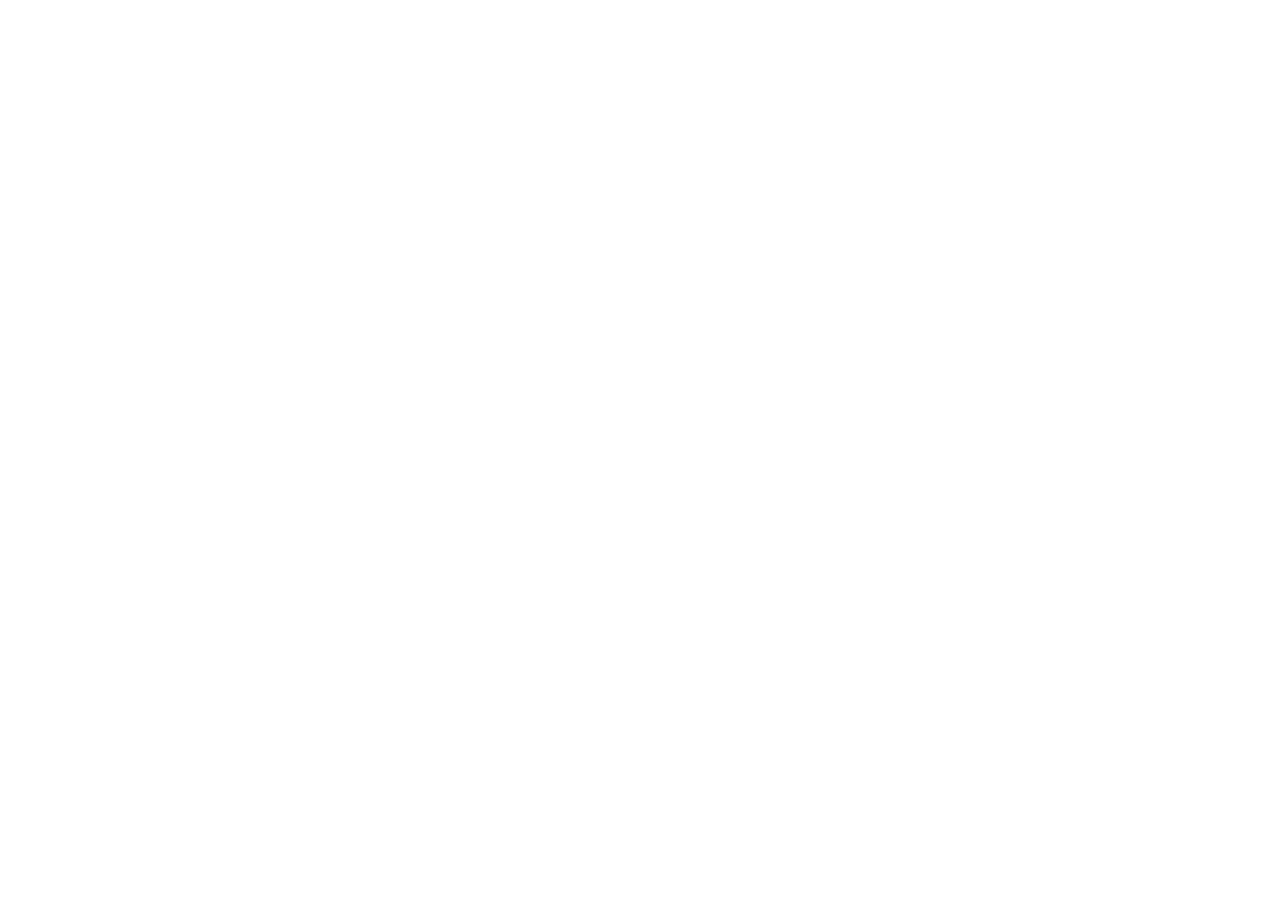
==== commit 8e0e7155: "chore: new build" ====
--- a/index.html
+++ b/index.html
@@ -2,11 +2,11 @@
 <html lang="">
   <head>
     <meta charset="UTF-8" />
-    <link rel="icon" href="/favicon.ico" />
+    <link rel="icon" href="/tms-live/favicon.ico" />
     <meta name="viewport" content="width=device-width, initial-scale=1.0" />
     <title>Tailor Management System</title>
-    <script type="module" crossorigin src="/assets/index-B9q6U0H8.js"></script>
-    <link rel="stylesheet" crossorigin href="/assets/index-DLTkC7SR.css">
+    <script type="module" crossorigin src="/tms-live/assets/index-Ban5WxG-.js"></script>
+    <link rel="stylesheet" crossorigin href="/tms-live/assets/index-DLTkC7SR.css">
   </head>
   <body>
     <div id="app"></div>
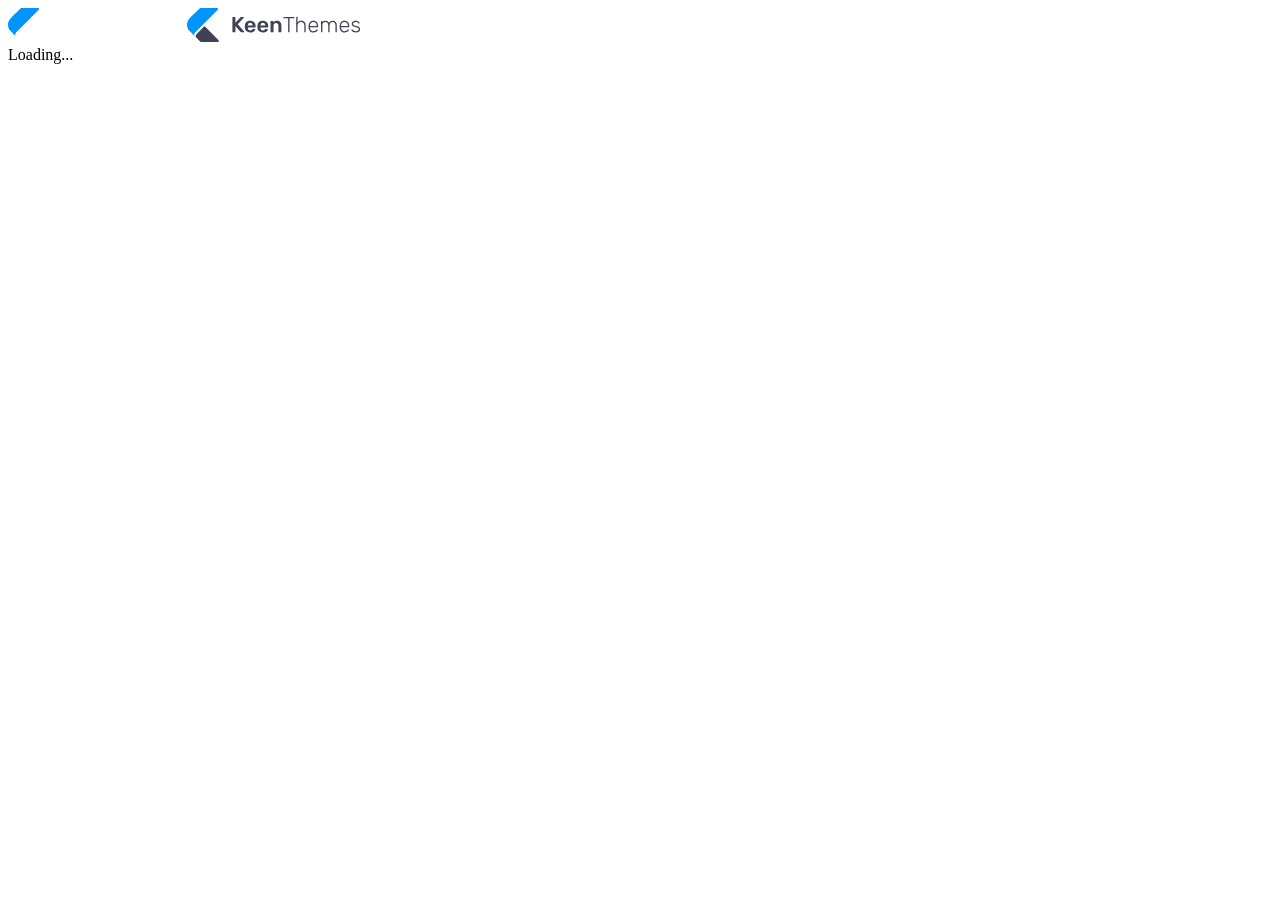
==== commit b5d1a53f: "latest build with metronic setup" ====
--- a/index.html
+++ b/index.html
@@ -1,14 +1,48 @@
-<!doctype html>
-<html lang="">
-  <head>
-    <meta charset="UTF-8" />
-    <link rel="icon" href="/tms-live/favicon.ico" />
-    <meta name="viewport" content="width=device-width, initial-scale=1.0" />
-    <title>Tailor Management System</title>
-    <script type="module" crossorigin src="/tms-live/assets/index-Ban5WxG-.js"></script>
-    <link rel="stylesheet" crossorigin href="/tms-live/assets/index-DLTkC7SR.css">
-  </head>
-  <body>
+<!DOCTYPE html>
+<html lang="en">
+
+<head>
+  <meta charset="UTF-8">
+  <meta name="description" content="Metronic Vue Demo" />
+  <link rel="icon" href="/tms-live/favicon.ico">
+  <link rel="stylesheet" href="https://fonts.googleapis.com/css?family=Inter:300,400,500,600,700">
+  <link rel="stylesheet" href="/tms-live/splash-screen.css">
+  <meta name="viewport" content="width=device-width, initial-scale=1.0">
+  <title>Metronic  - The World's #1 Selling Vue & Bootstrap Admin Template by KeenThemes</title>
+  <script type="module" crossorigin src="/tms-live/assets/index-DquXYvnp.js"></script>
+  <link rel="stylesheet" crossorigin href="/tms-live/assets/index-mfkAzQRe.css">
+</head>
+
+<body class="page-loading">
+    <!--begin::Theme mode setup on page load-->
+    <script>
+        let themeMode = "system";
+
+        if (localStorage.getItem("kt_theme_mode_value")) {
+            themeMode = localStorage.getItem("kt_theme_mode_value");
+        }
+
+        if (themeMode === "system") {
+            themeMode = window.matchMedia("(prefers-color-scheme: dark)").matches ? "dark" : "light";
+        }
+
+        document.documentElement.setAttribute("data-bs-theme", themeMode);
+    </script>
+    <!--end::Theme mode setup on page load-->
+
     <div id="app"></div>
-  </body>
-</html>
+
+    <!--begin::Loading markup-->
+  <div id="splash-screen" class="splash-screen">
+    <img src="media/logos/keenthemes-dark.svg" class="dark-logo" alt="Keenthemes dark logo" />
+    <img src="media/logos/keenthemes.svg" class="light-logo" alt="Keenthemes light logo" />
+    <div class="loader-wrapper">
+      <span class="loader"></span>
+      <span class="loading-text">Loading...</span>
+    </div>
+  </div>
+  <!--end::Loading markup-->
+
+</body>
+
+</html>
